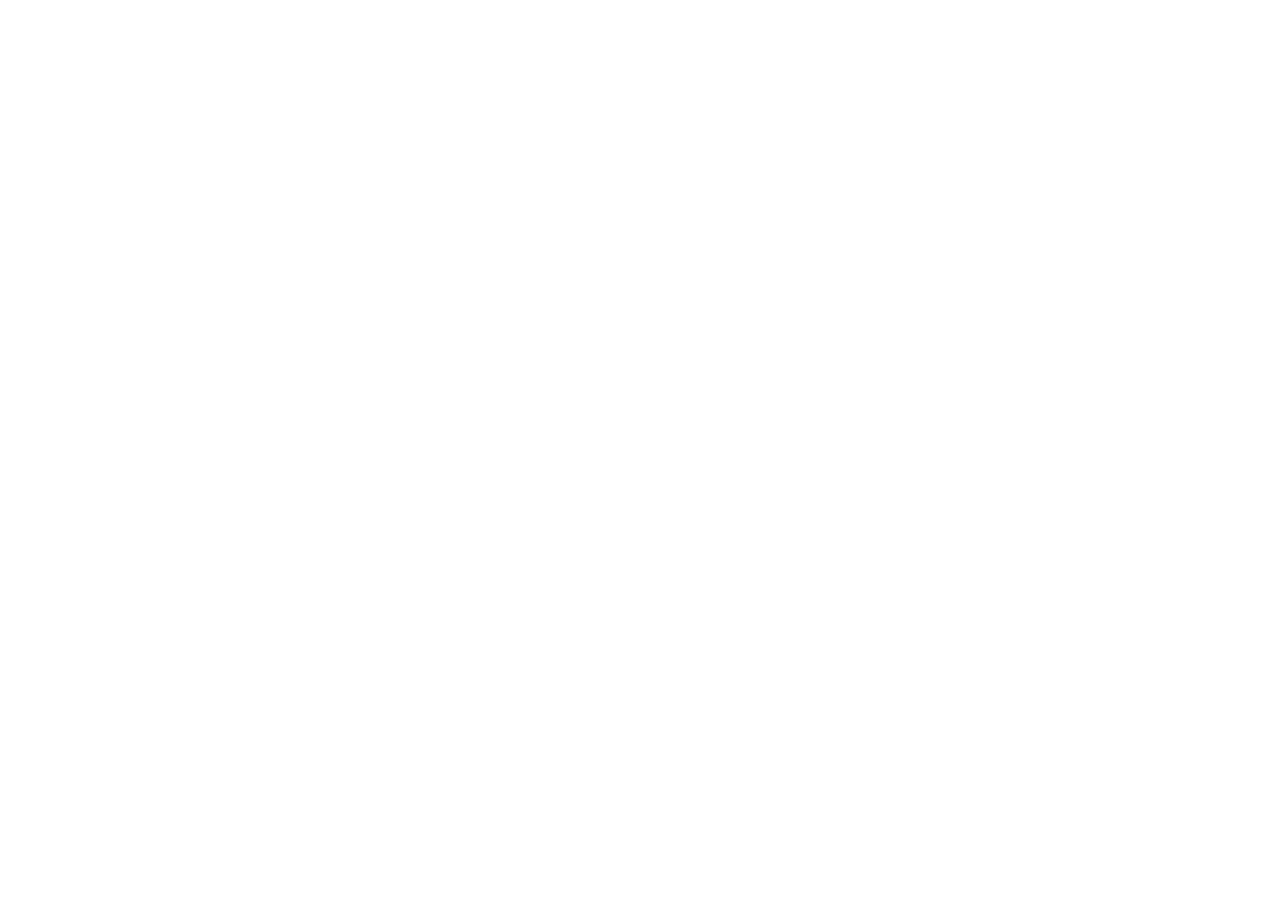
==== docs/browser/index.html @ aada04c2 "Add files via upload" ====
<!doctype html>
<html lang="en" data-critters-container>
<head>
  <meta charset="utf-8">
  <title>Pokeapi</title>
  <base href="/">
  <meta name="viewport" content="width=device-width, initial-scale=1">
  <link rel="icon" type="image/x-icon" href="favicon.ico">
<style>@charset "UTF-8";:root{--bs-blue:#0d6efd;--bs-indigo:#6610f2;--bs-purple:#6f42c1;--bs-pink:#d63384;--bs-red:#dc3545;--bs-orange:#fd7e14;--bs-yellow:#ffc107;--bs-green:#198754;--bs-teal:#20c997;--bs-cyan:#0dcaf0;--bs-black:#000;--bs-white:#fff;--bs-gray:#6c757d;--bs-gray-dark:#343a40;--bs-gray-100:#f8f9fa;--bs-gray-200:#e9ecef;--bs-gray-300:#dee2e6;--bs-gray-400:#ced4da;--bs-gray-500:#adb5bd;--bs-gray-600:#6c757d;--bs-gray-700:#495057;--bs-gray-800:#343a40;--bs-gray-900:#212529;--bs-primary:#0d6efd;--bs-secondary:#6c757d;--bs-success:#198754;--bs-info:#0dcaf0;--bs-warning:#ffc107;--bs-danger:#dc3545;--bs-light:#f8f9fa;--bs-dark:#212529;--bs-primary-rgb:13,110,253;--bs-secondary-rgb:108,117,125;--bs-success-rgb:25,135,84;--bs-info-rgb:13,202,240;--bs-warning-rgb:255,193,7;--bs-danger-rgb:220,53,69;--bs-light-rgb:248,249,250;--bs-dark-rgb:33,37,41;--bs-primary-text-emphasis:#052c65;--bs-secondary-text-emphasis:#2b2f32;--bs-success-text-emphasis:#0a3622;--bs-info-text-emphasis:#055160;--bs-warning-text-emphasis:#664d03;--bs-danger-text-emphasis:#58151c;--bs-light-text-emphasis:#495057;--bs-dark-text-emphasis:#495057;--bs-primary-bg-subtle:#cfe2ff;--bs-secondary-bg-subtle:#e2e3e5;--bs-success-bg-subtle:#d1e7dd;--bs-info-bg-subtle:#cff4fc;--bs-warning-bg-subtle:#fff3cd;--bs-danger-bg-subtle:#f8d7da;--bs-light-bg-subtle:#fcfcfd;--bs-dark-bg-subtle:#ced4da;--bs-primary-border-subtle:#9ec5fe;--bs-secondary-border-subtle:#c4c8cb;--bs-success-border-subtle:#a3cfbb;--bs-info-border-subtle:#9eeaf9;--bs-warning-border-subtle:#ffe69c;--bs-danger-border-subtle:#f1aeb5;--bs-light-border-subtle:#e9ecef;--bs-dark-border-subtle:#adb5bd;--bs-white-rgb:255,255,255;--bs-black-rgb:0,0,0;--bs-font-sans-serif:system-ui,-apple-system,"Segoe UI",Roboto,"Helvetica Neue","Noto Sans","Liberation Sans",Arial,sans-serif,"Apple Color Emoji","Segoe UI Emoji","Segoe UI Symbol","Noto Color Emoji";--bs-font-monospace:SFMono-Regular,Menlo,Monaco,Consolas,"Liberation Mono","Courier New",monospace;--bs-gradient:linear-gradient(180deg, rgba(255, 255, 255, .15), rgba(255, 255, 255, 0));--bs-body-font-family:var(--bs-font-sans-serif);--bs-body-font-size:1rem;--bs-body-font-weight:400;--bs-body-line-height:1.5;--bs-body-color:#212529;--bs-body-color-rgb:33,37,41;--bs-body-bg:#fff;--bs-body-bg-rgb:255,255,255;--bs-emphasis-color:#000;--bs-emphasis-color-rgb:0,0,0;--bs-secondary-color:rgba(33, 37, 41, .75);--bs-secondary-color-rgb:33,37,41;--bs-secondary-bg:#e9ecef;--bs-secondary-bg-rgb:233,236,239;--bs-tertiary-color:rgba(33, 37, 41, .5);--bs-tertiary-color-rgb:33,37,41;--bs-tertiary-bg:#f8f9fa;--bs-tertiary-bg-rgb:248,249,250;--bs-heading-color:inherit;--bs-link-color:#0d6efd;--bs-link-color-rgb:13,110,253;--bs-link-decoration:underline;--bs-link-hover-color:#0a58ca;--bs-link-hover-color-rgb:10,88,202;--bs-code-color:#d63384;--bs-highlight-color:#212529;--bs-highlight-bg:#fff3cd;--bs-border-width:1px;--bs-border-style:solid;--bs-border-color:#dee2e6;--bs-border-color-translucent:rgba(0, 0, 0, .175);--bs-border-radius:.375rem;--bs-border-radius-sm:.25rem;--bs-border-radius-lg:.5rem;--bs-border-radius-xl:1rem;--bs-border-radius-xxl:2rem;--bs-border-radius-2xl:var(--bs-border-radius-xxl);--bs-border-radius-pill:50rem;--bs-box-shadow:0 .5rem 1rem rgba(0, 0, 0, .15);--bs-box-shadow-sm:0 .125rem .25rem rgba(0, 0, 0, .075);--bs-box-shadow-lg:0 1rem 3rem rgba(0, 0, 0, .175);--bs-box-shadow-inset:inset 0 1px 2px rgba(0, 0, 0, .075);--bs-focus-ring-width:.25rem;--bs-focus-ring-opacity:.25;--bs-focus-ring-color:rgba(13, 110, 253, .25);--bs-form-valid-color:#198754;--bs-form-valid-border-color:#198754;--bs-form-invalid-color:#dc3545;--bs-form-invalid-border-color:#dc3545}*,:after,:before{box-sizing:border-box}@media (prefers-reduced-motion:no-preference){:root{scroll-behavior:smooth}}body{margin:0;font-family:var(--bs-body-font-family);font-size:var(--bs-body-font-size);font-weight:var(--bs-body-font-weight);line-height:var(--bs-body-line-height);color:var(--bs-body-color);text-align:var(--bs-body-text-align);background-color:var(--bs-body-bg);-webkit-text-size-adjust:100%;-webkit-tap-highlight-color:transparent}:root{--bs-breakpoint-xs:0;--bs-breakpoint-sm:576px;--bs-breakpoint-md:768px;--bs-breakpoint-lg:992px;--bs-breakpoint-xl:1200px;--bs-breakpoint-xxl:1400px}</style><link rel="stylesheet" href="styles-DZ6UBGXD.css" media="print" onload="this.media='all'"><noscript><link rel="stylesheet" href="styles-DZ6UBGXD.css"></noscript></head>
<body>
  <app-root></app-root>
<script src="polyfills-DXJ4KTXW.js" type="module"></script><script src="scripts-SODCSRAA.js" defer></script><script src="main-U427RVFJ.js" type="module"></script></body>
</html>
---- docs/browser/styles-DZ6UBGXD.css ----
@charset "UTF-8";:root,[data-bs-theme=light]{--bs-blue:#0d6efd;--bs-indigo:#6610f2;--bs-purple:#6f42c1;--bs-pink:#d63384;--bs-red:#dc3545;--bs-orange:#fd7e14;--bs-yellow:#ffc107;--bs-green:#198754;--bs-teal:#20c997;--bs-cyan:#0dcaf0;--bs-black:#000;--bs-white:#fff;--bs-gray:#6c757d;--bs-gray-dark:#343a40;--bs-gray-100:#f8f9fa;--bs-gray-200:#e9ecef;--bs-gray-300:#dee2e6;--bs-gray-400:#ced4da;--bs-gray-500:#adb5bd;--bs-gray-600:#6c757d;--bs-gray-700:#495057;--bs-gray-800:#343a40;--bs-gray-900:#212529;--bs-primary:#0d6efd;--bs-secondary:#6c757d;--bs-success:#198754;--bs-info:#0dcaf0;--bs-warning:#ffc107;--bs-danger:#dc3545;--bs-light:#f8f9fa;--bs-dark:#212529;--bs-primary-rgb:13,110,253;--bs-secondary-rgb:108,117,125;--bs-success-rgb:25,135,84;--bs-info-rgb:13,202,240;--bs-warning-rgb:255,193,7;--bs-danger-rgb:220,53,69;--bs-light-rgb:248,249,250;--bs-dark-rgb:33,37,41;--bs-primary-text-emphasis:#052c65;--bs-secondary-text-emphasis:#2b2f32;--bs-success-text-emphasis:#0a3622;--bs-info-text-emphasis:#055160;--bs-warning-text-emphasis:#664d03;--bs-danger-text-emphasis:#58151c;--bs-light-text-emphasis:#495057;--bs-dark-text-emphasis:#495057;--bs-primary-bg-subtle:#cfe2ff;--bs-secondary-bg-subtle:#e2e3e5;--bs-success-bg-subtle:#d1e7dd;--bs-info-bg-subtle:#cff4fc;--bs-warning-bg-subtle:#fff3cd;--bs-danger-bg-subtle:#f8d7da;--bs-light-bg-subtle:#fcfcfd;--bs-dark-bg-subtle:#ced4da;--bs-primary-border-subtle:#9ec5fe;--bs-secondary-border-subtle:#c4c8cb;--bs-success-border-subtle:#a3cfbb;--bs-info-border-subtle:#9eeaf9;--bs-warning-border-subtle:#ffe69c;--bs-danger-border-subtle:#f1aeb5;--bs-light-border-subtle:#e9ecef;--bs-dark-border-subtle:#adb5bd;--bs-white-rgb:255,255,255;--bs-black-rgb:0,0,0;--bs-font-sans-serif:system-ui,-apple-system,"Segoe UI",Roboto,"Helvetica Neue","Noto Sans","Liberation Sans",Arial,sans-serif,"Apple Color Emoji","Segoe UI Emoji","Segoe UI Symbol","Noto Color Emoji";--bs-font-monospace:SFMono-Regular,Menlo,Monaco,Consolas,"Liberation Mono","Courier New",monospace;--bs-gradient:linear-gradient(180deg, rgba(255, 255, 255, .15), rgba(255, 255, 255, 0));--bs-body-font-family:var(--bs-font-sans-serif);--bs-body-font-size:1rem;--bs-body-font-weight:400;--bs-body-line-height:1.5;--bs-body-color:#212529;--bs-body-color-rgb:33,37,41;--bs-body-bg:#fff;--bs-body-bg-rgb:255,255,255;--bs-emphasis-color:#000;--bs-emphasis-color-rgb:0,0,0;--bs-secondary-color:rgba(33, 37, 41, .75);--bs-secondary-color-rgb:33,37,41;--bs-secondary-bg:#e9ecef;--bs-secondary-bg-rgb:233,236,239;--bs-tertiary-color:rgba(33, 37, 41, .5);--bs-tertiary-color-rgb:33,37,41;--bs-tertiary-bg:#f8f9fa;--bs-tertiary-bg-rgb:248,249,250;--bs-heading-color:inherit;--bs-link-color:#0d6efd;--bs-link-color-rgb:13,110,253;--bs-link-decoration:underline;--bs-link-hover-color:#0a58ca;--bs-link-hover-color-rgb:10,88,202;--bs-code-color:#d63384;--bs-highlight-color:#212529;--bs-highlight-bg:#fff3cd;--bs-border-width:1px;--bs-border-style:solid;--bs-border-color:#dee2e6;--bs-border-color-translucent:rgba(0, 0, 0, .175);--bs-border-radius:.375rem;--bs-border-radius-sm:.25rem;--bs-border-radius-lg:.5rem;--bs-border-radius-xl:1rem;--bs-border-radius-xxl:2rem;--bs-border-radius-2xl:var(--bs-border-radius-xxl);--bs-border-radius-pill:50rem;--bs-box-shadow:0 .5rem 1rem rgba(0, 0, 0, .15);--bs-box-shadow-sm:0 .125rem .25rem rgba(0, 0, 0, .075);--bs-box-shadow-lg:0 1rem 3rem rgba(0, 0, 0, .175);--bs-box-shadow-inset:inset 0 1px 2px rgba(0, 0, 0, .075);--bs-focus-ring-width:.25rem;--bs-focus-ring-opacity:.25;--bs-focus-ring-color:rgba(13, 110, 253, .25);--bs-form-valid-color:#198754;--bs-form-valid-border-color:#198754;--bs-form-invalid-color:#dc3545;--bs-form-invalid-border-color:#dc3545}[data-bs-theme=dark]{color-scheme:dark;--bs-body-color:#dee2e6;--bs-body-color-rgb:222,226,230;--bs-body-bg:#212529;--bs-body-bg-rgb:33,37,41;--bs-emphasis-color:#fff;--bs-emphasis-color-rgb:255,255,255;--bs-secondary-color:rgba(222, 226, 230, .75);--bs-secondary-color-rgb:222,226,230;--bs-secondary-bg:#343a40;--bs-secondary-bg-rgb:52,58,64;--bs-tertiary-color:rgba(222, 226, 230, .5);--bs-tertiary-color-rgb:222,226,230;--bs-tertiary-bg:#2b3035;--bs-tertiary-bg-rgb:43,48,53;--bs-primary-text-emphasis:#6ea8fe;--bs-secondary-text-emphasis:#a7acb1;--bs-success-text-emphasis:#75b798;--bs-info-text-emphasis:#6edff6;--bs-warning-text-emphasis:#ffda6a;--bs-danger-text-emphasis:#ea868f;--bs-light-text-emphasis:#f8f9fa;--bs-dark-text-emphasis:#dee2e6;--bs-primary-bg-subtle:#031633;--bs-secondary-bg-subtle:#161719;--bs-success-bg-subtle:#051b11;--bs-info-bg-subtle:#032830;--bs-warning-bg-subtle:#332701;--bs-danger-bg-subtle:#2c0b0e;--bs-light-bg-subtle:#343a40;--bs-dark-bg-subtle:#1a1d20;--bs-primary-border-subtle:#084298;--bs-secondary-border-subtle:#41464b;--bs-success-border-subtle:#0f5132;--bs-info-border-subtle:#087990;--bs-warning-border-subtle:#997404;--bs-danger-border-subtle:#842029;--bs-light-border-subtle:#495057;--bs-dark-border-subtle:#343a40;--bs-heading-color:inherit;--bs-link-color:#6ea8fe;--bs-link-hover-color:#8bb9fe;--bs-link-color-rgb:110,168,254;--bs-link-hover-color-rgb:139,185,254;--bs-code-color:#e685b5;--bs-highlight-color:#dee2e6;--bs-highlight-bg:#664d03;--bs-border-color:#495057;--bs-border-color-translucent:rgba(255, 255, 255, .15);--bs-form-valid-color:#75b798;--bs-form-valid-border-color:#75b798;--bs-form-invalid-color:#ea868f;--bs-form-invalid-border-color:#ea868f}*,:after,:before{box-sizing:border-box}@media (prefers-reduced-motion:no-preference){:root{scroll-behavior:smooth}}body{margin:0;font-family:var(--bs-body-font-family);font-size:var(--bs-body-font-size);font-weight:var(--bs-body-font-weight);line-height:var(--bs-body-line-height);color:var(--bs-body-color);text-align:var(--bs-body-text-align);background-color:var(--bs-body-bg);-webkit-text-size-adjust:100%;-webkit-tap-highlight-color:transparent}hr{margin:1rem 0;color:inherit;border:0;border-top:var(--bs-border-width) solid;opacity:.25}.h1,.h2,.h3,.h4,.h5,.h6,h1,h2,h3,h4,h5,h6{margin-top:0;margin-bottom:.5rem;font-weight:500;line-height:1.2;color:var(--bs-heading-color)}.h1,h1{font-size:calc(1.375rem + 1.5vw)}@media (min-width:1200px){.h1,h1{font-size:2.5rem}}.h2,h2{font-size:calc(1.325rem + .9vw)}@media (min-width:1200px){.h2,h2{font-size:2rem}}.h3,h3{font-size:calc(1.3rem + .6vw)}@media (min-width:1200px){.h3,h3{font-size:1.75rem}}.h4,h4{font-size:calc(1.275rem + .3vw)}@media (min-width:1200px){.h4,h4{font-size:1.5rem}}.h5,h5{font-size:1.25rem}.h6,h6{font-size:1rem}p{margin-top:0;margin-bottom:1rem}abbr[title]{-webkit-text-decoration:underline dotted;text-decoration:underline dotted;cursor:help;-webkit-text-decoration-skip-ink:none;text-decoration-skip-ink:none}address{margin-bottom:1rem;font-style:normal;line-height:inherit}ol,ul{padding-left:2rem}dl,ol,ul{margin-top:0;margin-bottom:1rem}ol ol,ol ul,ul ol,ul ul{margin-bottom:0}dt{font-weight:700}dd{margin-bottom:.5rem;margin-left:0}blockquote{margin:0 0 1rem}b,strong{font-weight:bolder}.small,small{font-size:.875em}.mark,mark{padding:.1875em;color:var(--bs-highlight-color);background-color:var(--bs-highlight-bg)}sub,sup{position:relative;font-size:.75em;line-height:0;vertical-align:baseline}sub{bottom:-.25em}sup{top:-.5em}a{color:rgba(var(--bs-link-color-rgb),var(--bs-link-opacity,1));text-decoration:underline}a:hover{--bs-link-color-rgb:var(--bs-link-hover-color-rgb)}a:not([href]):not([class]),a:not([href]):not([class]):hover{color:inherit;text-decoration:none}code,kbd,pre,samp{font-family:var(--bs-font-monospace);font-size:1em}pre{display:block;margin-top:0;margin-bottom:1rem;overflow:auto;font-size:.875em}pre code{font-size:inherit;color:inherit;word-break:normal}code{font-size:.875em;color:var(--bs-code-color);word-wrap:break-word}a>code{color:inherit}kbd{padding:.1875rem .375rem;font-size:.875em;color:var(--bs-body-bg);background-color:var(--bs-body-color);border-radius:.25rem}kbd kbd{padding:0;font-size:1em}figure{margin:0 0 1rem}img,svg{vertical-align:middle}table{caption-side:bottom;border-collapse:collapse}caption{padding-top:.5rem;padding-bottom:.5rem;color:var(--bs-secondary-color);text-align:left}th{text-align:inherit;text-align:-webkit-match-parent}tbody,td,tfoot,th,thead,tr{border-color:inherit;border-style:solid;border-width:0}label{display:inline-block}button{border-radius:0}button:focus:not(:focus-visible){outline:0}button,input,optgroup,select,textarea{margin:0;font-family:inherit;font-size:inherit;line-height:inherit}button,select{text-transform:none}[role=button]{cursor:pointer}select{word-wrap:normal}select:disabled{opacity:1}[list]:not([type=date]):not([type=datetime-local]):not([type=month]):not([type=week]):not([type=time])::-webkit-calendar-picker-indicator{display:none!important}[type=button],[type=reset],[type=submit],button{-webkit-appearance:button}[type=button]:not(:disabled),[type=reset]:not(:disabled),[type=submit]:not(:disabled),button:not(:disabled){cursor:pointer}::-moz-focus-inner{padding:0;border-style:none}textarea{resize:vertical}fieldset{min-width:0;padding:0;margin:0;border:0}legend{float:left;width:100%;padding:0;margin-bottom:.5rem;font-size:calc(1.275rem + .3vw);line-height:inherit}@media (min-width:1200px){legend{font-size:1.5rem}}legend+*{clear:left}::-webkit-datetime-edit-day-field,::-webkit-datetime-edit-fields-wrapper,::-webkit-datetime-edit-hour-field,::-webkit-datetime-edit-minute,::-webkit-datetime-edit-month-field,::-webkit-datetime-edit-text,::-webkit-datetime-edit-year-field{padding:0}::-webkit-inner-spin-button{height:auto}[type=search]{-webkit-appearance:textfield;outline-offset:-2px}::-webkit-search-decoration{-webkit-appearance:none}::-webkit-color-swatch-wrapper{padding:0}::-webkit-file-upload-button{font:inherit;-webkit-appearance:button}::file-selector-button{font:inherit;-webkit-appearance:button}output{display:inline-block}iframe{border:0}summary{display:list-item;cursor:pointer}progress{vertical-align:baseline}[hidden]{display:none!important}.lead{font-size:1.25rem;font-weight:300}.display-1{font-size:calc(1.625rem + 4.5vw);font-weight:300;line-height:1.2}@media (min-width:1200px){.display-1{font-size:5rem}}.display-2{font-size:calc(1.575rem + 3.9vw);font-weight:300;line-height:1.2}@media (min-width:1200px){.display-2{font-size:4.5rem}}.display-3{font-size:calc(1.525rem + 3.3vw);font-weight:300;line-height:1.2}@media (min-width:1200px){.display-3{font-size:4rem}}.display-4{font-size:calc(1.475rem + 2.7vw);font-weight:300;line-height:1.2}@media (min-width:1200px){.display-4{font-size:3.5rem}}.display-5{font-size:calc(1.425rem + 2.1vw);font-weight:300;line-height:1.2}@media (min-width:1200px){.display-5{font-size:3rem}}.display-6{font-size:calc(1.375rem + 1.5vw);font-weight:300;line-height:1.2}@media (min-width:1200px){.display-6{font-size:2.5rem}}.list-unstyled,.list-inline{padding-left:0;list-style:none}.list-inline-item{display:inline-block}.list-inline-item:not(:last-child){margin-right:.5rem}.initialism{font-size:.875em;text-transform:uppercase}.blockquote{margin-bottom:1rem;font-size:1.25rem}.blockquote>:last-child{margin-bottom:0}.blockquote-footer{margin-top:-1rem;margin-bottom:1rem;font-size:.875em;color:#6c757d}.blockquote-footer:before{content:"\2014\a0"}.img-fluid{max-width:100%;height:auto}.img-thumbnail{padding:.25rem;background-color:var(--bs-body-bg);border:var(--bs-border-width) solid var(--bs-border-color);border-radius:var(--bs-border-radius);max-width:100%;height:auto}.figure{display:inline-block}.figure-img{margin-bottom:.5rem;line-height:1}.figure-caption{font-size:.875em;color:var(--bs-secondary-color)}.container,.container-fluid,.container-lg,.container-md,.container-sm,.container-xl,.container-xxl{--bs-gutter-x:1.5rem;--bs-gutter-y:0;width:100%;padding-right:calc(var(--bs-gutter-x) * .5);padding-left:calc(var(--bs-gutter-x) * .5);margin-right:auto;margin-left:auto}@media (min-width:576px){.container,.container-sm{max-width:540px}}@media (min-width:768px){.container,.container-md,.container-sm{max-width:720px}}@media (min-width:992px){.container,.container-lg,.container-md,.container-sm{max-width:960px}}@media (min-width:1200px){.container,.container-lg,.container-md,.container-sm,.container-xl{max-width:1140px}}@media (min-width:1400px){.container,.container-lg,.container-md,.container-sm,.container-xl,.container-xxl{max-width:1320px}}:root{--bs-breakpoint-xs:0;--bs-breakpoint-sm:576px;--bs-breakpoint-md:768px;--bs-breakpoint-lg:992px;--bs-breakpoint-xl:1200px;--bs-breakpoint-xxl:1400px}.row{--bs-gutter-x:1.5rem;--bs-gutter-y:0;display:flex;flex-wrap:wrap;margin-top:calc(-1 * var(--bs-gutter-y));margin-right:calc(-.5 * var(--bs-gutter-x));margin-left:calc(-.5 * var(--bs-gutter-x))}.row>*{flex-shrink:0;width:100%;max-width:100%;padding-right:calc(var(--bs-gutter-x) * .5);padding-left:calc(var(--bs-gutter-x) * .5);margin-top:var(--bs-gutter-y)}.col{flex:1 0 0%}.row-cols-auto>*{flex:0 0 auto;width:auto}.row-cols-1>*{flex:0 0 auto;width:100%}.row-cols-2>*{flex:0 0 auto;width:50%}.row-cols-3>*{flex:0 0 auto;width:33.33333333%}.row-cols-4>*{flex:0 0 auto;width:25%}.row-cols-5>*{flex:0 0 auto;width:20%}.row-cols-6>*{flex:0 0 auto;width:16.66666667%}.col-auto{flex:0 0 auto;width:auto}.col-1{flex:0 0 auto;width:8.33333333%}.col-2{flex:0 0 auto;width:16.66666667%}.col-3{flex:0 0 auto;width:25%}.col-4{flex:0 0 auto;width:33.33333333%}.col-5{flex:0 0 auto;width:41.66666667%}.col-6{flex:0 0 auto;width:50%}.col-7{flex:0 0 auto;width:58.33333333%}.col-8{flex:0 0 auto;width:66.66666667%}.col-9{flex:0 0 auto;width:75%}.col-10{flex:0 0 auto;width:83.33333333%}.col-11{flex:0 0 auto;width:91.66666667%}.col-12{flex:0 0 auto;width:100%}.offset-1{margin-left:8.33333333%}.offset-2{margin-left:16.66666667%}.offset-3{margin-left:25%}.offset-4{margin-left:33.33333333%}.offset-5{margin-left:41.66666667%}.offset-6{margin-left:50%}.offset-7{margin-left:58.33333333%}.offset-8{margin-left:66.66666667%}.offset-9{margin-left:75%}.offset-10{margin-left:83.33333333%}.offset-11{margin-left:91.66666667%}.g-0,.gx-0{--bs-gutter-x:0}.g-0,.gy-0{--bs-gutter-y:0}.g-1,.gx-1{--bs-gutter-x:.25rem}.g-1,.gy-1{--bs-gutter-y:.25rem}.g-2,.gx-2{--bs-gutter-x:.5rem}.g-2,.gy-2{--bs-gutter-y:.5rem}.g-3,.gx-3{--bs-gutter-x:1rem}.g-3,.gy-3{--bs-gutter-y:1rem}.g-4,.gx-4{--bs-gutter-x:1.5rem}.g-4,.gy-4{--bs-gutter-y:1.5rem}.g-5,.gx-5{--bs-gutter-x:3rem}.g-5,.gy-5{--bs-gutter-y:3rem}@media (min-width:576px){.col-sm{flex:1 0 0%}.row-cols-sm-auto>*{flex:0 0 auto;width:auto}.row-cols-sm-1>*{flex:0 0 auto;width:100%}.row-cols-sm-2>*{flex:0 0 auto;width:50%}.row-cols-sm-3>*{flex:0 0 auto;width:33.33333333%}.row-cols-sm-4>*{flex:0 0 auto;width:25%}.row-cols-sm-5>*{flex:0 0 auto;width:20%}.row-cols-sm-6>*{flex:0 0 auto;width:16.66666667%}.col-sm-auto{flex:0 0 auto;width:auto}.col-sm-1{flex:0 0 auto;width:8.33333333%}.col-sm-2{flex:0 0 auto;width:16.66666667%}.col-sm-3{flex:0 0 auto;width:25%}.col-sm-4{flex:0 0 auto;width:33.33333333%}.col-sm-5{flex:0 0 auto;width:41.66666667%}.col-sm-6{flex:0 0 auto;width:50%}.col-sm-7{flex:0 0 auto;width:58.33333333%}.col-sm-8{flex:0 0 auto;width:66.66666667%}.col-sm-9{flex:0 0 auto;width:75%}.col-sm-10{flex:0 0 auto;width:83.33333333%}.col-sm-11{flex:0 0 auto;width:91.66666667%}.col-sm-12{flex:0 0 auto;width:100%}.offset-sm-0{margin-left:0}.offset-sm-1{margin-left:8.33333333%}.offset-sm-2{margin-left:16.66666667%}.offset-sm-3{margin-left:25%}.offset-sm-4{margin-left:33.33333333%}.offset-sm-5{margin-left:41.66666667%}.offset-sm-6{margin-left:50%}.offset-sm-7{margin-left:58.33333333%}.offset-sm-8{margin-left:66.66666667%}.offset-sm-9{margin-left:75%}.offset-sm-10{margin-left:83.33333333%}.offset-sm-11{margin-left:91.66666667%}.g-sm-0,.gx-sm-0{--bs-gutter-x:0}.g-sm-0,.gy-sm-0{--bs-gutter-y:0}.g-sm-1,.gx-sm-1{--bs-gutter-x:.25rem}.g-sm-1,.gy-sm-1{--bs-gutter-y:.25rem}.g-sm-2,.gx-sm-2{--bs-gutter-x:.5rem}.g-sm-2,.gy-sm-2{--bs-gutter-y:.5rem}.g-sm-3,.gx-sm-3{--bs-gutter-x:1rem}.g-sm-3,.gy-sm-3{--bs-gutter-y:1rem}.g-sm-4,.gx-sm-4{--bs-gutter-x:1.5rem}.g-sm-4,.gy-sm-4{--bs-gutter-y:1.5rem}.g-sm-5,.gx-sm-5{--bs-gutter-x:3rem}.g-sm-5,.gy-sm-5{--bs-gutter-y:3rem}}@media (min-width:768px){.col-md{flex:1 0 0%}.row-cols-md-auto>*{flex:0 0 auto;width:auto}.row-cols-md-1>*{flex:0 0 auto;width:100%}.row-cols-md-2>*{flex:0 0 auto;width:50%}.row-cols-md-3>*{flex:0 0 auto;width:33.33333333%}.row-cols-md-4>*{flex:0 0 auto;width:25%}.row-cols-md-5>*{flex:0 0 auto;width:20%}.row-cols-md-6>*{flex:0 0 auto;width:16.66666667%}.col-md-auto{flex:0 0 auto;width:auto}.col-md-1{flex:0 0 auto;width:8.33333333%}.col-md-2{flex:0 0 auto;width:16.66666667%}.col-md-3{flex:0 0 auto;width:25%}.col-md-4{flex:0 0 auto;width:33.33333333%}.col-md-5{flex:0 0 auto;width:41.66666667%}.col-md-6{flex:0 0 auto;width:50%}.col-md-7{flex:0 0 auto;width:58.33333333%}.col-md-8{flex:0 0 auto;width:66.66666667%}.col-md-9{flex:0 0 auto;width:75%}.col-md-10{flex:0 0 auto;width:83.33333333%}.col-md-11{flex:0 0 auto;width:91.66666667%}.col-md-12{flex:0 0 auto;width:100%}.offset-md-0{margin-left:0}.offset-md-1{margin-left:8.33333333%}.offset-md-2{margin-left:16.66666667%}.offset-md-3{margin-left:25%}.offset-md-4{margin-left:33.33333333%}.offset-md-5{margin-left:41.66666667%}.offset-md-6{margin-left:50%}.offset-md-7{margin-left:58.33333333%}.offset-md-8{margin-left:66.66666667%}.offset-md-9{margin-left:75%}.offset-md-10{margin-left:83.33333333%}.offset-md-11{margin-left:91.66666667%}.g-md-0,.gx-md-0{--bs-gutter-x:0}.g-md-0,.gy-md-0{--bs-gutter-y:0}.g-md-1,.gx-md-1{--bs-gutter-x:.25rem}.g-md-1,.gy-md-1{--bs-gutter-y:.25rem}.g-md-2,.gx-md-2{--bs-gutter-x:.5rem}.g-md-2,.gy-md-2{--bs-gutter-y:.5rem}.g-md-3,.gx-md-3{--bs-gutter-x:1rem}.g-md-3,.gy-md-3{--bs-gutter-y:1rem}.g-md-4,.gx-md-4{--bs-gutter-x:1.5rem}.g-md-4,.gy-md-4{--bs-gutter-y:1.5rem}.g-md-5,.gx-md-5{--bs-gutter-x:3rem}.g-md-5,.gy-md-5{--bs-gutter-y:3rem}}@media (min-width:992px){.col-lg{flex:1 0 0%}.row-cols-lg-auto>*{flex:0 0 auto;width:auto}.row-cols-lg-1>*{flex:0 0 auto;width:100%}.row-cols-lg-2>*{flex:0 0 auto;width:50%}.row-cols-lg-3>*{flex:0 0 auto;width:33.33333333%}.row-cols-lg-4>*{flex:0 0 auto;width:25%}.row-cols-lg-5>*{flex:0 0 auto;width:20%}.row-cols-lg-6>*{flex:0 0 auto;width:16.66666667%}.col-lg-auto{flex:0 0 auto;width:auto}.col-lg-1{flex:0 0 auto;width:8.33333333%}.col-lg-2{flex:0 0 auto;width:16.66666667%}.col-lg-3{flex:0 0 auto;width:25%}.col-lg-4{flex:0 0 auto;width:33.33333333%}.col-lg-5{flex:0 0 auto;width:41.66666667%}.col-lg-6{flex:0 0 auto;width:50%}.col-lg-7{flex:0 0 auto;width:58.33333333%}.col-lg-8{flex:0 0 auto;width:66.66666667%}.col-lg-9{flex:0 0 auto;width:75%}.col-lg-10{flex:0 0 auto;width:83.33333333%}.col-lg-11{flex:0 0 auto;width:91.66666667%}.col-lg-12{flex:0 0 auto;width:100%}.offset-lg-0{margin-left:0}.offset-lg-1{margin-left:8.33333333%}.offset-lg-2{margin-left:16.66666667%}.offset-lg-3{margin-left:25%}.offset-lg-4{margin-left:33.33333333%}.offset-lg-5{margin-left:41.66666667%}.offset-lg-6{margin-left:50%}.offset-lg-7{margin-left:58.33333333%}.offset-lg-8{margin-left:66.66666667%}.offset-lg-9{margin-left:75%}.offset-lg-10{margin-left:83.33333333%}.offset-lg-11{margin-left:91.66666667%}.g-lg-0,.gx-lg-0{--bs-gutter-x:0}.g-lg-0,.gy-lg-0{--bs-gutter-y:0}.g-lg-1,.gx-lg-1{--bs-gutter-x:.25rem}.g-lg-1,.gy-lg-1{--bs-gutter-y:.25rem}.g-lg-2,.gx-lg-2{--bs-gutter-x:.5rem}.g-lg-2,.gy-lg-2{--bs-gutter-y:.5rem}.g-lg-3,.gx-lg-3{--bs-gutter-x:1rem}.g-lg-3,.gy-lg-3{--bs-gutter-y:1rem}.g-lg-4,.gx-lg-4{--bs-gutter-x:1.5rem}.g-lg-4,.gy-lg-4{--bs-gutter-y:1.5rem}.g-lg-5,.gx-lg-5{--bs-gutter-x:3rem}.g-lg-5,.gy-lg-5{--bs-gutter-y:3rem}}@media (min-width:1200px){.col-xl{flex:1 0 0%}.row-cols-xl-auto>*{flex:0 0 auto;width:auto}.row-cols-xl-1>*{flex:0 0 auto;width:100%}.row-cols-xl-2>*{flex:0 0 auto;width:50%}.row-cols-xl-3>*{flex:0 0 auto;width:33.33333333%}.row-cols-xl-4>*{flex:0 0 auto;width:25%}.row-cols-xl-5>*{flex:0 0 auto;width:20%}.row-cols-xl-6>*{flex:0 0 auto;width:16.66666667%}.col-xl-auto{flex:0 0 auto;width:auto}.col-xl-1{flex:0 0 auto;width:8.33333333%}.col-xl-2{flex:0 0 auto;width:16.66666667%}.col-xl-3{flex:0 0 auto;width:25%}.col-xl-4{flex:0 0 auto;width:33.33333333%}.col-xl-5{flex:0 0 auto;width:41.66666667%}.col-xl-6{flex:0 0 auto;width:50%}.col-xl-7{flex:0 0 auto;width:58.33333333%}.col-xl-8{flex:0 0 auto;width:66.66666667%}.col-xl-9{flex:0 0 auto;width:75%}.col-xl-10{flex:0 0 auto;width:83.33333333%}.col-xl-11{flex:0 0 auto;width:91.66666667%}.col-xl-12{flex:0 0 auto;width:100%}.offset-xl-0{margin-left:0}.offset-xl-1{margin-left:8.33333333%}.offset-xl-2{margin-left:16.66666667%}.offset-xl-3{margin-left:25%}.offset-xl-4{margin-left:33.33333333%}.offset-xl-5{margin-left:41.66666667%}.offset-xl-6{margin-left:50%}.offset-xl-7{margin-left:58.33333333%}.offset-xl-8{margin-left:66.66666667%}.offset-xl-9{margin-left:75%}.offset-xl-10{margin-left:83.33333333%}.offset-xl-11{margin-left:91.66666667%}.g-xl-0,.gx-xl-0{--bs-gutter-x:0}.g-xl-0,.gy-xl-0{--bs-gutter-y:0}.g-xl-1,.gx-xl-1{--bs-gutter-x:.25rem}.g-xl-1,.gy-xl-1{--bs-gutter-y:.25rem}.g-xl-2,.gx-xl-2{--bs-gutter-x:.5rem}.g-xl-2,.gy-xl-2{--bs-gutter-y:.5rem}.g-xl-3,.gx-xl-3{--bs-gutter-x:1rem}.g-xl-3,.gy-xl-3{--bs-gutter-y:1rem}.g-xl-4,.gx-xl-4{--bs-gutter-x:1.5rem}.g-xl-4,.gy-xl-4{--bs-gutter-y:1.5rem}.g-xl-5,.gx-xl-5{--bs-gutter-x:3rem}.g-xl-5,.gy-xl-5{--bs-gutter-y:3rem}}@media (min-width:1400px){.col-xxl{flex:1 0 0%}.row-cols-xxl-auto>*{flex:0 0 auto;width:auto}.row-cols-xxl-1>*{flex:0 0 auto;width:100%}.row-cols-xxl-2>*{flex:0 0 auto;width:50%}.row-cols-xxl-3>*{flex:0 0 auto;width:33.33333333%}.row-cols-xxl-4>*{flex:0 0 auto;width:25%}.row-cols-xxl-5>*{flex:0 0 auto;width:20%}.row-cols-xxl-6>*{flex:0 0 auto;width:16.66666667%}.col-xxl-auto{flex:0 0 auto;width:auto}.col-xxl-1{flex:0 0 auto;width:8.33333333%}.col-xxl-2{flex:0 0 auto;width:16.66666667%}.col-xxl-3{flex:0 0 auto;width:25%}.col-xxl-4{flex:0 0 auto;width:33.33333333%}.col-xxl-5{flex:0 0 auto;width:41.66666667%}.col-xxl-6{flex:0 0 auto;width:50%}.col-xxl-7{flex:0 0 auto;width:58.33333333%}.col-xxl-8{flex:0 0 auto;width:66.66666667%}.col-xxl-9{flex:0 0 auto;width:75%}.col-xxl-10{flex:0 0 auto;width:83.33333333%}.col-xxl-11{flex:0 0 auto;width:91.66666667%}.col-xxl-12{flex:0 0 auto;width:100%}.offset-xxl-0{margin-left:0}.offset-xxl-1{margin-left:8.33333333%}.offset-xxl-2{margin-left:16.66666667%}.offset-xxl-3{margin-left:25%}.offset-xxl-4{margin-left:33.33333333%}.offset-xxl-5{margin-left:41.66666667%}.offset-xxl-6{margin-left:50%}.offset-xxl-7{margin-left:58.33333333%}.offset-xxl-8{margin-left:66.66666667%}.offset-xxl-9{margin-left:75%}.offset-xxl-10{margin-left:83.33333333%}.offset-xxl-11{margin-left:91.66666667%}.g-xxl-0,.gx-xxl-0{--bs-gutter-x:0}.g-xxl-0,.gy-xxl-0{--bs-gutter-y:0}.g-xxl-1,.gx-xxl-1{--bs-gutter-x:.25rem}.g-xxl-1,.gy-xxl-1{--bs-gutter-y:.25rem}.g-xxl-2,.gx-xxl-2{--bs-gutter-x:.5rem}.g-xxl-2,.gy-xxl-2{--bs-gutter-y:.5rem}.g-xxl-3,.gx-xxl-3{--bs-gutter-x:1rem}.g-xxl-3,.gy-xxl-3{--bs-gutter-y:1rem}.g-xxl-4,.gx-xxl-4{--bs-gutter-x:1.5rem}.g-xxl-4,.gy-xxl-4{--bs-gutter-y:1.5rem}.g-xxl-5,.gx-xxl-5{--bs-gutter-x:3rem}.g-xxl-5,.gy-xxl-5{--bs-gutter-y:3rem}}.table{--bs-table-color-type:initial;--bs-table-bg-type:initial;--bs-table-color-state:initial;--bs-table-bg-state:initial;--bs-table-color:var(--bs-emphasis-color);--bs-table-bg:var(--bs-body-bg);--bs-table-border-color:var(--bs-border-color);--bs-table-accent-bg:transparent;--bs-table-striped-color:var(--bs-emphasis-color);--bs-table-striped-bg:rgba(var(--bs-emphasis-color-rgb), .05);--bs-table-active-color:var(--bs-emphasis-color);--bs-table-active-bg:rgba(var(--bs-emphasis-color-rgb), .1);--bs-table-hover-color:var(--bs-emphasis-color);--bs-table-hover-bg:rgba(var(--bs-emphasis-color-rgb), .075);width:100%;margin-bottom:1rem;vertical-align:top;border-color:var(--bs-table-border-color)}.table>:not(caption)>*>*{padding:.5rem;color:var(--bs-table-color-state,var(--bs-table-color-type,var(--bs-table-color)));background-color:var(--bs-table-bg);border-bottom-width:var(--bs-border-width);box-shadow:inset 0 0 0 9999px var(--bs-table-bg-state,var(--bs-table-bg-type,var(--bs-table-accent-bg)))}.table>tbody{vertical-align:inherit}.table>thead{vertical-align:bottom}.table-group-divider{border-top:calc(var(--bs-border-width) * 2) solid currentcolor}.caption-top{caption-side:top}.table-sm>:not(caption)>*>*{padding:.25rem}.table-bordered>:not(caption)>*{border-width:var(--bs-border-width) 0}.table-bordered>:not(caption)>*>*{border-width:0 var(--bs-border-width)}.table-borderless>:not(caption)>*>*{border-bottom-width:0}.table-borderless>:not(:first-child){border-top-width:0}.table-striped>tbody>tr:nth-of-type(odd)>*{--bs-table-color-type:var(--bs-table-striped-color);--bs-table-bg-type:var(--bs-table-striped-bg)}.table-striped-columns>:not(caption)>tr>:nth-child(2n){--bs-table-color-type:var(--bs-table-striped-color);--bs-table-bg-type:var(--bs-table-striped-bg)}.table-active{--bs-table-color-state:var(--bs-table-active-color);--bs-table-bg-state:var(--bs-table-active-bg)}.table-hover>tbody>tr:hover>*{--bs-table-color-state:var(--bs-table-hover-color);--bs-table-bg-state:var(--bs-table-hover-bg)}.table-primary{--bs-table-color:#000;--bs-table-bg:#cfe2ff;--bs-table-border-color:#a6b5cc;--bs-table-striped-bg:#c5d7f2;--bs-table-striped-color:#000;--bs-table-active-bg:#bacbe6;--bs-table-active-color:#000;--bs-table-hover-bg:#bfd1ec;--bs-table-hover-color:#000;color:var(--bs-table-color);border-color:var(--bs-table-border-color)}.table-secondary{--bs-table-color:#000;--bs-table-bg:#e2e3e5;--bs-table-border-color:#b5b6b7;--bs-table-striped-bg:#d7d8da;--bs-table-striped-color:#000;--bs-table-active-bg:#cbccce;--bs-table-active-color:#000;--bs-table-hover-bg:#d1d2d4;--bs-table-hover-color:#000;color:var(--bs-table-color);border-color:var(--bs-table-border-color)}.table-success{--bs-table-color:#000;--bs-table-bg:#d1e7dd;--bs-table-border-color:#a7b9b1;--bs-table-striped-bg:#c7dbd2;--bs-table-striped-color:#000;--bs-table-active-bg:#bcd0c7;--bs-table-active-color:#000;--bs-table-hover-bg:#c1d6cc;--bs-table-hover-color:#000;color:var(--bs-table-color);border-color:var(--bs-table-border-color)}.table-info{--bs-table-color:#000;--bs-table-bg:#cff4fc;--bs-table-border-color:#a6c3ca;--bs-table-striped-bg:#c5e8ef;--bs-table-striped-color:#000;--bs-table-active-bg:#badce3;--bs-table-active-color:#000;--bs-table-hover-bg:#bfe2e9;--bs-table-hover-color:#000;color:var(--bs-table-color);border-color:var(--bs-table-border-color)}.table-warning{--bs-table-color:#000;--bs-table-bg:#fff3cd;--bs-table-border-color:#ccc2a4;--bs-table-striped-bg:#f2e7c3;--bs-table-striped-color:#000;--bs-table-active-bg:#e6dbb9;--bs-table-active-color:#000;--bs-table-hover-bg:#ece1be;--bs-table-hover-color:#000;color:var(--bs-table-color);border-color:var(--bs-table-border-color)}.table-danger{--bs-table-color:#000;--bs-table-bg:#f8d7da;--bs-table-border-color:#c6acae;--bs-table-striped-bg:#eccccf;--bs-table-striped-color:#000;--bs-table-active-bg:#dfc2c4;--bs-table-active-color:#000;--bs-table-hover-bg:#e5c7ca;--bs-table-hover-color:#000;color:var(--bs-table-color);border-color:var(--bs-table-border-color)}.table-light{--bs-table-color:#000;--bs-table-bg:#f8f9fa;--bs-table-border-color:#c6c7c8;--bs-table-striped-bg:#ecedee;--bs-table-striped-color:#000;--bs-table-active-bg:#dfe0e1;--bs-table-active-color:#000;--bs-table-hover-bg:#e5e6e7;--bs-table-hover-color:#000;color:var(--bs-table-color);border-color:var(--bs-table-border-color)}.table-dark{--bs-table-color:#fff;--bs-table-bg:#212529;--bs-table-border-color:#4d5154;--bs-table-striped-bg:#2c3034;--bs-table-striped-color:#fff;--bs-table-active-bg:#373b3e;--bs-table-active-color:#fff;--bs-table-hover-bg:#323539;--bs-table-hover-color:#fff;color:var(--bs-table-color);border-color:var(--bs-table-border-color)}.table-responsive{overflow-x:auto;-webkit-overflow-scrolling:touch}@media (max-width:575.98px){.table-responsive-sm{overflow-x:auto;-webkit-overflow-scrolling:touch}}@media (max-width:767.98px){.table-responsive-md{overflow-x:auto;-webkit-overflow-scrolling:touch}}@media (max-width:991.98px){.table-responsive-lg{overflow-x:auto;-webkit-overflow-scrolling:touch}}@media (max-width:1199.98px){.table-responsive-xl{overflow-x:auto;-webkit-overflow-scrolling:touch}}@media (max-width:1399.98px){.table-responsive-xxl{overflow-x:auto;-webkit-overflow-scrolling:touch}}.form-label{margin-bottom:.5rem}.col-form-label{padding-top:calc(.375rem + var(--bs-border-width));padding-bottom:calc(.375rem + var(--bs-border-width));margin-bottom:0;font-size:inherit;line-height:1.5}.col-form-label-lg{padding-top:calc(.5rem + var(--bs-border-width));padding-bottom:calc(.5rem + var(--bs-border-width));font-size:1.25rem}.col-form-label-sm{padding-top:calc(.25rem + var(--bs-border-width));padding-bottom:calc(.25rem + var(--bs-border-width));font-size:.875rem}.form-text{margin-top:.25rem;font-size:.875em;color:var(--bs-secondary-color)}.form-control{display:block;width:100%;padding:.375rem .75rem;font-size:1rem;font-weight:400;line-height:1.5;color:var(--bs-body-color);-webkit-appearance:none;-moz-appearance:none;appearance:none;background-color:var(--bs-body-bg);background-clip:padding-box;border:var(--bs-border-width) solid var(--bs-border-color);border-radius:var(--bs-border-radius);transition:border-color .15s ease-in-out,box-shadow .15s ease-in-out}@media (prefers-reduced-motion:reduce){.form-control{transition:none}}.form-control[type=file]{overflow:hidden}.form-control[type=file]:not(:disabled):not([readonly]){cursor:pointer}.form-control:focus{color:var(--bs-body-color);background-color:var(--bs-body-bg);border-color:#86b7fe;outline:0;box-shadow:0 0 0 .25rem #0d6efd40}.form-control::-webkit-date-and-time-value{min-width:85px;height:1.5em;margin:0}.form-control::-webkit-datetime-edit{display:block;padding:0}.form-control::-moz-placeholder{color:var(--bs-secondary-color);opacity:1}.form-control::placeholder{color:var(--bs-secondary-color);opacity:1}.form-control:disabled{background-color:var(--bs-secondary-bg);opacity:1}.form-control::-webkit-file-upload-button{padding:.375rem .75rem;margin:-.375rem -.75rem;-webkit-margin-end:.75rem;margin-inline-end:.75rem;color:var(--bs-body-color);background-color:var(--bs-tertiary-bg);pointer-events:none;border-color:inherit;border-style:solid;border-width:0;border-inline-end-width:var(--bs-border-width);border-radius:0;-webkit-transition:color .15s ease-in-out,background-color .15s ease-in-out,border-color .15s ease-in-out,box-shadow .15s ease-in-out;transition:color .15s ease-in-out,background-color .15s ease-in-out,border-color .15s ease-in-out,box-shadow .15s ease-in-out}.form-control::file-selector-button{padding:.375rem .75rem;margin:-.375rem -.75rem;-webkit-margin-end:.75rem;margin-inline-end:.75rem;color:var(--bs-body-color);background-color:var(--bs-tertiary-bg);pointer-events:none;border-color:inherit;border-style:solid;border-width:0;border-inline-end-width:var(--bs-border-width);border-radius:0;transition:color .15s ease-in-out,background-color .15s ease-in-out,border-color .15s ease-in-out,box-shadow .15s ease-in-out}@media (prefers-reduced-motion:reduce){.form-control::-webkit-file-upload-button{-webkit-transition:none;transition:none}.form-control::file-selector-button{transition:none}}.form-control:hover:not(:disabled):not([readonly])::-webkit-file-upload-button{background-color:var(--bs-secondary-bg)}.form-control:hover:not(:disabled):not([readonly])::file-selector-button{background-color:var(--bs-secondary-bg)}.form-control-plaintext{display:block;width:100%;padding:.375rem 0;margin-bottom:0;line-height:1.5;color:var(--bs-body-color);background-color:transparent;border:solid transparent;border-width:var(--bs-border-width) 0}.form-control-plaintext:focus{outline:0}.form-control-plaintext.form-control-lg,.form-control-plaintext.form-control-sm{padding-right:0;padding-left:0}.form-control-sm{min-height:calc(1.5em + .5rem + calc(var(--bs-border-width) * 2));padding:.25rem .5rem;font-size:.875rem;border-radius:var(--bs-border-radius-sm)}.form-control-sm::-webkit-file-upload-button{padding:.25rem .5rem;margin:-.25rem -.5rem;-webkit-margin-end:.5rem;margin-inline-end:.5rem}.form-control-sm::file-selector-button{padding:.25rem .5rem;margin:-.25rem -.5rem;-webkit-margin-end:.5rem;margin-inline-end:.5rem}.form-control-lg{min-height:calc(1.5em + 1rem + calc(var(--bs-border-width) * 2));padding:.5rem 1rem;font-size:1.25rem;border-radius:var(--bs-border-radius-lg)}.form-control-lg::-webkit-file-upload-button{padding:.5rem 1rem;margin:-.5rem -1rem;-webkit-margin-end:1rem;margin-inline-end:1rem}.form-control-lg::file-selector-button{padding:.5rem 1rem;margin:-.5rem -1rem;-webkit-margin-end:1rem;margin-inline-end:1rem}textarea.form-control{min-height:calc(1.5em + .75rem + calc(var(--bs-border-width) * 2))}textarea.form-control-sm{min-height:calc(1.5em + .5rem + calc(var(--bs-border-width) * 2))}textarea.form-control-lg{min-height:calc(1.5em + 1rem + calc(var(--bs-border-width) * 2))}.form-control-color{width:3rem;height:calc(1.5em + .75rem + calc(var(--bs-border-width) * 2));padding:.375rem}.form-control-color:not(:disabled):not([readonly]){cursor:pointer}.form-control-color::-moz-color-swatch{border:0!important;border-radius:var(--bs-border-radius)}.form-control-color::-webkit-color-swatch{border:0!important;border-radius:var(--bs-border-radius)}.form-control-color.form-control-sm{height:calc(1.5em + .5rem + calc(var(--bs-border-width) * 2))}.form-control-color.form-control-lg{height:calc(1.5em + 1rem + calc(var(--bs-border-width) * 2))}.form-select{--bs-form-select-bg-img:url("data:image/svg+xml,%3csvg xmlns='http://www.w3.org/2000/svg' viewBox='0 0 16 16'%3e%3cpath fill='none' stroke='%23343a40' stroke-linecap='round' stroke-linejoin='round' stroke-width='2' d='m2 5 6 6 6-6'/%3e%3c/svg%3e");display:block;width:100%;padding:.375rem 2.25rem .375rem .75rem;font-size:1rem;font-weight:400;line-height:1.5;color:var(--bs-body-color);-webkit-appearance:none;-moz-appearance:none;appearance:none;background-color:var(--bs-body-bg);background-image:var(--bs-form-select-bg-img),var(--bs-form-select-bg-icon,none);background-repeat:no-repeat;background-position:right .75rem center;background-size:16px 12px;border:var(--bs-border-width) solid var(--bs-border-color);border-radius:var(--bs-border-radius);transition:border-color .15s ease-in-out,box-shadow .15s ease-in-out}@media (prefers-reduced-motion:reduce){.form-select{transition:none}}.form-select:focus{border-color:#86b7fe;outline:0;box-shadow:0 0 0 .25rem #0d6efd40}.form-select[multiple],.form-select[size]:not([size="1"]){padding-right:.75rem;background-image:none}.form-select:disabled{background-color:var(--bs-secondary-bg)}.form-select:-moz-focusring{color:transparent;text-shadow:0 0 0 var(--bs-body-color)}.form-select-sm{padding-top:.25rem;padding-bottom:.25rem;padding-left:.5rem;font-size:.875rem;border-radius:var(--bs-border-radius-sm)}.form-select-lg{padding-top:.5rem;padding-bottom:.5rem;padding-left:1rem;font-size:1.25rem;border-radius:var(--bs-border-radius-lg)}[data-bs-theme=dark] .form-select{--bs-form-select-bg-img:url("data:image/svg+xml,%3csvg xmlns='http://www.w3.org/2000/svg' viewBox='0 0 16 16'%3e%3cpath fill='none' stroke='%23dee2e6' stroke-linecap='round' stroke-linejoin='round' stroke-width='2' d='m2 5 6 6 6-6'/%3e%3c/svg%3e")}.form-check{display:block;min-height:1.5rem;padding-left:1.5em;margin-bottom:.125rem}.form-check .form-check-input{float:left;margin-left:-1.5em}.form-check-reverse{padding-right:1.5em;padding-left:0;text-align:right}.form-check-reverse .form-check-input{float:right;margin-right:-1.5em;margin-left:0}.form-check-input{--bs-form-check-bg:var(--bs-body-bg);flex-shrink:0;width:1em;height:1em;margin-top:.25em;vertical-align:top;-webkit-appearance:none;-moz-appearance:none;appearance:none;background-color:var(--bs-form-check-bg);background-image:var(--bs-form-check-bg-image);background-repeat:no-repeat;background-position:center;background-size:contain;border:var(--bs-border-width) solid var(--bs-border-color);-webkit-print-color-adjust:exact;color-adjust:exact;print-color-adjust:exact}.form-check-input[type=checkbox]{border-radius:.25em}.form-check-input[type=radio]{border-radius:50%}.form-check-input:active{filter:brightness(90%)}.form-check-input:focus{border-color:#86b7fe;outline:0;box-shadow:0 0 0 .25rem #0d6efd40}.form-check-input:checked{background-color:#0d6efd;border-color:#0d6efd}.form-check-input:checked[type=checkbox]{--bs-form-check-bg-image:url("data:image/svg+xml,%3csvg xmlns='http://www.w3.org/2000/svg' viewBox='0 0 20 20'%3e%3cpath fill='none' stroke='%23fff' stroke-linecap='round' stroke-linejoin='round' stroke-width='3' d='m6 10 3 3 6-6'/%3e%3c/svg%3e")}.form-check-input:checked[type=radio]{--bs-form-check-bg-image:url("data:image/svg+xml,%3csvg xmlns='http://www.w3.org/2000/svg' viewBox='-4 -4 8 8'%3e%3ccircle r='2' fill='%23fff'/%3e%3c/svg%3e")}.form-check-input[type=checkbox]:indeterminate{background-color:#0d6efd;border-color:#0d6efd;--bs-form-check-bg-image:url("data:image/svg+xml,%3csvg xmlns='http://www.w3.org/2000/svg' viewBox='0 0 20 20'%3e%3cpath fill='none' stroke='%23fff' stroke-linecap='round' stroke-linejoin='round' stroke-width='3' d='M6 10h8'/%3e%3c/svg%3e")}.form-check-input:disabled{pointer-events:none;filter:none;opacity:.5}.form-check-input:disabled~.form-check-label,.form-check-input[disabled]~.form-check-label{cursor:default;opacity:.5}.form-switch{padding-left:2.5em}.form-switch .form-check-input{--bs-form-switch-bg:url("data:image/svg+xml,%3csvg xmlns='http://www.w3.org/2000/svg' viewBox='-4 -4 8 8'%3e%3ccircle r='3' fill='rgba%280, 0, 0, 0.25%29'/%3e%3c/svg%3e");width:2em;margin-left:-2.5em;background-image:var(--bs-form-switch-bg);background-position:left center;border-radius:2em;transition:background-position .15s ease-in-out}@media (prefers-reduced-motion:reduce){.form-switch .form-check-input{transition:none}}.form-switch .form-check-input:focus{--bs-form-switch-bg:url("data:image/svg+xml,%3csvg xmlns='http://www.w3.org/2000/svg' viewBox='-4 -4 8 8'%3e%3ccircle r='3' fill='%2386b7fe'/%3e%3c/svg%3e")}.form-switch .form-check-input:checked{background-position:right center;--bs-form-switch-bg:url("data:image/svg+xml,%3csvg xmlns='http://www.w3.org/2000/svg' viewBox='-4 -4 8 8'%3e%3ccircle r='3' fill='%23fff'/%3e%3c/svg%3e")}.form-switch.form-check-reverse{padding-right:2.5em;padding-left:0}.form-switch.form-check-reverse .form-check-input{margin-right:-2.5em;margin-left:0}.form-check-inline{display:inline-block;margin-right:1rem}.btn-check{position:absolute;clip:rect(0,0,0,0);pointer-events:none}.btn-check:disabled+.btn,.btn-check[disabled]+.btn{pointer-events:none;filter:none;opacity:.65}[data-bs-theme=dark] .form-switch .form-check-input:not(:checked):not(:focus){--bs-form-switch-bg:url("data:image/svg+xml,%3csvg xmlns='http://www.w3.org/2000/svg' viewBox='-4 -4 8 8'%3e%3ccircle r='3' fill='rgba%28255, 255, 255, 0.25%29'/%3e%3c/svg%3e")}.form-range{width:100%;height:1.5rem;padding:0;-webkit-appearance:none;-moz-appearance:none;appearance:none;background-color:transparent}.form-range:focus{outline:0}.form-range:focus::-webkit-slider-thumb{box-shadow:0 0 0 1px #fff,0 0 0 .25rem #0d6efd40}.form-range:focus::-moz-range-thumb{box-shadow:0 0 0 1px #fff,0 0 0 .25rem #0d6efd40}.form-range::-moz-focus-outer{border:0}.form-range::-webkit-slider-thumb{width:1rem;height:1rem;margin-top:-.25rem;-webkit-appearance:none;appearance:none;background-color:#0d6efd;border:0;border-radius:1rem;-webkit-transition:background-color .15s ease-in-out,border-color .15s ease-in-out,box-shadow .15s ease-in-out;transition:background-color .15s ease-in-out,border-color .15s ease-in-out,box-shadow .15s ease-in-out}@media (prefers-reduced-motion:reduce){.form-range::-webkit-slider-thumb{-webkit-transition:none;transition:none}}.form-range::-webkit-slider-thumb:active{background-color:#b6d4fe}.form-range::-webkit-slider-runnable-track{width:100%;height:.5rem;color:transparent;cursor:pointer;background-color:var(--bs-secondary-bg);border-color:transparent;border-radius:1rem}.form-range::-moz-range-thumb{width:1rem;height:1rem;-moz-appearance:none;appearance:none;background-color:#0d6efd;border:0;border-radius:1rem;-moz-transition:background-color .15s ease-in-out,border-color .15s ease-in-out,box-shadow .15s ease-in-out;transition:background-color .15s ease-in-out,border-color .15s ease-in-out,box-shadow .15s ease-in-out}@media (prefers-reduced-motion:reduce){.form-range::-moz-range-thumb{-moz-transition:none;transition:none}}.form-range::-moz-range-thumb:active{background-color:#b6d4fe}.form-range::-moz-range-track{width:100%;height:.5rem;color:transparent;cursor:pointer;background-color:var(--bs-secondary-bg);border-color:transparent;border-radius:1rem}.form-range:disabled{pointer-events:none}.form-range:disabled::-webkit-slider-thumb{background-color:var(--bs-secondary-color)}.form-range:disabled::-moz-range-thumb{background-color:var(--bs-secondary-color)}.form-floating{position:relative}.form-floating>.form-control,.form-floating>.form-control-plaintext,.form-floating>.form-select{height:calc(3.5rem + calc(var(--bs-border-width) * 2));min-height:calc(3.5rem + calc(var(--bs-border-width) * 2));line-height:1.25}.form-floating>label{position:absolute;top:0;left:0;z-index:2;height:100%;padding:1rem .75rem;overflow:hidden;text-align:start;text-overflow:ellipsis;white-space:nowrap;pointer-events:none;border:var(--bs-border-width) solid transparent;transform-origin:0 0;transition:opacity .1s ease-in-out,transform .1s ease-in-out}@media (prefers-reduced-motion:reduce){.form-floating>label{transition:none}}.form-floating>.form-control,.form-floating>.form-control-plaintext{padding:1rem .75rem}.form-floating>.form-control-plaintext::-moz-placeholder,.form-floating>.form-control::-moz-placeholder{color:transparent}.form-floating>.form-control-plaintext::placeholder,.form-floating>.form-control::placeholder{color:transparent}.form-floating>.form-control-plaintext:not(:-moz-placeholder-shown),.form-floating>.form-control:not(:-moz-placeholder-shown){padding-top:1.625rem;padding-bottom:.625rem}.form-floating>.form-control-plaintext:focus,.form-floating>.form-control-plaintext:not(:placeholder-shown),.form-floating>.form-control:focus,.form-floating>.form-control:not(:placeholder-shown){padding-top:1.625rem;padding-bottom:.625rem}.form-floating>.form-control-plaintext:-webkit-autofill,.form-floating>.form-control:-webkit-autofill{padding-top:1.625rem;padding-bottom:.625rem}.form-floating>.form-select{padding-top:1.625rem;padding-bottom:.625rem}.form-floating>.form-control:not(:-moz-placeholder-shown)~label{color:rgba(var(--bs-body-color-rgb),.65);transform:scale(.85) translateY(-.5rem) translate(.15rem)}.form-floating>.form-control-plaintext~label,.form-floating>.form-control:focus~label,.form-floating>.form-control:not(:placeholder-shown)~label,.form-floating>.form-select~label{color:rgba(var(--bs-body-color-rgb),.65);transform:scale(.85) translateY(-.5rem) translate(.15rem)}.form-floating>.form-control:not(:-moz-placeholder-shown)~label:after{position:absolute;inset:1rem .375rem;z-index:-1;height:1.5em;content:"";background-color:var(--bs-body-bg);border-radius:var(--bs-border-radius)}.form-floating>.form-control-plaintext~label:after,.form-floating>.form-control:focus~label:after,.form-floating>.form-control:not(:placeholder-shown)~label:after,.form-floating>.form-select~label:after{position:absolute;inset:1rem .375rem;z-index:-1;height:1.5em;content:"";background-color:var(--bs-body-bg);border-radius:var(--bs-border-radius)}.form-floating>.form-control:-webkit-autofill~label{color:rgba(var(--bs-body-color-rgb),.65);transform:scale(.85) translateY(-.5rem) translate(.15rem)}.form-floating>.form-control-plaintext~label{border-width:var(--bs-border-width) 0}.form-floating>.form-control:disabled~label,.form-floating>:disabled~label{color:#6c757d}.form-floating>.form-control:disabled~label:after,.form-floating>:disabled~label:after{background-color:var(--bs-secondary-bg)}.input-group{position:relative;display:flex;flex-wrap:wrap;align-items:stretch;width:100%}.input-group>.form-control,.input-group>.form-floating,.input-group>.form-select{position:relative;flex:1 1 auto;width:1%;min-width:0}.input-group>.form-control:focus,.input-group>.form-floating:focus-within,.input-group>.form-select:focus{z-index:5}.input-group .btn{position:relative;z-index:2}.input-group .btn:focus{z-index:5}.input-group-text{display:flex;align-items:center;padding:.375rem .75rem;font-size:1rem;font-weight:400;line-height:1.5;color:var(--bs-body-color);text-align:center;white-space:nowrap;background-color:var(--bs-tertiary-bg);border:var(--bs-border-width) solid var(--bs-border-color);border-radius:var(--bs-border-radius)}.input-group-lg>.btn,.input-group-lg>.form-control,.input-group-lg>.form-select,.input-group-lg>.input-group-text{padding:.5rem 1rem;font-size:1.25rem;border-radius:var(--bs-border-radius-lg)}.input-group-sm>.btn,.input-group-sm>.form-control,.input-group-sm>.form-select,.input-group-sm>.input-group-text{padding:.25rem .5rem;font-size:.875rem;border-radius:var(--bs-border-radius-sm)}.input-group-lg>.form-select,.input-group-sm>.form-select{padding-right:3rem}.input-group:not(.has-validation)>.dropdown-toggle:nth-last-child(n+3),.input-group:not(.has-validation)>.form-floating:not(:last-child)>.form-control,.input-group:not(.has-validation)>.form-floating:not(:last-child)>.form-select,.input-group:not(.has-validation)>:not(:last-child):not(.dropdown-toggle):not(.dropdown-menu):not(.form-floating){border-top-right-radius:0;border-bottom-right-radius:0}.input-group.has-validation>.dropdown-toggle:nth-last-child(n+4),.input-group.has-validation>.form-floating:nth-last-child(n+3)>.form-control,.input-group.has-validation>.form-floating:nth-last-child(n+3)>.form-select,.input-group.has-validation>:nth-last-child(n+3):not(.dropdown-toggle):not(.dropdown-menu):not(.form-floating){border-top-right-radius:0;border-bottom-right-radius:0}.input-group>:not(:first-child):not(.dropdown-menu):not(.valid-tooltip):not(.valid-feedback):not(.invalid-tooltip):not(.invalid-feedback){margin-left:calc(var(--bs-border-width) * -1);border-top-left-radius:0;border-bottom-left-radius:0}.input-group>.form-floating:not(:first-child)>.form-control,.input-group>.form-floating:not(:first-child)>.form-select{border-top-left-radius:0;border-bottom-left-radius:0}.valid-feedback{display:none;width:100%;margin-top:.25rem;font-size:.875em;color:var(--bs-form-valid-color)}.valid-tooltip{position:absolute;top:100%;z-index:5;display:none;max-width:100%;padding:.25rem .5rem;margin-top:.1rem;font-size:.875rem;color:#fff;background-color:var(--bs-success);border-radius:var(--bs-border-radius)}.is-valid~.valid-feedback,.is-valid~.valid-tooltip,.was-validated :valid~.valid-feedback,.was-validated :valid~.valid-tooltip{display:block}.form-control.is-valid,.was-validated .form-control:valid{border-color:var(--bs-form-valid-border-color);padding-right:calc(1.5em + .75rem);background-image:url("data:image/svg+xml,%3csvg xmlns='http://www.w3.org/2000/svg' viewBox='0 0 8 8'%3e%3cpath fill='%23198754' d='M2.3 6.73.6 4.53c-.4-1.04.46-1.4 1.1-.8l1.1 1.4 3.4-3.8c.6-.63 1.6-.27 1.2.7l-4 4.6c-.43.5-.8.4-1.1.1z'/%3e%3c/svg%3e");background-repeat:no-repeat;background-position:right calc(.375em + .1875rem) center;background-size:calc(.75em + .375rem) calc(.75em + .375rem)}.form-control.is-valid:focus,.was-validated .form-control:valid:focus{border-color:var(--bs-form-valid-border-color);box-shadow:0 0 0 .25rem rgba(var(--bs-success-rgb),.25)}.was-validated textarea.form-control:valid,textarea.form-control.is-valid{padding-right:calc(1.5em + .75rem);background-position:top calc(.375em + .1875rem) right calc(.375em + .1875rem)}.form-select.is-valid,.was-validated .form-select:valid{border-color:var(--bs-form-valid-border-color)}.form-select.is-valid:not([multiple]):not([size]),.form-select.is-valid:not([multiple])[size="1"],.was-validated .form-select:valid:not([multiple]):not([size]),.was-validated .form-select:valid:not([multiple])[size="1"]{--bs-form-select-bg-icon:url("data:image/svg+xml,%3csvg xmlns='http://www.w3.org/2000/svg' viewBox='0 0 8 8'%3e%3cpath fill='%23198754' d='M2.3 6.73.6 4.53c-.4-1.04.46-1.4 1.1-.8l1.1 1.4 3.4-3.8c.6-.63 1.6-.27 1.2.7l-4 4.6c-.43.5-.8.4-1.1.1z'/%3e%3c/svg%3e");padding-right:4.125rem;background-position:right .75rem center,center right 2.25rem;background-size:16px 12px,calc(.75em + .375rem) calc(.75em + .375rem)}.form-select.is-valid:focus,.was-validated .form-select:valid:focus{border-color:var(--bs-form-valid-border-color);box-shadow:0 0 0 .25rem rgba(var(--bs-success-rgb),.25)}.form-control-color.is-valid,.was-validated .form-control-color:valid{width:calc(3.75rem + 1.5em)}.form-check-input.is-valid,.was-validated .form-check-input:valid{border-color:var(--bs-form-valid-border-color)}.form-check-input.is-valid:checked,.was-validated .form-check-input:valid:checked{background-color:var(--bs-form-valid-color)}.form-check-input.is-valid:focus,.was-validated .form-check-input:valid:focus{box-shadow:0 0 0 .25rem rgba(var(--bs-success-rgb),.25)}.form-check-input.is-valid~.form-check-label,.was-validated .form-check-input:valid~.form-check-label{color:var(--bs-form-valid-color)}.form-check-inline .form-check-input~.valid-feedback{margin-left:.5em}.input-group>.form-control:not(:focus).is-valid,.input-group>.form-floating:not(:focus-within).is-valid,.input-group>.form-select:not(:focus).is-valid,.was-validated .input-group>.form-control:not(:focus):valid,.was-validated .input-group>.form-floating:not(:focus-within):valid,.was-validated .input-group>.form-select:not(:focus):valid{z-index:3}.invalid-feedback{display:none;width:100%;margin-top:.25rem;font-size:.875em;color:var(--bs-form-invalid-color)}.invalid-tooltip{position:absolute;top:100%;z-index:5;display:none;max-width:100%;padding:.25rem .5rem;margin-top:.1rem;font-size:.875rem;color:#fff;background-color:var(--bs-danger);border-radius:var(--bs-border-radius)}.is-invalid~.invalid-feedback,.is-invalid~.invalid-tooltip,.was-validated :invalid~.invalid-feedback,.was-validated :invalid~.invalid-tooltip{display:block}.form-control.is-invalid,.was-validated .form-control:invalid{border-color:var(--bs-form-invalid-border-color);padding-right:calc(1.5em + .75rem);background-image:url("data:image/svg+xml,%3csvg xmlns='http://www.w3.org/2000/svg' viewBox='0 0 12 12' width='12' height='12' fill='none' stroke='%23dc3545'%3e%3ccircle cx='6' cy='6' r='4.5'/%3e%3cpath stroke-linejoin='round' d='M5.8 3.6h.4L6 6.5z'/%3e%3ccircle cx='6' cy='8.2' r='.6' fill='%23dc3545' stroke='none'/%3e%3c/svg%3e");background-repeat:no-repeat;background-position:right calc(.375em + .1875rem) center;background-size:calc(.75em + .375rem) calc(.75em + .375rem)}.form-control.is-invalid:focus,.was-validated .form-control:invalid:focus{border-color:var(--bs-form-invalid-border-color);box-shadow:0 0 0 .25rem rgba(var(--bs-danger-rgb),.25)}.was-validated textarea.form-control:invalid,textarea.form-control.is-invalid{padding-right:calc(1.5em + .75rem);background-position:top calc(.375em + .1875rem) right calc(.375em + .1875rem)}.form-select.is-invalid,.was-validated .form-select:invalid{border-color:var(--bs-form-invalid-border-color)}.form-select.is-invalid:not([multiple]):not([size]),.form-select.is-invalid:not([multiple])[size="1"],.was-validated .form-select:invalid:not([multiple]):not([size]),.was-validated .form-select:invalid:not([multiple])[size="1"]{--bs-form-select-bg-icon:url("data:image/svg+xml,%3csvg xmlns='http://www.w3.org/2000/svg' viewBox='0 0 12 12' width='12' height='12' fill='none' stroke='%23dc3545'%3e%3ccircle cx='6' cy='6' r='4.5'/%3e%3cpath stroke-linejoin='round' d='M5.8 3.6h.4L6 6.5z'/%3e%3ccircle cx='6' cy='8.2' r='.6' fill='%23dc3545' stroke='none'/%3e%3c/svg%3e");padding-right:4.125rem;background-position:right .75rem center,center right 2.25rem;background-size:16px 12px,calc(.75em + .375rem) calc(.75em + .375rem)}.form-select.is-invalid:focus,.was-validated .form-select:invalid:focus{border-color:var(--bs-form-invalid-border-color);box-shadow:0 0 0 .25rem rgba(var(--bs-danger-rgb),.25)}.form-control-color.is-invalid,.was-validated .form-control-color:invalid{width:calc(3.75rem + 1.5em)}.form-check-input.is-invalid,.was-validated .form-check-input:invalid{border-color:var(--bs-form-invalid-border-color)}.form-check-input.is-invalid:checked,.was-validated .form-check-input:invalid:checked{background-color:var(--bs-form-invalid-color)}.form-check-input.is-invalid:focus,.was-validated .form-check-input:invalid:focus{box-shadow:0 0 0 .25rem rgba(var(--bs-danger-rgb),.25)}.form-check-input.is-invalid~.form-check-label,.was-validated .form-check-input:invalid~.form-check-label{color:var(--bs-form-invalid-color)}.form-check-inline .form-check-input~.invalid-feedback{margin-left:.5em}.input-group>.form-control:not(:focus).is-invalid,.input-group>.form-floating:not(:focus-within).is-invalid,.input-group>.form-select:not(:focus).is-invalid,.was-validated .input-group>.form-control:not(:focus):invalid,.was-validated .input-group>.form-floating:not(:focus-within):invalid,.was-validated .input-group>.form-select:not(:focus):invalid{z-index:4}.btn{--bs-btn-padding-x:.75rem;--bs-btn-padding-y:.375rem;--bs-btn-font-family: ;--bs-btn-font-size:1rem;--bs-btn-font-weight:400;--bs-btn-line-height:1.5;--bs-btn-color:var(--bs-body-color);--bs-btn-bg:transparent;--bs-btn-border-width:var(--bs-border-width);--bs-btn-border-color:transparent;--bs-btn-border-radius:var(--bs-border-radius);--bs-btn-hover-border-color:transparent;--bs-btn-box-shadow:inset 0 1px 0 rgba(255, 255, 255, .15),0 1px 1px rgba(0, 0, 0, .075);--bs-btn-disabled-opacity:.65;--bs-btn-focus-box-shadow:0 0 0 .25rem rgba(var(--bs-btn-focus-shadow-rgb), .5);display:inline-block;padding:var(--bs-btn-padding-y) var(--bs-btn-padding-x);font-family:var(--bs-btn-font-family);font-size:var(--bs-btn-font-size);font-weight:var(--bs-btn-font-weight);line-height:var(--bs-btn-line-height);color:var(--bs-btn-color);text-align:center;text-decoration:none;vertical-align:middle;cursor:pointer;-webkit-user-select:none;-moz-user-select:none;user-select:none;border:var(--bs-btn-border-width) solid var(--bs-btn-border-color);border-radius:var(--bs-btn-border-radius);background-color:var(--bs-btn-bg);transition:color .15s ease-in-out,background-color .15s ease-in-out,border-color .15s ease-in-out,box-shadow .15s ease-in-out}@media (prefers-reduced-motion:reduce){.btn{transition:none}}.btn:hover{color:var(--bs-btn-hover-color);background-color:var(--bs-btn-hover-bg);border-color:var(--bs-btn-hover-border-color)}.btn-check+.btn:hover{color:var(--bs-btn-color);background-color:var(--bs-btn-bg);border-color:var(--bs-btn-border-color)}.btn:focus-visible{color:var(--bs-btn-hover-color);background-color:var(--bs-btn-hover-bg);border-color:var(--bs-btn-hover-border-color);outline:0;box-shadow:var(--bs-btn-focus-box-shadow)}.btn-check:focus-visible+.btn{border-color:var(--bs-btn-hover-border-color);outline:0;box-shadow:var(--bs-btn-focus-box-shadow)}.btn-check:checked+.btn,.btn.active,.btn.show,.btn:first-child:active,:not(.btn-check)+.btn:active{color:var(--bs-btn-active-color);background-color:var(--bs-btn-active-bg);border-color:var(--bs-btn-active-border-color)}.btn-check:checked+.btn:focus-visible,.btn.active:focus-visible,.btn.show:focus-visible,.btn:first-child:active:focus-visible,:not(.btn-check)+.btn:active:focus-visible{box-shadow:var(--bs-btn-focus-box-shadow)}.btn-check:checked:focus-visible+.btn{box-shadow:var(--bs-btn-focus-box-shadow)}.btn.disabled,.btn:disabled,fieldset:disabled .btn{color:var(--bs-btn-disabled-color);pointer-events:none;background-color:var(--bs-btn-disabled-bg);border-color:var(--bs-btn-disabled-border-color);opacity:var(--bs-btn-disabled-opacity)}.btn-primary{--bs-btn-color:#fff;--bs-btn-bg:#0d6efd;--bs-btn-border-color:#0d6efd;--bs-btn-hover-color:#fff;--bs-btn-hover-bg:#0b5ed7;--bs-btn-hover-border-color:#0a58ca;--bs-btn-focus-shadow-rgb:49,132,253;--bs-btn-active-color:#fff;--bs-btn-active-bg:#0a58ca;--bs-btn-active-border-color:#0a53be;--bs-btn-active-shadow:inset 0 3px 5px rgba(0, 0, 0, .125);--bs-btn-disabled-color:#fff;--bs-btn-disabled-bg:#0d6efd;--bs-btn-disabled-border-color:#0d6efd}.btn-secondary{--bs-btn-color:#fff;--bs-btn-bg:#6c757d;--bs-btn-border-color:#6c757d;--bs-btn-hover-color:#fff;--bs-btn-hover-bg:#5c636a;--bs-btn-hover-border-color:#565e64;--bs-btn-focus-shadow-rgb:130,138,145;--bs-btn-active-color:#fff;--bs-btn-active-bg:#565e64;--bs-btn-active-border-color:#51585e;--bs-btn-active-shadow:inset 0 3px 5px rgba(0, 0, 0, .125);--bs-btn-disabled-color:#fff;--bs-btn-disabled-bg:#6c757d;--bs-btn-disabled-border-color:#6c757d}.btn-success{--bs-btn-color:#fff;--bs-btn-bg:#198754;--bs-btn-border-color:#198754;--bs-btn-hover-color:#fff;--bs-btn-hover-bg:#157347;--bs-btn-hover-border-color:#146c43;--bs-btn-focus-shadow-rgb:60,153,110;--bs-btn-active-color:#fff;--bs-btn-active-bg:#146c43;--bs-btn-active-border-color:#13653f;--bs-btn-active-shadow:inset 0 3px 5px rgba(0, 0, 0, .125);--bs-btn-disabled-color:#fff;--bs-btn-disabled-bg:#198754;--bs-btn-disabled-border-color:#198754}.btn-info{--bs-btn-color:#000;--bs-btn-bg:#0dcaf0;--bs-btn-border-color:#0dcaf0;--bs-btn-hover-color:#000;--bs-btn-hover-bg:#31d2f2;--bs-btn-hover-border-color:#25cff2;--bs-btn-focus-shadow-rgb:11,172,204;--bs-btn-active-color:#000;--bs-btn-active-bg:#3dd5f3;--bs-btn-active-border-color:#25cff2;--bs-btn-active-shadow:inset 0 3px 5px rgba(0, 0, 0, .125);--bs-btn-disabled-color:#000;--bs-btn-disabled-bg:#0dcaf0;--bs-btn-disabled-border-color:#0dcaf0}.btn-warning{--bs-btn-color:#000;--bs-btn-bg:#ffc107;--bs-btn-border-color:#ffc107;--bs-btn-hover-color:#000;--bs-btn-hover-bg:#ffca2c;--bs-btn-hover-border-color:#ffc720;--bs-btn-focus-shadow-rgb:217,164,6;--bs-btn-active-color:#000;--bs-btn-active-bg:#ffcd39;--bs-btn-active-border-color:#ffc720;--bs-btn-active-shadow:inset 0 3px 5px rgba(0, 0, 0, .125);--bs-btn-disabled-color:#000;--bs-btn-disabled-bg:#ffc107;--bs-btn-disabled-border-color:#ffc107}.btn-danger{--bs-btn-color:#fff;--bs-btn-bg:#dc3545;--bs-btn-border-color:#dc3545;--bs-btn-hover-color:#fff;--bs-btn-hover-bg:#bb2d3b;--bs-btn-hover-border-color:#b02a37;--bs-btn-focus-shadow-rgb:225,83,97;--bs-btn-active-color:#fff;--bs-btn-active-bg:#b02a37;--bs-btn-active-border-color:#a52834;--bs-btn-active-shadow:inset 0 3px 5px rgba(0, 0, 0, .125);--bs-btn-disabled-color:#fff;--bs-btn-disabled-bg:#dc3545;--bs-btn-disabled-border-color:#dc3545}.btn-light{--bs-btn-color:#000;--bs-btn-bg:#f8f9fa;--bs-btn-border-color:#f8f9fa;--bs-btn-hover-color:#000;--bs-btn-hover-bg:#d3d4d5;--bs-btn-hover-border-color:#c6c7c8;--bs-btn-focus-shadow-rgb:211,212,213;--bs-btn-active-color:#000;--bs-btn-active-bg:#c6c7c8;--bs-btn-active-border-color:#babbbc;--bs-btn-active-shadow:inset 0 3px 5px rgba(0, 0, 0, .125);--bs-btn-disabled-color:#000;--bs-btn-disabled-bg:#f8f9fa;--bs-btn-disabled-border-color:#f8f9fa}.btn-dark{--bs-btn-color:#fff;--bs-btn-bg:#212529;--bs-btn-border-color:#212529;--bs-btn-hover-color:#fff;--bs-btn-hover-bg:#424649;--bs-btn-hover-border-color:#373b3e;--bs-btn-focus-shadow-rgb:66,70,73;--bs-btn-active-color:#fff;--bs-btn-active-bg:#4d5154;--bs-btn-active-border-color:#373b3e;--bs-btn-active-shadow:inset 0 3px 5px rgba(0, 0, 0, .125);--bs-btn-disabled-color:#fff;--bs-btn-disabled-bg:#212529;--bs-btn-disabled-border-color:#212529}.btn-outline-primary{--bs-btn-color:#0d6efd;--bs-btn-border-color:#0d6efd;--bs-btn-hover-color:#fff;--bs-btn-hover-bg:#0d6efd;--bs-btn-hover-border-color:#0d6efd;--bs-btn-focus-shadow-rgb:13,110,253;--bs-btn-active-color:#fff;--bs-btn-active-bg:#0d6efd;--bs-btn-active-border-color:#0d6efd;--bs-btn-active-shadow:inset 0 3px 5px rgba(0, 0, 0, .125);--bs-btn-disabled-color:#0d6efd;--bs-btn-disabled-bg:transparent;--bs-btn-disabled-border-color:#0d6efd;--bs-gradient:none}.btn-outline-secondary{--bs-btn-color:#6c757d;--bs-btn-border-color:#6c757d;--bs-btn-hover-color:#fff;--bs-btn-hover-bg:#6c757d;--bs-btn-hover-border-color:#6c757d;--bs-btn-focus-shadow-rgb:108,117,125;--bs-btn-active-color:#fff;--bs-btn-active-bg:#6c757d;--bs-btn-active-border-color:#6c757d;--bs-btn-active-shadow:inset 0 3px 5px rgba(0, 0, 0, .125);--bs-btn-disabled-color:#6c757d;--bs-btn-disabled-bg:transparent;--bs-btn-disabled-border-color:#6c757d;--bs-gradient:none}.btn-outline-success{--bs-btn-color:#198754;--bs-btn-border-color:#198754;--bs-btn-hover-color:#fff;--bs-btn-hover-bg:#198754;--bs-btn-hover-border-color:#198754;--bs-btn-focus-shadow-rgb:25,135,84;--bs-btn-active-color:#fff;--bs-btn-active-bg:#198754;--bs-btn-active-border-color:#198754;--bs-btn-active-shadow:inset 0 3px 5px rgba(0, 0, 0, .125);--bs-btn-disabled-color:#198754;--bs-btn-disabled-bg:transparent;--bs-btn-disabled-border-color:#198754;--bs-gradient:none}.btn-outline-info{--bs-btn-color:#0dcaf0;--bs-btn-border-color:#0dcaf0;--bs-btn-hover-color:#000;--bs-btn-hover-bg:#0dcaf0;--bs-btn-hover-border-color:#0dcaf0;--bs-btn-focus-shadow-rgb:13,202,240;--bs-btn-active-color:#000;--bs-btn-active-bg:#0dcaf0;--bs-btn-active-border-color:#0dcaf0;--bs-btn-active-shadow:inset 0 3px 5px rgba(0, 0, 0, .125);--bs-btn-disabled-color:#0dcaf0;--bs-btn-disabled-bg:transparent;--bs-btn-disabled-border-color:#0dcaf0;--bs-gradient:none}.btn-outline-warning{--bs-btn-color:#ffc107;--bs-btn-border-color:#ffc107;--bs-btn-hover-color:#000;--bs-btn-hover-bg:#ffc107;--bs-btn-hover-border-color:#ffc107;--bs-btn-focus-shadow-rgb:255,193,7;--bs-btn-active-color:#000;--bs-btn-active-bg:#ffc107;--bs-btn-active-border-color:#ffc107;--bs-btn-active-shadow:inset 0 3px 5px rgba(0, 0, 0, .125);--bs-btn-disabled-color:#ffc107;--bs-btn-disabled-bg:transparent;--bs-btn-disabled-border-color:#ffc107;--bs-gradient:none}.btn-outline-danger{--bs-btn-color:#dc3545;--bs-btn-border-color:#dc3545;--bs-btn-hover-color:#fff;--bs-btn-hover-bg:#dc3545;--bs-btn-hover-border-color:#dc3545;--bs-btn-focus-shadow-rgb:220,53,69;--bs-btn-active-color:#fff;--bs-btn-active-bg:#dc3545;--bs-btn-active-border-color:#dc3545;--bs-btn-active-shadow:inset 0 3px 5px rgba(0, 0, 0, .125);--bs-btn-disabled-color:#dc3545;--bs-btn-disabled-bg:transparent;--bs-btn-disabled-border-color:#dc3545;--bs-gradient:none}.btn-outline-light{--bs-btn-color:#f8f9fa;--bs-btn-border-color:#f8f9fa;--bs-btn-hover-color:#000;--bs-btn-hover-bg:#f8f9fa;--bs-btn-hover-border-color:#f8f9fa;--bs-btn-focus-shadow-rgb:248,249,250;--bs-btn-active-color:#000;--bs-btn-active-bg:#f8f9fa;--bs-btn-active-border-color:#f8f9fa;--bs-btn-active-shadow:inset 0 3px 5px rgba(0, 0, 0, .125);--bs-btn-disabled-color:#f8f9fa;--bs-btn-disabled-bg:transparent;--bs-btn-disabled-border-color:#f8f9fa;--bs-gradient:none}.btn-outline-dark{--bs-btn-color:#212529;--bs-btn-border-color:#212529;--bs-btn-hover-color:#fff;--bs-btn-hover-bg:#212529;--bs-btn-hover-border-color:#212529;--bs-btn-focus-shadow-rgb:33,37,41;--bs-btn-active-color:#fff;--bs-btn-active-bg:#212529;--bs-btn-active-border-color:#212529;--bs-btn-active-shadow:inset 0 3px 5px rgba(0, 0, 0, .125);--bs-btn-disabled-color:#212529;--bs-btn-disabled-bg:transparent;--bs-btn-disabled-border-color:#212529;--bs-gradient:none}.btn-link{--bs-btn-font-weight:400;--bs-btn-color:var(--bs-link-color);--bs-btn-bg:transparent;--bs-btn-border-color:transparent;--bs-btn-hover-color:var(--bs-link-hover-color);--bs-btn-hover-border-color:transparent;--bs-btn-active-color:var(--bs-link-hover-color);--bs-btn-active-border-color:transparent;--bs-btn-disabled-color:#6c757d;--bs-btn-disabled-border-color:transparent;--bs-btn-box-shadow:0 0 0 #000;--bs-btn-focus-shadow-rgb:49,132,253;text-decoration:underline}.btn-link:focus-visible{color:var(--bs-btn-color)}.btn-link:hover{color:var(--bs-btn-hover-color)}.btn-group-lg>.btn,.btn-lg{--bs-btn-padding-y:.5rem;--bs-btn-padding-x:1rem;--bs-btn-font-size:1.25rem;--bs-btn-border-radius:var(--bs-border-radius-lg)}.btn-group-sm>.btn,.btn-sm{--bs-btn-padding-y:.25rem;--bs-btn-padding-x:.5rem;--bs-btn-font-size:.875rem;--bs-btn-border-radius:var(--bs-border-radius-sm)}.fade{transition:opacity .15s linear}@media (prefers-reduced-motion:reduce){.fade{transition:none}}.fade:not(.show){opacity:0}.collapse:not(.show){display:none}.collapsing{height:0;overflow:hidden;transition:height .35s ease}@media (prefers-reduced-motion:reduce){.collapsing{transition:none}}.collapsing.collapse-horizontal{width:0;height:auto;transition:width .35s ease}@media (prefers-reduced-motion:reduce){.collapsing.collapse-horizontal{transition:none}}.dropdown,.dropdown-center,.dropend,.dropstart,.dropup,.dropup-center{position:relative}.dropdown-toggle{white-space:nowrap}.dropdown-toggle:after{display:inline-block;margin-left:.255em;vertical-align:.255em;content:"";border-top:.3em solid;border-right:.3em solid transparent;border-bottom:0;border-left:.3em solid transparent}.dropdown-toggle:empty:after{margin-left:0}.dropdown-menu{--bs-dropdown-zindex:1000;--bs-dropdown-min-width:10rem;--bs-dropdown-padding-x:0;--bs-dropdown-padding-y:.5rem;--bs-dropdown-spacer:.125rem;--bs-dropdown-font-size:1rem;--bs-dropdown-color:var(--bs-body-color);--bs-dropdown-bg:var(--bs-body-bg);--bs-dropdown-border-color:var(--bs-border-color-translucent);--bs-dropdown-border-radius:var(--bs-border-radius);--bs-dropdown-border-width:var(--bs-border-width);--bs-dropdown-inner-border-radius:calc(var(--bs-border-radius) - var(--bs-border-width));--bs-dropdown-divider-bg:var(--bs-border-color-translucent);--bs-dropdown-divider-margin-y:.5rem;--bs-dropdown-box-shadow:var(--bs-box-shadow);--bs-dropdown-link-color:var(--bs-body-color);--bs-dropdown-link-hover-color:var(--bs-body-color);--bs-dropdown-link-hover-bg:var(--bs-tertiary-bg);--bs-dropdown-link-active-color:#fff;--bs-dropdown-link-active-bg:#0d6efd;--bs-dropdown-link-disabled-color:var(--bs-tertiary-color);--bs-dropdown-item-padding-x:1rem;--bs-dropdown-item-padding-y:.25rem;--bs-dropdown-header-color:#6c757d;--bs-dropdown-header-padding-x:1rem;--bs-dropdown-header-padding-y:.5rem;position:absolute;z-index:var(--bs-dropdown-zindex);display:none;min-width:var(--bs-dropdown-min-width);padding:var(--bs-dropdown-padding-y) var(--bs-dropdown-padding-x);margin:0;font-size:var(--bs-dropdown-font-size);color:var(--bs-dropdown-color);text-align:left;list-style:none;background-color:var(--bs-dropdown-bg);background-clip:padding-box;border:var(--bs-dropdown-border-width) solid var(--bs-dropdown-border-color);border-radius:var(--bs-dropdown-border-radius)}.dropdown-menu[data-bs-popper]{top:100%;left:0;margin-top:var(--bs-dropdown-spacer)}.dropdown-menu-start{--bs-position:start}.dropdown-menu-start[data-bs-popper]{right:auto;left:0}.dropdown-menu-end{--bs-position:end}.dropdown-menu-end[data-bs-popper]{right:0;left:auto}@media (min-width:576px){.dropdown-menu-sm-start{--bs-position:start}.dropdown-menu-sm-start[data-bs-popper]{right:auto;left:0}.dropdown-menu-sm-end{--bs-position:end}.dropdown-menu-sm-end[data-bs-popper]{right:0;left:auto}}@media (min-width:768px){.dropdown-menu-md-start{--bs-position:start}.dropdown-menu-md-start[data-bs-popper]{right:auto;left:0}.dropdown-menu-md-end{--bs-position:end}.dropdown-menu-md-end[data-bs-popper]{right:0;left:auto}}@media (min-width:992px){.dropdown-menu-lg-start{--bs-position:start}.dropdown-menu-lg-start[data-bs-popper]{right:auto;left:0}.dropdown-menu-lg-end{--bs-position:end}.dropdown-menu-lg-end[data-bs-popper]{right:0;left:auto}}@media (min-width:1200px){.dropdown-menu-xl-start{--bs-position:start}.dropdown-menu-xl-start[data-bs-popper]{right:auto;left:0}.dropdown-menu-xl-end{--bs-position:end}.dropdown-menu-xl-end[data-bs-popper]{right:0;left:auto}}@media (min-width:1400px){.dropdown-menu-xxl-start{--bs-position:start}.dropdown-menu-xxl-start[data-bs-popper]{right:auto;left:0}.dropdown-menu-xxl-end{--bs-position:end}.dropdown-menu-xxl-end[data-bs-popper]{right:0;left:auto}}.dropup .dropdown-menu[data-bs-popper]{top:auto;bottom:100%;margin-top:0;margin-bottom:var(--bs-dropdown-spacer)}.dropup .dropdown-toggle:after{display:inline-block;margin-left:.255em;vertical-align:.255em;content:"";border-top:0;border-right:.3em solid transparent;border-bottom:.3em solid;border-left:.3em solid transparent}.dropup .dropdown-toggle:empty:after{margin-left:0}.dropend .dropdown-menu[data-bs-popper]{top:0;right:auto;left:100%;margin-top:0;margin-left:var(--bs-dropdown-spacer)}.dropend .dropdown-toggle:after{display:inline-block;margin-left:.255em;vertical-align:.255em;content:"";border-top:.3em solid transparent;border-right:0;border-bottom:.3em solid transparent;border-left:.3em solid}.dropend .dropdown-toggle:empty:after{margin-left:0}.dropend .dropdown-toggle:after{vertical-align:0}.dropstart .dropdown-menu[data-bs-popper]{top:0;right:100%;left:auto;margin-top:0;margin-right:var(--bs-dropdown-spacer)}.dropstart .dropdown-toggle:after{display:inline-block;margin-left:.255em;vertical-align:.255em;content:""}.dropstart .dropdown-toggle:after{display:none}.dropstart .dropdown-toggle:before{display:inline-block;margin-right:.255em;vertical-align:.255em;content:"";border-top:.3em solid transparent;border-right:.3em solid;border-bottom:.3em solid transparent}.dropstart .dropdown-toggle:empty:after{margin-left:0}.dropstart .dropdown-toggle:before{vertical-align:0}.dropdown-divider{height:0;margin:var(--bs-dropdown-divider-margin-y) 0;overflow:hidden;border-top:1px solid var(--bs-dropdown-divider-bg);opacity:1}.dropdown-item{display:block;width:100%;padding:var(--bs-dropdown-item-padding-y) var(--bs-dropdown-item-padding-x);clear:both;font-weight:400;color:var(--bs-dropdown-link-color);text-align:inherit;text-decoration:none;white-space:nowrap;background-color:transparent;border:0;border-radius:var(--bs-dropdown-item-border-radius,0)}.dropdown-item:focus,.dropdown-item:hover{color:var(--bs-dropdown-link-hover-color);background-color:var(--bs-dropdown-link-hover-bg)}.dropdown-item.active,.dropdown-item:active{color:var(--bs-dropdown-link-active-color);text-decoration:none;background-color:var(--bs-dropdown-link-active-bg)}.dropdown-item.disabled,.dropdown-item:disabled{color:var(--bs-dropdown-link-disabled-color);pointer-events:none;background-color:transparent}.dropdown-menu.show{display:block}.dropdown-header{display:block;padding:var(--bs-dropdown-header-padding-y) var(--bs-dropdown-header-padding-x);margin-bottom:0;font-size:.875rem;color:var(--bs-dropdown-header-color);white-space:nowrap}.dropdown-item-text{display:block;padding:var(--bs-dropdown-item-padding-y) var(--bs-dropdown-item-padding-x);color:var(--bs-dropdown-link-color)}.dropdown-menu-dark{--bs-dropdown-color:#dee2e6;--bs-dropdown-bg:#343a40;--bs-dropdown-border-color:var(--bs-border-color-translucent);--bs-dropdown-box-shadow: ;--bs-dropdown-link-color:#dee2e6;--bs-dropdown-link-hover-color:#fff;--bs-dropdown-divider-bg:var(--bs-border-color-translucent);--bs-dropdown-link-hover-bg:rgba(255, 255, 255, .15);--bs-dropdown-link-active-color:#fff;--bs-dropdown-link-active-bg:#0d6efd;--bs-dropdown-link-disabled-color:#adb5bd;--bs-dropdown-header-color:#adb5bd}.btn-group,.btn-group-vertical{position:relative;display:inline-flex;vertical-align:middle}.btn-group-vertical>.btn,.btn-group>.btn{position:relative;flex:1 1 auto}.btn-group-vertical>.btn-check:checked+.btn,.btn-group-vertical>.btn-check:focus+.btn,.btn-group-vertical>.btn.active,.btn-group-vertical>.btn:active,.btn-group-vertical>.btn:focus,.btn-group-vertical>.btn:hover,.btn-group>.btn-check:checked+.btn,.btn-group>.btn-check:focus+.btn,.btn-group>.btn.active,.btn-group>.btn:active,.btn-group>.btn:focus,.btn-group>.btn:hover{z-index:1}.btn-toolbar{display:flex;flex-wrap:wrap;justify-content:flex-start}.btn-toolbar .input-group{width:auto}.btn-group{border-radius:var(--bs-border-radius)}.btn-group>.btn-group:not(:first-child),.btn-group>:not(.btn-check:first-child)+.btn{margin-left:calc(var(--bs-border-width) * -1)}.btn-group>.btn-group:not(:last-child)>.btn,.btn-group>.btn.dropdown-toggle-split:first-child,.btn-group>.btn:not(:last-child):not(.dropdown-toggle){border-top-right-radius:0;border-bottom-right-radius:0}.btn-group>.btn-group:not(:first-child)>.btn,.btn-group>.btn:nth-child(n+3),.btn-group>:not(.btn-check)+.btn{border-top-left-radius:0;border-bottom-left-radius:0}.dropdown-toggle-split{padding-right:.5625rem;padding-left:.5625rem}.dropdown-toggle-split:after,.dropend .dropdown-toggle-split:after,.dropup .dropdown-toggle-split:after{margin-left:0}.dropstart .dropdown-toggle-split:before{margin-right:0}.btn-group-sm>.btn+.dropdown-toggle-split,.btn-sm+.dropdown-toggle-split{padding-right:.375rem;padding-left:.375rem}.btn-group-lg>.btn+.dropdown-toggle-split,.btn-lg+.dropdown-toggle-split{padding-right:.75rem;padding-left:.75rem}.btn-group-vertical{flex-direction:column;align-items:flex-start;justify-content:center}.btn-group-vertical>.btn,.btn-group-vertical>.btn-group{width:100%}.btn-group-vertical>.btn-group:not(:first-child),.btn-group-vertical>.btn:not(:first-child){margin-top:calc(var(--bs-border-width) * -1)}.btn-group-vertical>.btn-group:not(:last-child)>.btn,.btn-group-vertical>.btn:not(:last-child):not(.dropdown-toggle){border-bottom-right-radius:0;border-bottom-left-radius:0}.btn-group-vertical>.btn-group:not(:first-child)>.btn,.btn-group-vertical>.btn~.btn{border-top-left-radius:0;border-top-right-radius:0}.nav{--bs-nav-link-padding-x:1rem;--bs-nav-link-padding-y:.5rem;--bs-nav-link-font-weight: ;--bs-nav-link-color:var(--bs-link-color);--bs-nav-link-hover-color:var(--bs-link-hover-color);--bs-nav-link-disabled-color:var(--bs-secondary-color);display:flex;flex-wrap:wrap;padding-left:0;margin-bottom:0;list-style:none}.nav-link{display:block;padding:var(--bs-nav-link-padding-y) var(--bs-nav-link-padding-x);font-size:var(--bs-nav-link-font-size);font-weight:var(--bs-nav-link-font-weight);color:var(--bs-nav-link-color);text-decoration:none;background:0 0;border:0;transition:color .15s ease-in-out,background-color .15s ease-in-out,border-color .15s ease-in-out}@media (prefers-reduced-motion:reduce){.nav-link{transition:none}}.nav-link:focus,.nav-link:hover{color:var(--bs-nav-link-hover-color)}.nav-link:focus-visible{outline:0;box-shadow:0 0 0 .25rem #0d6efd40}.nav-link.disabled,.nav-link:disabled{color:var(--bs-nav-link-disabled-color);pointer-events:none;cursor:default}.nav-tabs{--bs-nav-tabs-border-width:var(--bs-border-width);--bs-nav-tabs-border-color:var(--bs-border-color);--bs-nav-tabs-border-radius:var(--bs-border-radius);--bs-nav-tabs-link-hover-border-color:var(--bs-secondary-bg) var(--bs-secondary-bg) var(--bs-border-color);--bs-nav-tabs-link-active-color:var(--bs-emphasis-color);--bs-nav-tabs-link-active-bg:var(--bs-body-bg);--bs-nav-tabs-link-active-border-color:var(--bs-border-color) var(--bs-border-color) var(--bs-body-bg);border-bottom:var(--bs-nav-tabs-border-width) solid var(--bs-nav-tabs-border-color)}.nav-tabs .nav-link{margin-bottom:calc(-1 * var(--bs-nav-tabs-border-width));border:var(--bs-nav-tabs-border-width) solid transparent;border-top-left-radius:var(--bs-nav-tabs-border-radius);border-top-right-radius:var(--bs-nav-tabs-border-radius)}.nav-tabs .nav-link:focus,.nav-tabs .nav-link:hover{isolation:isolate;border-color:var(--bs-nav-tabs-link-hover-border-color)}.nav-tabs .nav-item.show .nav-link,.nav-tabs .nav-link.active{color:var(--bs-nav-tabs-link-active-color);background-color:var(--bs-nav-tabs-link-active-bg);border-color:var(--bs-nav-tabs-link-active-border-color)}.nav-tabs .dropdown-menu{margin-top:calc(-1 * var(--bs-nav-tabs-border-width));border-top-left-radius:0;border-top-right-radius:0}.nav-pills{--bs-nav-pills-border-radius:var(--bs-border-radius);--bs-nav-pills-link-active-color:#fff;--bs-nav-pills-link-active-bg:#0d6efd}.nav-pills .nav-link{border-radius:var(--bs-nav-pills-border-radius)}.nav-pills .nav-link.active,.nav-pills .show>.nav-link{color:var(--bs-nav-pills-link-active-color);background-color:var(--bs-nav-pills-link-active-bg)}.nav-underline{--bs-nav-underline-gap:1rem;--bs-nav-underline-border-width:.125rem;--bs-nav-underline-link-active-color:var(--bs-emphasis-color);gap:var(--bs-nav-underline-gap)}.nav-underline .nav-link{padding-right:0;padding-left:0;border-bottom:var(--bs-nav-underline-border-width) solid transparent}.nav-underline .nav-link:focus,.nav-underline .nav-link:hover{border-bottom-color:currentcolor}.nav-underline .nav-link.active,.nav-underline .show>.nav-link{font-weight:700;color:var(--bs-nav-underline-link-active-color);border-bottom-color:currentcolor}.nav-fill .nav-item,.nav-fill>.nav-link{flex:1 1 auto;text-align:center}.nav-justified .nav-item,.nav-justified>.nav-link{flex-basis:0;flex-grow:1;text-align:center}.nav-fill .nav-item .nav-link,.nav-justified .nav-item .nav-link{width:100%}.tab-content>.tab-pane{display:none}.tab-content>.active{display:block}.navbar{--bs-navbar-padding-x:0;--bs-navbar-padding-y:.5rem;--bs-navbar-color:rgba(var(--bs-emphasis-color-rgb), .65);--bs-navbar-hover-color:rgba(var(--bs-emphasis-color-rgb), .8);--bs-navbar-disabled-color:rgba(var(--bs-emphasis-color-rgb), .3);--bs-navbar-active-color:rgba(var(--bs-emphasis-color-rgb), 1);--bs-navbar-brand-padding-y:.3125rem;--bs-navbar-brand-margin-end:1rem;--bs-navbar-brand-font-size:1.25rem;--bs-navbar-brand-color:rgba(var(--bs-emphasis-color-rgb), 1);--bs-navbar-brand-hover-color:rgba(var(--bs-emphasis-color-rgb), 1);--bs-navbar-nav-link-padding-x:.5rem;--bs-navbar-toggler-padding-y:.25rem;--bs-navbar-toggler-padding-x:.75rem;--bs-navbar-toggler-font-size:1.25rem;--bs-navbar-toggler-icon-bg:url("data:image/svg+xml,%3csvg xmlns='http://www.w3.org/2000/svg' viewBox='0 0 30 30'%3e%3cpath stroke='rgba%2833, 37, 41, 0.75%29' stroke-linecap='round' stroke-miterlimit='10' stroke-width='2' d='M4 7h22M4 15h22M4 23h22'/%3e%3c/svg%3e");--bs-navbar-toggler-border-color:rgba(var(--bs-emphasis-color-rgb), .15);--bs-navbar-toggler-border-radius:var(--bs-border-radius);--bs-navbar-toggler-focus-width:.25rem;--bs-navbar-toggler-transition:box-shadow .15s ease-in-out;position:relative;display:flex;flex-wrap:wrap;align-items:center;justify-content:space-between;padding:var(--bs-navbar-padding-y) var(--bs-navbar-padding-x)}.navbar>.container,.navbar>.container-fluid,.navbar>.container-lg,.navbar>.container-md,.navbar>.container-sm,.navbar>.container-xl,.navbar>.container-xxl{display:flex;flex-wrap:inherit;align-items:center;justify-content:space-between}.navbar-brand{padding-top:var(--bs-navbar-brand-padding-y);padding-bottom:var(--bs-navbar-brand-padding-y);margin-right:var(--bs-navbar-brand-margin-end);font-size:var(--bs-navbar-brand-font-size);color:var(--bs-navbar-brand-color);text-decoration:none;white-space:nowrap}.navbar-brand:focus,.navbar-brand:hover{color:var(--bs-navbar-brand-hover-color)}.navbar-nav{--bs-nav-link-padding-x:0;--bs-nav-link-padding-y:.5rem;--bs-nav-link-font-weight: ;--bs-nav-link-color:var(--bs-navbar-color);--bs-nav-link-hover-color:var(--bs-navbar-hover-color);--bs-nav-link-disabled-color:var(--bs-navbar-disabled-color);display:flex;flex-direction:column;padding-left:0;margin-bottom:0;list-style:none}.navbar-nav .nav-link.active,.navbar-nav .nav-link.show{color:var(--bs-navbar-active-color)}.navbar-nav .dropdown-menu{position:static}.navbar-text{padding-top:.5rem;padding-bottom:.5rem;color:var(--bs-navbar-color)}.navbar-text a,.navbar-text a:focus,.navbar-text a:hover{color:var(--bs-navbar-active-color)}.navbar-collapse{flex-basis:100%;flex-grow:1;align-items:center}.navbar-toggler{padding:var(--bs-navbar-toggler-padding-y) var(--bs-navbar-toggler-padding-x);font-size:var(--bs-navbar-toggler-font-size);line-height:1;color:var(--bs-navbar-color);background-color:transparent;border:var(--bs-border-width) solid var(--bs-navbar-toggler-border-color);border-radius:var(--bs-navbar-toggler-border-radius);transition:var(--bs-navbar-toggler-transition)}@media (prefers-reduced-motion:reduce){.navbar-toggler{transition:none}}.navbar-toggler:hover{text-decoration:none}.navbar-toggler:focus{text-decoration:none;outline:0;box-shadow:0 0 0 var(--bs-navbar-toggler-focus-width)}.navbar-toggler-icon{display:inline-block;width:1.5em;height:1.5em;vertical-align:middle;background-image:var(--bs-navbar-toggler-icon-bg);background-repeat:no-repeat;background-position:center;background-size:100%}.navbar-nav-scroll{max-height:var(--bs-scroll-height,75vh);overflow-y:auto}@media (min-width:576px){.navbar-expand-sm{flex-wrap:nowrap;justify-content:flex-start}.navbar-expand-sm .navbar-nav{flex-direction:row}.navbar-expand-sm .navbar-nav .dropdown-menu{position:absolute}.navbar-expand-sm .navbar-nav .nav-link{padding-right:var(--bs-navbar-nav-link-padding-x);padding-left:var(--bs-navbar-nav-link-padding-x)}.navbar-expand-sm .navbar-nav-scroll{overflow:visible}.navbar-expand-sm .navbar-collapse{display:flex!important;flex-basis:auto}.navbar-expand-sm .navbar-toggler{display:none}.navbar-expand-sm .offcanvas{position:static;z-index:auto;flex-grow:1;width:auto!important;height:auto!important;visibility:visible!important;background-color:transparent!important;border:0!important;transform:none!important;transition:none}.navbar-expand-sm .offcanvas .offcanvas-header{display:none}.navbar-expand-sm .offcanvas .offcanvas-body{display:flex;flex-grow:0;padding:0;overflow-y:visible}}@media (min-width:768px){.navbar-expand-md{flex-wrap:nowrap;justify-content:flex-start}.navbar-expand-md .navbar-nav{flex-direction:row}.navbar-expand-md .navbar-nav .dropdown-menu{position:absolute}.navbar-expand-md .navbar-nav .nav-link{padding-right:var(--bs-navbar-nav-link-padding-x);padding-left:var(--bs-navbar-nav-link-padding-x)}.navbar-expand-md .navbar-nav-scroll{overflow:visible}.navbar-expand-md .navbar-collapse{display:flex!important;flex-basis:auto}.navbar-expand-md .navbar-toggler{display:none}.navbar-expand-md .offcanvas{position:static;z-index:auto;flex-grow:1;width:auto!important;height:auto!important;visibility:visible!important;background-color:transparent!important;border:0!important;transform:none!important;transition:none}.navbar-expand-md .offcanvas .offcanvas-header{display:none}.navbar-expand-md .offcanvas .offcanvas-body{display:flex;flex-grow:0;padding:0;overflow-y:visible}}@media (min-width:992px){.navbar-expand-lg{flex-wrap:nowrap;justify-content:flex-start}.navbar-expand-lg .navbar-nav{flex-direction:row}.navbar-expand-lg .navbar-nav .dropdown-menu{position:absolute}.navbar-expand-lg .navbar-nav .nav-link{padding-right:var(--bs-navbar-nav-link-padding-x);padding-left:var(--bs-navbar-nav-link-padding-x)}.navbar-expand-lg .navbar-nav-scroll{overflow:visible}.navbar-expand-lg .navbar-collapse{display:flex!important;flex-basis:auto}.navbar-expand-lg .navbar-toggler{display:none}.navbar-expand-lg .offcanvas{position:static;z-index:auto;flex-grow:1;width:auto!important;height:auto!important;visibility:visible!important;background-color:transparent!important;border:0!important;transform:none!important;transition:none}.navbar-expand-lg .offcanvas .offcanvas-header{display:none}.navbar-expand-lg .offcanvas .offcanvas-body{display:flex;flex-grow:0;padding:0;overflow-y:visible}}@media (min-width:1200px){.navbar-expand-xl{flex-wrap:nowrap;justify-content:flex-start}.navbar-expand-xl .navbar-nav{flex-direction:row}.navbar-expand-xl .navbar-nav .dropdown-menu{position:absolute}.navbar-expand-xl .navbar-nav .nav-link{padding-right:var(--bs-navbar-nav-link-padding-x);padding-left:var(--bs-navbar-nav-link-padding-x)}.navbar-expand-xl .navbar-nav-scroll{overflow:visible}.navbar-expand-xl .navbar-collapse{display:flex!important;flex-basis:auto}.navbar-expand-xl .navbar-toggler{display:none}.navbar-expand-xl .offcanvas{position:static;z-index:auto;flex-grow:1;width:auto!important;height:auto!important;visibility:visible!important;background-color:transparent!important;border:0!important;transform:none!important;transition:none}.navbar-expand-xl .offcanvas .offcanvas-header{display:none}.navbar-expand-xl .offcanvas .offcanvas-body{display:flex;flex-grow:0;padding:0;overflow-y:visible}}@media (min-width:1400px){.navbar-expand-xxl{flex-wrap:nowrap;justify-content:flex-start}.navbar-expand-xxl .navbar-nav{flex-direction:row}.navbar-expand-xxl .navbar-nav .dropdown-menu{position:absolute}.navbar-expand-xxl .navbar-nav .nav-link{padding-right:var(--bs-navbar-nav-link-padding-x);padding-left:var(--bs-navbar-nav-link-padding-x)}.navbar-expand-xxl .navbar-nav-scroll{overflow:visible}.navbar-expand-xxl .navbar-collapse{display:flex!important;flex-basis:auto}.navbar-expand-xxl .navbar-toggler{display:none}.navbar-expand-xxl .offcanvas{position:static;z-index:auto;flex-grow:1;width:auto!important;height:auto!important;visibility:visible!important;background-color:transparent!important;border:0!important;transform:none!important;transition:none}.navbar-expand-xxl .offcanvas .offcanvas-header{display:none}.navbar-expand-xxl .offcanvas .offcanvas-body{display:flex;flex-grow:0;padding:0;overflow-y:visible}}.navbar-expand{flex-wrap:nowrap;justify-content:flex-start}.navbar-expand .navbar-nav{flex-direction:row}.navbar-expand .navbar-nav .dropdown-menu{position:absolute}.navbar-expand .navbar-nav .nav-link{padding-right:var(--bs-navbar-nav-link-padding-x);padding-left:var(--bs-navbar-nav-link-padding-x)}.navbar-expand .navbar-nav-scroll{overflow:visible}.navbar-expand .navbar-collapse{display:flex!important;flex-basis:auto}.navbar-expand .navbar-toggler{display:none}.navbar-expand .offcanvas{position:static;z-index:auto;flex-grow:1;width:auto!important;height:auto!important;visibility:visible!important;background-color:transparent!important;border:0!important;transform:none!important;transition:none}.navbar-expand .offcanvas .offcanvas-header{display:none}.navbar-expand .offcanvas .offcanvas-body{display:flex;flex-grow:0;padding:0;overflow-y:visible}.navbar-dark,.navbar[data-bs-theme=dark]{--bs-navbar-color:rgba(255, 255, 255, .55);--bs-navbar-hover-color:rgba(255, 255, 255, .75);--bs-navbar-disabled-color:rgba(255, 255, 255, .25);--bs-navbar-active-color:#fff;--bs-navbar-brand-color:#fff;--bs-navbar-brand-hover-color:#fff;--bs-navbar-toggler-border-color:rgba(255, 255, 255, .1);--bs-navbar-toggler-icon-bg:url("data:image/svg+xml,%3csvg xmlns='http://www.w3.org/2000/svg' viewBox='0 0 30 30'%3e%3cpath stroke='rgba%28255, 255, 255, 0.55%29' stroke-linecap='round' stroke-miterlimit='10' stroke-width='2' d='M4 7h22M4 15h22M4 23h22'/%3e%3c/svg%3e")}[data-bs-theme=dark] .navbar-toggler-icon{--bs-navbar-toggler-icon-bg:url("data:image/svg+xml,%3csvg xmlns='http://www.w3.org/2000/svg' viewBox='0 0 30 30'%3e%3cpath stroke='rgba%28255, 255, 255, 0.55%29' stroke-linecap='round' stroke-miterlimit='10' stroke-width='2' d='M4 7h22M4 15h22M4 23h22'/%3e%3c/svg%3e")}.card{--bs-card-spacer-y:1rem;--bs-card-spacer-x:1rem;--bs-card-title-spacer-y:.5rem;--bs-card-title-color: ;--bs-card-subtitle-color: ;--bs-card-border-width:var(--bs-border-width);--bs-card-border-color:var(--bs-border-color-translucent);--bs-card-border-radius:var(--bs-border-radius);--bs-card-box-shadow: ;--bs-card-inner-border-radius:calc(var(--bs-border-radius) - (var(--bs-border-width)));--bs-card-cap-padding-y:.5rem;--bs-card-cap-padding-x:1rem;--bs-card-cap-bg:rgba(var(--bs-body-color-rgb), .03);--bs-card-cap-color: ;--bs-card-height: ;--bs-card-color: ;--bs-card-bg:var(--bs-body-bg);--bs-card-img-overlay-padding:1rem;--bs-card-group-margin:.75rem;position:relative;display:flex;flex-direction:column;min-width:0;height:var(--bs-card-height);color:var(--bs-body-color);word-wrap:break-word;background-color:var(--bs-card-bg);background-clip:border-box;border:var(--bs-card-border-width) solid var(--bs-card-border-color);border-radius:var(--bs-card-border-radius)}.card>hr{margin-right:0;margin-left:0}.card>.list-group{border-top:inherit;border-bottom:inherit}.card>.list-group:first-child{border-top-width:0;border-top-left-radius:var(--bs-card-inner-border-radius);border-top-right-radius:var(--bs-card-inner-border-radius)}.card>.list-group:last-child{border-bottom-width:0;border-bottom-right-radius:var(--bs-card-inner-border-radius);border-bottom-left-radius:var(--bs-card-inner-border-radius)}.card>.card-header+.list-group,.card>.list-group+.card-footer{border-top:0}.card-body{flex:1 1 auto;padding:var(--bs-card-spacer-y) var(--bs-card-spacer-x);color:var(--bs-card-color)}.card-title{margin-bottom:var(--bs-card-title-spacer-y);color:var(--bs-card-title-color)}.card-subtitle{margin-top:calc(-.5 * var(--bs-card-title-spacer-y));margin-bottom:0;color:var(--bs-card-subtitle-color)}.card-text:last-child{margin-bottom:0}.card-link+.card-link{margin-left:var(--bs-card-spacer-x)}.card-header{padding:var(--bs-card-cap-padding-y) var(--bs-card-cap-padding-x);margin-bottom:0;color:var(--bs-card-cap-color);background-color:var(--bs-card-cap-bg);border-bottom:var(--bs-card-border-width) solid var(--bs-card-border-color)}.card-header:first-child{border-radius:var(--bs-card-inner-border-radius) var(--bs-card-inner-border-radius) 0 0}.card-footer{padding:var(--bs-card-cap-padding-y) var(--bs-card-cap-padding-x);color:var(--bs-card-cap-color);background-color:var(--bs-card-cap-bg);border-top:var(--bs-card-border-width) solid var(--bs-card-border-color)}.card-footer:last-child{border-radius:0 0 var(--bs-card-inner-border-radius) var(--bs-card-inner-border-radius)}.card-header-tabs{margin-right:calc(-.5 * var(--bs-card-cap-padding-x));margin-bottom:calc(-1 * var(--bs-card-cap-padding-y));margin-left:calc(-.5 * var(--bs-card-cap-padding-x));border-bottom:0}.card-header-tabs .nav-link.active{background-color:var(--bs-card-bg);border-bottom-color:var(--bs-card-bg)}.card-header-pills{margin-right:calc(-.5 * var(--bs-card-cap-padding-x));margin-left:calc(-.5 * var(--bs-card-cap-padding-x))}.card-img-overlay{position:absolute;inset:0;padding:var(--bs-card-img-overlay-padding);border-radius:var(--bs-card-inner-border-radius)}.card-img,.card-img-bottom,.card-img-top{width:100%}.card-img,.card-img-top{border-top-left-radius:var(--bs-card-inner-border-radius);border-top-right-radius:var(--bs-card-inner-border-radius)}.card-img,.card-img-bottom{border-bottom-right-radius:var(--bs-card-inner-border-radius);border-bottom-left-radius:var(--bs-card-inner-border-radius)}.card-group>.card{margin-bottom:var(--bs-card-group-margin)}@media (min-width:576px){.card-group{display:flex;flex-flow:row wrap}.card-group>.card{flex:1 0 0%;margin-bottom:0}.card-group>.card+.card{margin-left:0;border-left:0}.card-group>.card:not(:last-child){border-top-right-radius:0;border-bottom-right-radius:0}.card-group>.card:not(:last-child) .card-header,.card-group>.card:not(:last-child) .card-img-top{border-top-right-radius:0}.card-group>.card:not(:last-child) .card-footer,.card-group>.card:not(:last-child) .card-img-bottom{border-bottom-right-radius:0}.card-group>.card:not(:first-child){border-top-left-radius:0;border-bottom-left-radius:0}.card-group>.card:not(:first-child) .card-header,.card-group>.card:not(:first-child) .card-img-top{border-top-left-radius:0}.card-group>.card:not(:first-child) .card-footer,.card-group>.card:not(:first-child) .card-img-bottom{border-bottom-left-radius:0}}.accordion{--bs-accordion-color:var(--bs-body-color);--bs-accordion-bg:var(--bs-body-bg);--bs-accordion-transition:color .15s ease-in-out,background-color .15s ease-in-out,border-color .15s ease-in-out,box-shadow .15s ease-in-out,border-radius .15s ease;--bs-accordion-border-color:var(--bs-border-color);--bs-accordion-border-width:var(--bs-border-width);--bs-accordion-border-radius:var(--bs-border-radius);--bs-accordion-inner-border-radius:calc(var(--bs-border-radius) - (var(--bs-border-width)));--bs-accordion-btn-padding-x:1.25rem;--bs-accordion-btn-padding-y:1rem;--bs-accordion-btn-color:var(--bs-body-color);--bs-accordion-btn-bg:var(--bs-accordion-bg);--bs-accordion-btn-icon:url("data:image/svg+xml,%3csvg xmlns='http://www.w3.org/2000/svg' viewBox='0 0 16 16' fill='none' stroke='%23212529' stroke-linecap='round' stroke-linejoin='round'%3e%3cpath d='M2 5L8 11L14 5'/%3e%3c/svg%3e");--bs-accordion-btn-icon-width:1.25rem;--bs-accordion-btn-icon-transform:rotate(-180deg);--bs-accordion-btn-icon-transition:transform .2s ease-in-out;--bs-accordion-btn-active-icon:url("data:image/svg+xml,%3csvg xmlns='http://www.w3.org/2000/svg' viewBox='0 0 16 16' fill='none' stroke='%23052c65' stroke-linecap='round' stroke-linejoin='round'%3e%3cpath d='M2 5L8 11L14 5'/%3e%3c/svg%3e");--bs-accordion-btn-focus-box-shadow:0 0 0 .25rem rgba(13, 110, 253, .25);--bs-accordion-body-padding-x:1.25rem;--bs-accordion-body-padding-y:1rem;--bs-accordion-active-color:var(--bs-primary-text-emphasis);--bs-accordion-active-bg:var(--bs-primary-bg-subtle)}.accordion-button{position:relative;display:flex;align-items:center;width:100%;padding:var(--bs-accordion-btn-padding-y) var(--bs-accordion-btn-padding-x);font-size:1rem;color:var(--bs-accordion-btn-color);text-align:left;background-color:var(--bs-accordion-btn-bg);border:0;border-radius:0;overflow-anchor:none;transition:var(--bs-accordion-transition)}@media (prefers-reduced-motion:reduce){.accordion-button{transition:none}}.accordion-button:not(.collapsed){color:var(--bs-accordion-active-color);background-color:var(--bs-accordion-active-bg);box-shadow:inset 0 calc(-1 * var(--bs-accordion-border-width)) 0 var(--bs-accordion-border-color)}.accordion-button:not(.collapsed):after{background-image:var(--bs-accordion-btn-active-icon);transform:var(--bs-accordion-btn-icon-transform)}.accordion-button:after{flex-shrink:0;width:var(--bs-accordion-btn-icon-width);height:var(--bs-accordion-btn-icon-width);margin-left:auto;content:"";background-image:var(--bs-accordion-btn-icon);background-repeat:no-repeat;background-size:var(--bs-accordion-btn-icon-width);transition:var(--bs-accordion-btn-icon-transition)}@media (prefers-reduced-motion:reduce){.accordion-button:after{transition:none}}.accordion-button:hover{z-index:2}.accordion-button:focus{z-index:3;outline:0;box-shadow:var(--bs-accordion-btn-focus-box-shadow)}.accordion-header{margin-bottom:0}.accordion-item{color:var(--bs-accordion-color);background-color:var(--bs-accordion-bg);border:var(--bs-accordion-border-width) solid var(--bs-accordion-border-color)}.accordion-item:first-of-type{border-top-left-radius:var(--bs-accordion-border-radius);border-top-right-radius:var(--bs-accordion-border-radius)}.accordion-item:first-of-type>.accordion-header .accordion-button{border-top-left-radius:var(--bs-accordion-inner-border-radius);border-top-right-radius:var(--bs-accordion-inner-border-radius)}.accordion-item:not(:first-of-type){border-top:0}.accordion-item:last-of-type{border-bottom-right-radius:var(--bs-accordion-border-radius);border-bottom-left-radius:var(--bs-accordion-border-radius)}.accordion-item:last-of-type>.accordion-header .accordion-button.collapsed{border-bottom-right-radius:var(--bs-accordion-inner-border-radius);border-bottom-left-radius:var(--bs-accordion-inner-border-radius)}.accordion-item:last-of-type>.accordion-collapse{border-bottom-right-radius:var(--bs-accordion-border-radius);border-bottom-left-radius:var(--bs-accordion-border-radius)}.accordion-body{padding:var(--bs-accordion-body-padding-y) var(--bs-accordion-body-padding-x)}.accordion-flush>.accordion-item{border-right:0;border-left:0;border-radius:0}.accordion-flush>.accordion-item:first-child{border-top:0}.accordion-flush>.accordion-item:last-child{border-bottom:0}.accordion-flush>.accordion-item>.accordion-header .accordion-button,.accordion-flush>.accordion-item>.accordion-header .accordion-button.collapsed{border-radius:0}.accordion-flush>.accordion-item>.accordion-collapse{border-radius:0}[data-bs-theme=dark] .accordion-button:after{--bs-accordion-btn-icon:url("data:image/svg+xml,%3csvg xmlns='http://www.w3.org/2000/svg' viewBox='0 0 16 16' fill='%236ea8fe'%3e%3cpath fill-rule='evenodd' d='M1.646 4.646a.5.5 0 0 1 .708 0L8 10.293l5.646-5.647a.5.5 0 0 1 .708.708l-6 6a.5.5 0 0 1-.708 0l-6-6a.5.5 0 0 1 0-.708z'/%3e%3c/svg%3e");--bs-accordion-btn-active-icon:url("data:image/svg+xml,%3csvg xmlns='http://www.w3.org/2000/svg' viewBox='0 0 16 16' fill='%236ea8fe'%3e%3cpath fill-rule='evenodd' d='M1.646 4.646a.5.5 0 0 1 .708 0L8 10.293l5.646-5.647a.5.5 0 0 1 .708.708l-6 6a.5.5 0 0 1-.708 0l-6-6a.5.5 0 0 1 0-.708z'/%3e%3c/svg%3e")}.breadcrumb{--bs-breadcrumb-padding-x:0;--bs-breadcrumb-padding-y:0;--bs-breadcrumb-margin-bottom:1rem;--bs-breadcrumb-bg: ;--bs-breadcrumb-border-radius: ;--bs-breadcrumb-divider-color:var(--bs-secondary-color);--bs-breadcrumb-item-padding-x:.5rem;--bs-breadcrumb-item-active-color:var(--bs-secondary-color);display:flex;flex-wrap:wrap;padding:var(--bs-breadcrumb-padding-y) var(--bs-breadcrumb-padding-x);margin-bottom:var(--bs-breadcrumb-margin-bottom);font-size:var(--bs-breadcrumb-font-size);list-style:none;background-color:var(--bs-breadcrumb-bg);border-radius:var(--bs-breadcrumb-border-radius)}.breadcrumb-item+.breadcrumb-item{padding-left:var(--bs-breadcrumb-item-padding-x)}.breadcrumb-item+.breadcrumb-item:before{float:left;padding-right:var(--bs-breadcrumb-item-padding-x);color:var(--bs-breadcrumb-divider-color);content:var(--bs-breadcrumb-divider, "/")}.breadcrumb-item.active{color:var(--bs-breadcrumb-item-active-color)}.pagination{--bs-pagination-padding-x:.75rem;--bs-pagination-padding-y:.375rem;--bs-pagination-font-size:1rem;--bs-pagination-color:var(--bs-link-color);--bs-pagination-bg:var(--bs-body-bg);--bs-pagination-border-width:var(--bs-border-width);--bs-pagination-border-color:var(--bs-border-color);--bs-pagination-border-radius:var(--bs-border-radius);--bs-pagination-hover-color:var(--bs-link-hover-color);--bs-pagination-hover-bg:var(--bs-tertiary-bg);--bs-pagination-hover-border-color:var(--bs-border-color);--bs-pagination-focus-color:var(--bs-link-hover-color);--bs-pagination-focus-bg:var(--bs-secondary-bg);--bs-pagination-focus-box-shadow:0 0 0 .25rem rgba(13, 110, 253, .25);--bs-pagination-active-color:#fff;--bs-pagination-active-bg:#0d6efd;--bs-pagination-active-border-color:#0d6efd;--bs-pagination-disabled-color:var(--bs-secondary-color);--bs-pagination-disabled-bg:var(--bs-secondary-bg);--bs-pagination-disabled-border-color:var(--bs-border-color);display:flex;padding-left:0;list-style:none}.page-link{position:relative;display:block;padding:var(--bs-pagination-padding-y) var(--bs-pagination-padding-x);font-size:var(--bs-pagination-font-size);color:var(--bs-pagination-color);text-decoration:none;background-color:var(--bs-pagination-bg);border:var(--bs-pagination-border-width) solid var(--bs-pagination-border-color);transition:color .15s ease-in-out,background-color .15s ease-in-out,border-color .15s ease-in-out,box-shadow .15s ease-in-out}@media (prefers-reduced-motion:reduce){.page-link{transition:none}}.page-link:hover{z-index:2;color:var(--bs-pagination-hover-color);background-color:var(--bs-pagination-hover-bg);border-color:var(--bs-pagination-hover-border-color)}.page-link:focus{z-index:3;color:var(--bs-pagination-focus-color);background-color:var(--bs-pagination-focus-bg);outline:0;box-shadow:var(--bs-pagination-focus-box-shadow)}.active>.page-link,.page-link.active{z-index:3;color:var(--bs-pagination-active-color);background-color:var(--bs-pagination-active-bg);border-color:var(--bs-pagination-active-border-color)}.disabled>.page-link,.page-link.disabled{color:var(--bs-pagination-disabled-color);pointer-events:none;background-color:var(--bs-pagination-disabled-bg);border-color:var(--bs-pagination-disabled-border-color)}.page-item:not(:first-child) .page-link{margin-left:calc(var(--bs-border-width) * -1)}.page-item:first-child .page-link{border-top-left-radius:var(--bs-pagination-border-radius);border-bottom-left-radius:var(--bs-pagination-border-radius)}.page-item:last-child .page-link{border-top-right-radius:var(--bs-pagination-border-radius);border-bottom-right-radius:var(--bs-pagination-border-radius)}.pagination-lg{--bs-pagination-padding-x:1.5rem;--bs-pagination-padding-y:.75rem;--bs-pagination-font-size:1.25rem;--bs-pagination-border-radius:var(--bs-border-radius-lg)}.pagination-sm{--bs-pagination-padding-x:.5rem;--bs-pagination-padding-y:.25rem;--bs-pagination-font-size:.875rem;--bs-pagination-border-radius:var(--bs-border-radius-sm)}.badge{--bs-badge-padding-x:.65em;--bs-badge-padding-y:.35em;--bs-badge-font-size:.75em;--bs-badge-font-weight:700;--bs-badge-color:#fff;--bs-badge-border-radius:var(--bs-border-radius);display:inline-block;padding:var(--bs-badge-padding-y) var(--bs-badge-padding-x);font-size:var(--bs-badge-font-size);font-weight:var(--bs-badge-font-weight);line-height:1;color:var(--bs-badge-color);text-align:center;white-space:nowrap;vertical-align:baseline;border-radius:var(--bs-badge-border-radius)}.badge:empty{display:none}.btn .badge{position:relative;top:-1px}.alert{--bs-alert-bg:transparent;--bs-alert-padding-x:1rem;--bs-alert-padding-y:1rem;--bs-alert-margin-bottom:1rem;--bs-alert-color:inherit;--bs-alert-border-color:transparent;--bs-alert-border:var(--bs-border-width) solid var(--bs-alert-border-color);--bs-alert-border-radius:var(--bs-border-radius);--bs-alert-link-color:inherit;position:relative;padding:var(--bs-alert-padding-y) var(--bs-alert-padding-x);margin-bottom:var(--bs-alert-margin-bottom);color:var(--bs-alert-color);background-color:var(--bs-alert-bg);border:var(--bs-alert-border);border-radius:var(--bs-alert-border-radius)}.alert-heading{color:inherit}.alert-link{font-weight:700;color:var(--bs-alert-link-color)}.alert-dismissible{padding-right:3rem}.alert-dismissible .btn-close{position:absolute;top:0;right:0;z-index:2;padding:1.25rem 1rem}.alert-primary{--bs-alert-color:var(--bs-primary-text-emphasis);--bs-alert-bg:var(--bs-primary-bg-subtle);--bs-alert-border-color:var(--bs-primary-border-subtle);--bs-alert-link-color:var(--bs-primary-text-emphasis)}.alert-secondary{--bs-alert-color:var(--bs-secondary-text-emphasis);--bs-alert-bg:var(--bs-secondary-bg-subtle);--bs-alert-border-color:var(--bs-secondary-border-subtle);--bs-alert-link-color:var(--bs-secondary-text-emphasis)}.alert-success{--bs-alert-color:var(--bs-success-text-emphasis);--bs-alert-bg:var(--bs-success-bg-subtle);--bs-alert-border-color:var(--bs-success-border-subtle);--bs-alert-link-color:var(--bs-success-text-emphasis)}.alert-info{--bs-alert-color:var(--bs-info-text-emphasis);--bs-alert-bg:var(--bs-info-bg-subtle);--bs-alert-border-color:var(--bs-info-border-subtle);--bs-alert-link-color:var(--bs-info-text-emphasis)}.alert-warning{--bs-alert-color:var(--bs-warning-text-emphasis);--bs-alert-bg:var(--bs-warning-bg-subtle);--bs-alert-border-color:var(--bs-warning-border-subtle);--bs-alert-link-color:var(--bs-warning-text-emphasis)}.alert-danger{--bs-alert-color:var(--bs-danger-text-emphasis);--bs-alert-bg:var(--bs-danger-bg-subtle);--bs-alert-border-color:var(--bs-danger-border-subtle);--bs-alert-link-color:var(--bs-danger-text-emphasis)}.alert-light{--bs-alert-color:var(--bs-light-text-emphasis);--bs-alert-bg:var(--bs-light-bg-subtle);--bs-alert-border-color:var(--bs-light-border-subtle);--bs-alert-link-color:var(--bs-light-text-emphasis)}.alert-dark{--bs-alert-color:var(--bs-dark-text-emphasis);--bs-alert-bg:var(--bs-dark-bg-subtle);--bs-alert-border-color:var(--bs-dark-border-subtle);--bs-alert-link-color:var(--bs-dark-text-emphasis)}@keyframes progress-bar-stripes{0%{background-position-x:1rem}}.progress,.progress-stacked{--bs-progress-height:1rem;--bs-progress-font-size:.75rem;--bs-progress-bg:var(--bs-secondary-bg);--bs-progress-border-radius:var(--bs-border-radius);--bs-progress-box-shadow:var(--bs-box-shadow-inset);--bs-progress-bar-color:#fff;--bs-progress-bar-bg:#0d6efd;--bs-progress-bar-transition:width .6s ease;display:flex;height:var(--bs-progress-height);overflow:hidden;font-size:var(--bs-progress-font-size);background-color:var(--bs-progress-bg);border-radius:var(--bs-progress-border-radius)}.progress-bar{display:flex;flex-direction:column;justify-content:center;overflow:hidden;color:var(--bs-progress-bar-color);text-align:center;white-space:nowrap;background-color:var(--bs-progress-bar-bg);transition:var(--bs-progress-bar-transition)}@media (prefers-reduced-motion:reduce){.progress-bar{transition:none}}.progress-bar-striped{background-image:linear-gradient(45deg,rgba(255,255,255,.15) 25%,transparent 25%,transparent 50%,rgba(255,255,255,.15) 50%,rgba(255,255,255,.15) 75%,transparent 75%,transparent);background-size:var(--bs-progress-height) var(--bs-progress-height)}.progress-stacked>.progress{overflow:visible}.progress-stacked>.progress>.progress-bar{width:100%}.progress-bar-animated{animation:1s linear infinite progress-bar-stripes}@media (prefers-reduced-motion:reduce){.progress-bar-animated{animation:none}}.list-group{--bs-list-group-color:var(--bs-body-color);--bs-list-group-bg:var(--bs-body-bg);--bs-list-group-border-color:var(--bs-border-color);--bs-list-group-border-width:var(--bs-border-width);--bs-list-group-border-radius:var(--bs-border-radius);--bs-list-group-item-padding-x:1rem;--bs-list-group-item-padding-y:.5rem;--bs-list-group-action-color:var(--bs-secondary-color);--bs-list-group-action-hover-color:var(--bs-emphasis-color);--bs-list-group-action-hover-bg:var(--bs-tertiary-bg);--bs-list-group-action-active-color:var(--bs-body-color);--bs-list-group-action-active-bg:var(--bs-secondary-bg);--bs-list-group-disabled-color:var(--bs-secondary-color);--bs-list-group-disabled-bg:var(--bs-body-bg);--bs-list-group-active-color:#fff;--bs-list-group-active-bg:#0d6efd;--bs-list-group-active-border-color:#0d6efd;display:flex;flex-direction:column;padding-left:0;margin-bottom:0;border-radius:var(--bs-list-group-border-radius)}.list-group-numbered{list-style-type:none;counter-reset:section}.list-group-numbered>.list-group-item:before{content:counters(section,".") ". ";counter-increment:section}.list-group-item-action{width:100%;color:var(--bs-list-group-action-color);text-align:inherit}.list-group-item-action:focus,.list-group-item-action:hover{z-index:1;color:var(--bs-list-group-action-hover-color);text-decoration:none;background-color:var(--bs-list-group-action-hover-bg)}.list-group-item-action:active{color:var(--bs-list-group-action-active-color);background-color:var(--bs-list-group-action-active-bg)}.list-group-item{position:relative;display:block;padding:var(--bs-list-group-item-padding-y) var(--bs-list-group-item-padding-x);color:var(--bs-list-group-color);text-decoration:none;background-color:var(--bs-list-group-bg);border:var(--bs-list-group-border-width) solid var(--bs-list-group-border-color)}.list-group-item:first-child{border-top-left-radius:inherit;border-top-right-radius:inherit}.list-group-item:last-child{border-bottom-right-radius:inherit;border-bottom-left-radius:inherit}.list-group-item.disabled,.list-group-item:disabled{color:var(--bs-list-group-disabled-color);pointer-events:none;background-color:var(--bs-list-group-disabled-bg)}.list-group-item.active{z-index:2;color:var(--bs-list-group-active-color);background-color:var(--bs-list-group-active-bg);border-color:var(--bs-list-group-active-border-color)}.list-group-item+.list-group-item{border-top-width:0}.list-group-item+.list-group-item.active{margin-top:calc(-1 * var(--bs-list-group-border-width));border-top-width:var(--bs-list-group-border-width)}.list-group-horizontal{flex-direction:row}.list-group-horizontal>.list-group-item:first-child:not(:last-child){border-bottom-left-radius:var(--bs-list-group-border-radius);border-top-right-radius:0}.list-group-horizontal>.list-group-item:last-child:not(:first-child){border-top-right-radius:var(--bs-list-group-border-radius);border-bottom-left-radius:0}.list-group-horizontal>.list-group-item.active{margin-top:0}.list-group-horizontal>.list-group-item+.list-group-item{border-top-width:var(--bs-list-group-border-width);border-left-width:0}.list-group-horizontal>.list-group-item+.list-group-item.active{margin-left:calc(-1 * var(--bs-list-group-border-width));border-left-width:var(--bs-list-group-border-width)}@media (min-width:576px){.list-group-horizontal-sm{flex-direction:row}.list-group-horizontal-sm>.list-group-item:first-child:not(:last-child){border-bottom-left-radius:var(--bs-list-group-border-radius);border-top-right-radius:0}.list-group-horizontal-sm>.list-group-item:last-child:not(:first-child){border-top-right-radius:var(--bs-list-group-border-radius);border-bottom-left-radius:0}.list-group-horizontal-sm>.list-group-item.active{margin-top:0}.list-group-horizontal-sm>.list-group-item+.list-group-item{border-top-width:var(--bs-list-group-border-width);border-left-width:0}.list-group-horizontal-sm>.list-group-item+.list-group-item.active{margin-left:calc(-1 * var(--bs-list-group-border-width));border-left-width:var(--bs-list-group-border-width)}}@media (min-width:768px){.list-group-horizontal-md{flex-direction:row}.list-group-horizontal-md>.list-group-item:first-child:not(:last-child){border-bottom-left-radius:var(--bs-list-group-border-radius);border-top-right-radius:0}.list-group-horizontal-md>.list-group-item:last-child:not(:first-child){border-top-right-radius:var(--bs-list-group-border-radius);border-bottom-left-radius:0}.list-group-horizontal-md>.list-group-item.active{margin-top:0}.list-group-horizontal-md>.list-group-item+.list-group-item{border-top-width:var(--bs-list-group-border-width);border-left-width:0}.list-group-horizontal-md>.list-group-item+.list-group-item.active{margin-left:calc(-1 * var(--bs-list-group-border-width));border-left-width:var(--bs-list-group-border-width)}}@media (min-width:992px){.list-group-horizontal-lg{flex-direction:row}.list-group-horizontal-lg>.list-group-item:first-child:not(:last-child){border-bottom-left-radius:var(--bs-list-group-border-radius);border-top-right-radius:0}.list-group-horizontal-lg>.list-group-item:last-child:not(:first-child){border-top-right-radius:var(--bs-list-group-border-radius);border-bottom-left-radius:0}.list-group-horizontal-lg>.list-group-item.active{margin-top:0}.list-group-horizontal-lg>.list-group-item+.list-group-item{border-top-width:var(--bs-list-group-border-width);border-left-width:0}.list-group-horizontal-lg>.list-group-item+.list-group-item.active{margin-left:calc(-1 * var(--bs-list-group-border-width));border-left-width:var(--bs-list-group-border-width)}}@media (min-width:1200px){.list-group-horizontal-xl{flex-direction:row}.list-group-horizontal-xl>.list-group-item:first-child:not(:last-child){border-bottom-left-radius:var(--bs-list-group-border-radius);border-top-right-radius:0}.list-group-horizontal-xl>.list-group-item:last-child:not(:first-child){border-top-right-radius:var(--bs-list-group-border-radius);border-bottom-left-radius:0}.list-group-horizontal-xl>.list-group-item.active{margin-top:0}.list-group-horizontal-xl>.list-group-item+.list-group-item{border-top-width:var(--bs-list-group-border-width);border-left-width:0}.list-group-horizontal-xl>.list-group-item+.list-group-item.active{margin-left:calc(-1 * var(--bs-list-group-border-width));border-left-width:var(--bs-list-group-border-width)}}@media (min-width:1400px){.list-group-horizontal-xxl{flex-direction:row}.list-group-horizontal-xxl>.list-group-item:first-child:not(:last-child){border-bottom-left-radius:var(--bs-list-group-border-radius);border-top-right-radius:0}.list-group-horizontal-xxl>.list-group-item:last-child:not(:first-child){border-top-right-radius:var(--bs-list-group-border-radius);border-bottom-left-radius:0}.list-group-horizontal-xxl>.list-group-item.active{margin-top:0}.list-group-horizontal-xxl>.list-group-item+.list-group-item{border-top-width:var(--bs-list-group-border-width);border-left-width:0}.list-group-horizontal-xxl>.list-group-item+.list-group-item.active{margin-left:calc(-1 * var(--bs-list-group-border-width));border-left-width:var(--bs-list-group-border-width)}}.list-group-flush{border-radius:0}.list-group-flush>.list-group-item{border-width:0 0 var(--bs-list-group-border-width)}.list-group-flush>.list-group-item:last-child{border-bottom-width:0}.list-group-item-primary{--bs-list-group-color:var(--bs-primary-text-emphasis);--bs-list-group-bg:var(--bs-primary-bg-subtle);--bs-list-group-border-color:var(--bs-primary-border-subtle);--bs-list-group-action-hover-color:var(--bs-emphasis-color);--bs-list-group-action-hover-bg:var(--bs-primary-border-subtle);--bs-list-group-action-active-color:var(--bs-emphasis-color);--bs-list-group-action-active-bg:var(--bs-primary-border-subtle);--bs-list-group-active-color:var(--bs-primary-bg-subtle);--bs-list-group-active-bg:var(--bs-primary-text-emphasis);--bs-list-group-active-border-color:var(--bs-primary-text-emphasis)}.list-group-item-secondary{--bs-list-group-color:var(--bs-secondary-text-emphasis);--bs-list-group-bg:var(--bs-secondary-bg-subtle);--bs-list-group-border-color:var(--bs-secondary-border-subtle);--bs-list-group-action-hover-color:var(--bs-emphasis-color);--bs-list-group-action-hover-bg:var(--bs-secondary-border-subtle);--bs-list-group-action-active-color:var(--bs-emphasis-color);--bs-list-group-action-active-bg:var(--bs-secondary-border-subtle);--bs-list-group-active-color:var(--bs-secondary-bg-subtle);--bs-list-group-active-bg:var(--bs-secondary-text-emphasis);--bs-list-group-active-border-color:var(--bs-secondary-text-emphasis)}.list-group-item-success{--bs-list-group-color:var(--bs-success-text-emphasis);--bs-list-group-bg:var(--bs-success-bg-subtle);--bs-list-group-border-color:var(--bs-success-border-subtle);--bs-list-group-action-hover-color:var(--bs-emphasis-color);--bs-list-group-action-hover-bg:var(--bs-success-border-subtle);--bs-list-group-action-active-color:var(--bs-emphasis-color);--bs-list-group-action-active-bg:var(--bs-success-border-subtle);--bs-list-group-active-color:var(--bs-success-bg-subtle);--bs-list-group-active-bg:var(--bs-success-text-emphasis);--bs-list-group-active-border-color:var(--bs-success-text-emphasis)}.list-group-item-info{--bs-list-group-color:var(--bs-info-text-emphasis);--bs-list-group-bg:var(--bs-info-bg-subtle);--bs-list-group-border-color:var(--bs-info-border-subtle);--bs-list-group-action-hover-color:var(--bs-emphasis-color);--bs-list-group-action-hover-bg:var(--bs-info-border-subtle);--bs-list-group-action-active-color:var(--bs-emphasis-color);--bs-list-group-action-active-bg:var(--bs-info-border-subtle);--bs-list-group-active-color:var(--bs-info-bg-subtle);--bs-list-group-active-bg:var(--bs-info-text-emphasis);--bs-list-group-active-border-color:var(--bs-info-text-emphasis)}.list-group-item-warning{--bs-list-group-color:var(--bs-warning-text-emphasis);--bs-list-group-bg:var(--bs-warning-bg-subtle);--bs-list-group-border-color:var(--bs-warning-border-subtle);--bs-list-group-action-hover-color:var(--bs-emphasis-color);--bs-list-group-action-hover-bg:var(--bs-warning-border-subtle);--bs-list-group-action-active-color:var(--bs-emphasis-color);--bs-list-group-action-active-bg:var(--bs-warning-border-subtle);--bs-list-group-active-color:var(--bs-warning-bg-subtle);--bs-list-group-active-bg:var(--bs-warning-text-emphasis);--bs-list-group-active-border-color:var(--bs-warning-text-emphasis)}.list-group-item-danger{--bs-list-group-color:var(--bs-danger-text-emphasis);--bs-list-group-bg:var(--bs-danger-bg-subtle);--bs-list-group-border-color:var(--bs-danger-border-subtle);--bs-list-group-action-hover-color:var(--bs-emphasis-color);--bs-list-group-action-hover-bg:var(--bs-danger-border-subtle);--bs-list-group-action-active-color:var(--bs-emphasis-color);--bs-list-group-action-active-bg:var(--bs-danger-border-subtle);--bs-list-group-active-color:var(--bs-danger-bg-subtle);--bs-list-group-active-bg:var(--bs-danger-text-emphasis);--bs-list-group-active-border-color:var(--bs-danger-text-emphasis)}.list-group-item-light{--bs-list-group-color:var(--bs-light-text-emphasis);--bs-list-group-bg:var(--bs-light-bg-subtle);--bs-list-group-border-color:var(--bs-light-border-subtle);--bs-list-group-action-hover-color:var(--bs-emphasis-color);--bs-list-group-action-hover-bg:var(--bs-light-border-subtle);--bs-list-group-action-active-color:var(--bs-emphasis-color);--bs-list-group-action-active-bg:var(--bs-light-border-subtle);--bs-list-group-active-color:var(--bs-light-bg-subtle);--bs-list-group-active-bg:var(--bs-light-text-emphasis);--bs-list-group-active-border-color:var(--bs-light-text-emphasis)}.list-group-item-dark{--bs-list-group-color:var(--bs-dark-text-emphasis);--bs-list-group-bg:var(--bs-dark-bg-subtle);--bs-list-group-border-color:var(--bs-dark-border-subtle);--bs-list-group-action-hover-color:var(--bs-emphasis-color);--bs-list-group-action-hover-bg:var(--bs-dark-border-subtle);--bs-list-group-action-active-color:var(--bs-emphasis-color);--bs-list-group-action-active-bg:var(--bs-dark-border-subtle);--bs-list-group-active-color:var(--bs-dark-bg-subtle);--bs-list-group-active-bg:var(--bs-dark-text-emphasis);--bs-list-group-active-border-color:var(--bs-dark-text-emphasis)}.btn-close{--bs-btn-close-color:#000;--bs-btn-close-bg:url("data:image/svg+xml,%3csvg xmlns='http://www.w3.org/2000/svg' viewBox='0 0 16 16' fill='%23000'%3e%3cpath d='M.293.293a1 1 0 0 1 1.414 0L8 6.586 14.293.293a1 1 0 1 1 1.414 1.414L9.414 8l6.293 6.293a1 1 0 0 1-1.414 1.414L8 9.414l-6.293 6.293a1 1 0 0 1-1.414-1.414L6.586 8 .293 1.707a1 1 0 0 1 0-1.414z'/%3e%3c/svg%3e");--bs-btn-close-opacity:.5;--bs-btn-close-hover-opacity:.75;--bs-btn-close-focus-shadow:0 0 0 .25rem rgba(13, 110, 253, .25);--bs-btn-close-focus-opacity:1;--bs-btn-close-disabled-opacity:.25;--bs-btn-close-white-filter:invert(1) grayscale(100%) brightness(200%);box-sizing:content-box;width:1em;height:1em;padding:.25em;color:var(--bs-btn-close-color);background:transparent var(--bs-btn-close-bg) center/1em auto no-repeat;border:0;border-radius:.375rem;opacity:var(--bs-btn-close-opacity)}.btn-close:hover{color:var(--bs-btn-close-color);text-decoration:none;opacity:var(--bs-btn-close-hover-opacity)}.btn-close:focus{outline:0;box-shadow:var(--bs-btn-close-focus-shadow);opacity:var(--bs-btn-close-focus-opacity)}.btn-close.disabled,.btn-close:disabled{pointer-events:none;-webkit-user-select:none;-moz-user-select:none;user-select:none;opacity:var(--bs-btn-close-disabled-opacity)}.btn-close-white,[data-bs-theme=dark] .btn-close{filter:var(--bs-btn-close-white-filter)}.toast{--bs-toast-zindex:1090;--bs-toast-padding-x:.75rem;--bs-toast-padding-y:.5rem;--bs-toast-spacing:1.5rem;--bs-toast-max-width:350px;--bs-toast-font-size:.875rem;--bs-toast-color: ;--bs-toast-bg:rgba(var(--bs-body-bg-rgb), .85);--bs-toast-border-width:var(--bs-border-width);--bs-toast-border-color:var(--bs-border-color-translucent);--bs-toast-border-radius:var(--bs-border-radius);--bs-toast-box-shadow:var(--bs-box-shadow);--bs-toast-header-color:var(--bs-secondary-color);--bs-toast-header-bg:rgba(var(--bs-body-bg-rgb), .85);--bs-toast-header-border-color:var(--bs-border-color-translucent);width:var(--bs-toast-max-width);max-width:100%;font-size:var(--bs-toast-font-size);color:var(--bs-toast-color);pointer-events:auto;background-color:var(--bs-toast-bg);background-clip:padding-box;border:var(--bs-toast-border-width) solid var(--bs-toast-border-color);box-shadow:var(--bs-toast-box-shadow);border-radius:var(--bs-toast-border-radius)}.toast.showing{opacity:0}.toast:not(.show){display:none}.toast-container{--bs-toast-zindex:1090;position:absolute;z-index:var(--bs-toast-zindex);width:-webkit-max-content;width:-moz-max-content;width:max-content;max-width:100%;pointer-events:none}.toast-container>:not(:last-child){margin-bottom:var(--bs-toast-spacing)}.toast-header{display:flex;align-items:center;padding:var(--bs-toast-padding-y) var(--bs-toast-padding-x);color:var(--bs-toast-header-color);background-color:var(--bs-toast-header-bg);background-clip:padding-box;border-bottom:var(--bs-toast-border-width) solid var(--bs-toast-header-border-color);border-top-left-radius:calc(var(--bs-toast-border-radius) - var(--bs-toast-border-width));border-top-right-radius:calc(var(--bs-toast-border-radius) - var(--bs-toast-border-width))}.toast-header .btn-close{margin-right:calc(-.5 * var(--bs-toast-padding-x));margin-left:var(--bs-toast-padding-x)}.toast-body{padding:var(--bs-toast-padding-x);word-wrap:break-word}.modal{--bs-modal-zindex:1055;--bs-modal-width:500px;--bs-modal-padding:1rem;--bs-modal-margin:.5rem;--bs-modal-color: ;--bs-modal-bg:var(--bs-body-bg);--bs-modal-border-color:var(--bs-border-color-translucent);--bs-modal-border-width:var(--bs-border-width);--bs-modal-border-radius:var(--bs-border-radius-lg);--bs-modal-box-shadow:var(--bs-box-shadow-sm);--bs-modal-inner-border-radius:calc(var(--bs-border-radius-lg) - (var(--bs-border-width)));--bs-modal-header-padding-x:1rem;--bs-modal-header-padding-y:1rem;--bs-modal-header-padding:1rem 1rem;--bs-modal-header-border-color:var(--bs-border-color);--bs-modal-header-border-width:var(--bs-border-width);--bs-modal-title-line-height:1.5;--bs-modal-footer-gap:.5rem;--bs-modal-footer-bg: ;--bs-modal-footer-border-color:var(--bs-border-color);--bs-modal-footer-border-width:var(--bs-border-width);position:fixed;top:0;left:0;z-index:var(--bs-modal-zindex);display:none;width:100%;height:100%;overflow-x:hidden;overflow-y:auto;outline:0}.modal-dialog{position:relative;width:auto;margin:var(--bs-modal-margin);pointer-events:none}.modal.fade .modal-dialog{transition:transform .3s ease-out;transform:translateY(-50px)}@media (prefers-reduced-motion:reduce){.modal.fade .modal-dialog{transition:none}}.modal.show .modal-dialog{transform:none}.modal.modal-static .modal-dialog{transform:scale(1.02)}.modal-dialog-scrollable{height:calc(100% - var(--bs-modal-margin) * 2)}.modal-dialog-scrollable .modal-content{max-height:100%;overflow:hidden}.modal-dialog-scrollable .modal-body{overflow-y:auto}.modal-dialog-centered{display:flex;align-items:center;min-height:calc(100% - var(--bs-modal-margin) * 2)}.modal-content{position:relative;display:flex;flex-direction:column;width:100%;color:var(--bs-modal-color);pointer-events:auto;background-color:var(--bs-modal-bg);background-clip:padding-box;border:var(--bs-modal-border-width) solid var(--bs-modal-border-color);border-radius:var(--bs-modal-border-radius);outline:0}.modal-backdrop{--bs-backdrop-zindex:1050;--bs-backdrop-bg:#000;--bs-backdrop-opacity:.5;position:fixed;top:0;left:0;z-index:var(--bs-backdrop-zindex);width:100vw;height:100vh;background-color:var(--bs-backdrop-bg)}.modal-backdrop.fade{opacity:0}.modal-backdrop.show{opacity:var(--bs-backdrop-opacity)}.modal-header{display:flex;flex-shrink:0;align-items:center;padding:var(--bs-modal-header-padding);border-bottom:var(--bs-modal-header-border-width) solid var(--bs-modal-header-border-color);border-top-left-radius:var(--bs-modal-inner-border-radius);border-top-right-radius:var(--bs-modal-inner-border-radius)}.modal-header .btn-close{padding:calc(var(--bs-modal-header-padding-y) * .5) calc(var(--bs-modal-header-padding-x) * .5);margin:calc(-.5 * var(--bs-modal-header-padding-y)) calc(-.5 * var(--bs-modal-header-padding-x)) calc(-.5 * var(--bs-modal-header-padding-y)) auto}.modal-title{margin-bottom:0;line-height:var(--bs-modal-title-line-height)}.modal-body{position:relative;flex:1 1 auto;padding:var(--bs-modal-padding)}.modal-footer{display:flex;flex-shrink:0;flex-wrap:wrap;align-items:center;justify-content:flex-end;padding:calc(var(--bs-modal-padding) - var(--bs-modal-footer-gap) * .5);background-color:var(--bs-modal-footer-bg);border-top:var(--bs-modal-footer-border-width) solid var(--bs-modal-footer-border-color);border-bottom-right-radius:var(--bs-modal-inner-border-radius);border-bottom-left-radius:var(--bs-modal-inner-border-radius)}.modal-footer>*{margin:calc(var(--bs-modal-footer-gap) * .5)}@media (min-width:576px){.modal{--bs-modal-margin:1.75rem;--bs-modal-box-shadow:var(--bs-box-shadow)}.modal-dialog{max-width:var(--bs-modal-width);margin-right:auto;margin-left:auto}.modal-sm{--bs-modal-width:300px}}@media (min-width:992px){.modal-lg,.modal-xl{--bs-modal-width:800px}}@media (min-width:1200px){.modal-xl{--bs-modal-width:1140px}}.modal-fullscreen{width:100vw;max-width:none;height:100%;margin:0}.modal-fullscreen .modal-content{height:100%;border:0;border-radius:0}.modal-fullscreen .modal-footer,.modal-fullscreen .modal-header{border-radius:0}.modal-fullscreen .modal-body{overflow-y:auto}@media (max-width:575.98px){.modal-fullscreen-sm-down{width:100vw;max-width:none;height:100%;margin:0}.modal-fullscreen-sm-down .modal-content{height:100%;border:0;border-radius:0}.modal-fullscreen-sm-down .modal-footer,.modal-fullscreen-sm-down .modal-header{border-radius:0}.modal-fullscreen-sm-down .modal-body{overflow-y:auto}}@media (max-width:767.98px){.modal-fullscreen-md-down{width:100vw;max-width:none;height:100%;margin:0}.modal-fullscreen-md-down .modal-content{height:100%;border:0;border-radius:0}.modal-fullscreen-md-down .modal-footer,.modal-fullscreen-md-down .modal-header{border-radius:0}.modal-fullscreen-md-down .modal-body{overflow-y:auto}}@media (max-width:991.98px){.modal-fullscreen-lg-down{width:100vw;max-width:none;height:100%;margin:0}.modal-fullscreen-lg-down .modal-content{height:100%;border:0;border-radius:0}.modal-fullscreen-lg-down .modal-footer,.modal-fullscreen-lg-down .modal-header{border-radius:0}.modal-fullscreen-lg-down .modal-body{overflow-y:auto}}@media (max-width:1199.98px){.modal-fullscreen-xl-down{width:100vw;max-width:none;height:100%;margin:0}.modal-fullscreen-xl-down .modal-content{height:100%;border:0;border-radius:0}.modal-fullscreen-xl-down .modal-footer,.modal-fullscreen-xl-down .modal-header{border-radius:0}.modal-fullscreen-xl-down .modal-body{overflow-y:auto}}@media (max-width:1399.98px){.modal-fullscreen-xxl-down{width:100vw;max-width:none;height:100%;margin:0}.modal-fullscreen-xxl-down .modal-content{height:100%;border:0;border-radius:0}.modal-fullscreen-xxl-down .modal-footer,.modal-fullscreen-xxl-down .modal-header{border-radius:0}.modal-fullscreen-xxl-down .modal-body{overflow-y:auto}}.tooltip{--bs-tooltip-zindex:1080;--bs-tooltip-max-width:200px;--bs-tooltip-padding-x:.5rem;--bs-tooltip-padding-y:.25rem;--bs-tooltip-margin: ;--bs-tooltip-font-size:.875rem;--bs-tooltip-color:var(--bs-body-bg);--bs-tooltip-bg:var(--bs-emphasis-color);--bs-tooltip-border-radius:var(--bs-border-radius);--bs-tooltip-opacity:.9;--bs-tooltip-arrow-width:.8rem;--bs-tooltip-arrow-height:.4rem;z-index:var(--bs-tooltip-zindex);display:block;margin:var(--bs-tooltip-margin);font-family:var(--bs-font-sans-serif);font-style:normal;font-weight:400;line-height:1.5;text-align:left;text-align:start;text-decoration:none;text-shadow:none;text-transform:none;letter-spacing:normal;word-break:normal;white-space:normal;word-spacing:normal;line-break:auto;font-size:var(--bs-tooltip-font-size);word-wrap:break-word;opacity:0}.tooltip.show{opacity:var(--bs-tooltip-opacity)}.tooltip .tooltip-arrow{display:block;width:var(--bs-tooltip-arrow-width);height:var(--bs-tooltip-arrow-height)}.tooltip .tooltip-arrow:before{position:absolute;content:"";border-color:transparent;border-style:solid}.bs-tooltip-auto[data-popper-placement^=top] .tooltip-arrow,.bs-tooltip-top .tooltip-arrow{bottom:calc(-1 * var(--bs-tooltip-arrow-height))}.bs-tooltip-auto[data-popper-placement^=top] .tooltip-arrow:before,.bs-tooltip-top .tooltip-arrow:before{top:-1px;border-width:var(--bs-tooltip-arrow-height) calc(var(--bs-tooltip-arrow-width) * .5) 0;border-top-color:var(--bs-tooltip-bg)}.bs-tooltip-auto[data-popper-placement^=right] .tooltip-arrow,.bs-tooltip-end .tooltip-arrow{left:calc(-1 * var(--bs-tooltip-arrow-height));width:var(--bs-tooltip-arrow-height);height:var(--bs-tooltip-arrow-width)}.bs-tooltip-auto[data-popper-placement^=right] .tooltip-arrow:before,.bs-tooltip-end .tooltip-arrow:before{right:-1px;border-width:calc(var(--bs-tooltip-arrow-width) * .5) var(--bs-tooltip-arrow-height) calc(var(--bs-tooltip-arrow-width) * .5) 0;border-right-color:var(--bs-tooltip-bg)}.bs-tooltip-auto[data-popper-placement^=bottom] .tooltip-arrow,.bs-tooltip-bottom .tooltip-arrow{top:calc(-1 * var(--bs-tooltip-arrow-height))}.bs-tooltip-auto[data-popper-placement^=bottom] .tooltip-arrow:before,.bs-tooltip-bottom .tooltip-arrow:before{bottom:-1px;border-width:0 calc(var(--bs-tooltip-arrow-width) * .5) var(--bs-tooltip-arrow-height);border-bottom-color:var(--bs-tooltip-bg)}.bs-tooltip-auto[data-popper-placement^=left] .tooltip-arrow,.bs-tooltip-start .tooltip-arrow{right:calc(-1 * var(--bs-tooltip-arrow-height));width:var(--bs-tooltip-arrow-height);height:var(--bs-tooltip-arrow-width)}.bs-tooltip-auto[data-popper-placement^=left] .tooltip-arrow:before,.bs-tooltip-start .tooltip-arrow:before{left:-1px;border-width:calc(var(--bs-tooltip-arrow-width) * .5) 0 calc(var(--bs-tooltip-arrow-width) * .5) var(--bs-tooltip-arrow-height);border-left-color:var(--bs-tooltip-bg)}.tooltip-inner{max-width:var(--bs-tooltip-max-width);padding:var(--bs-tooltip-padding-y) var(--bs-tooltip-padding-x);color:var(--bs-tooltip-color);text-align:center;background-color:var(--bs-tooltip-bg);border-radius:var(--bs-tooltip-border-radius)}.popover{--bs-popover-zindex:1070;--bs-popover-max-width:276px;--bs-popover-font-size:.875rem;--bs-popover-bg:var(--bs-body-bg);--bs-popover-border-width:var(--bs-border-width);--bs-popover-border-color:var(--bs-border-color-translucent);--bs-popover-border-radius:var(--bs-border-radius-lg);--bs-popover-inner-border-radius:calc(var(--bs-border-radius-lg) - var(--bs-border-width));--bs-popover-box-shadow:var(--bs-box-shadow);--bs-popover-header-padding-x:1rem;--bs-popover-header-padding-y:.5rem;--bs-popover-header-font-size:1rem;--bs-popover-header-color:inherit;--bs-popover-header-bg:var(--bs-secondary-bg);--bs-popover-body-padding-x:1rem;--bs-popover-body-padding-y:1rem;--bs-popover-body-color:var(--bs-body-color);--bs-popover-arrow-width:1rem;--bs-popover-arrow-height:.5rem;--bs-popover-arrow-border:var(--bs-popover-border-color);z-index:var(--bs-popover-zindex);display:block;max-width:var(--bs-popover-max-width);font-family:var(--bs-font-sans-serif);font-style:normal;font-weight:400;line-height:1.5;text-align:left;text-align:start;text-decoration:none;text-shadow:none;text-transform:none;letter-spacing:normal;word-break:normal;white-space:normal;word-spacing:normal;line-break:auto;font-size:var(--bs-popover-font-size);word-wrap:break-word;background-color:var(--bs-popover-bg);background-clip:padding-box;border:var(--bs-popover-border-width) solid var(--bs-popover-border-color);border-radius:var(--bs-popover-border-radius)}.popover .popover-arrow{display:block;width:var(--bs-popover-arrow-width);height:var(--bs-popover-arrow-height)}.popover .popover-arrow:after,.popover .popover-arrow:before{position:absolute;display:block;content:"";border-color:transparent;border-style:solid;border-width:0}.bs-popover-auto[data-popper-placement^=top]>.popover-arrow,.bs-popover-top>.popover-arrow{bottom:calc(-1 * (var(--bs-popover-arrow-height)) - var(--bs-popover-border-width))}.bs-popover-auto[data-popper-placement^=top]>.popover-arrow:after,.bs-popover-auto[data-popper-placement^=top]>.popover-arrow:before,.bs-popover-top>.popover-arrow:after,.bs-popover-top>.popover-arrow:before{border-width:var(--bs-popover-arrow-height) calc(var(--bs-popover-arrow-width) * .5) 0}.bs-popover-auto[data-popper-placement^=top]>.popover-arrow:before,.bs-popover-top>.popover-arrow:before{bottom:0;border-top-color:var(--bs-popover-arrow-border)}.bs-popover-auto[data-popper-placement^=top]>.popover-arrow:after,.bs-popover-top>.popover-arrow:after{bottom:var(--bs-popover-border-width);border-top-color:var(--bs-popover-bg)}.bs-popover-auto[data-popper-placement^=right]>.popover-arrow,.bs-popover-end>.popover-arrow{left:calc(-1 * (var(--bs-popover-arrow-height)) - var(--bs-popover-border-width));width:var(--bs-popover-arrow-height);height:var(--bs-popover-arrow-width)}.bs-popover-auto[data-popper-placement^=right]>.popover-arrow:after,.bs-popover-auto[data-popper-placement^=right]>.popover-arrow:before,.bs-popover-end>.popover-arrow:after,.bs-popover-end>.popover-arrow:before{border-width:calc(var(--bs-popover-arrow-width) * .5) var(--bs-popover-arrow-height) calc(var(--bs-popover-arrow-width) * .5) 0}.bs-popover-auto[data-popper-placement^=right]>.popover-arrow:before,.bs-popover-end>.popover-arrow:before{left:0;border-right-color:var(--bs-popover-arrow-border)}.bs-popover-auto[data-popper-placement^=right]>.popover-arrow:after,.bs-popover-end>.popover-arrow:after{left:var(--bs-popover-border-width);border-right-color:var(--bs-popover-bg)}.bs-popover-auto[data-popper-placement^=bottom]>.popover-arrow,.bs-popover-bottom>.popover-arrow{top:calc(-1 * (var(--bs-popover-arrow-height)) - var(--bs-popover-border-width))}.bs-popover-auto[data-popper-placement^=bottom]>.popover-arrow:after,.bs-popover-auto[data-popper-placement^=bottom]>.popover-arrow:before,.bs-popover-bottom>.popover-arrow:after,.bs-popover-bottom>.popover-arrow:before{border-width:0 calc(var(--bs-popover-arrow-width) * .5) var(--bs-popover-arrow-height)}.bs-popover-auto[data-popper-placement^=bottom]>.popover-arrow:before,.bs-popover-bottom>.popover-arrow:before{top:0;border-bottom-color:var(--bs-popover-arrow-border)}.bs-popover-auto[data-popper-placement^=bottom]>.popover-arrow:after,.bs-popover-bottom>.popover-arrow:after{top:var(--bs-popover-border-width);border-bottom-color:var(--bs-popover-bg)}.bs-popover-auto[data-popper-placement^=bottom] .popover-header:before,.bs-popover-bottom .popover-header:before{position:absolute;top:0;left:50%;display:block;width:var(--bs-popover-arrow-width);margin-left:calc(-.5 * var(--bs-popover-arrow-width));content:"";border-bottom:var(--bs-popover-border-width) solid var(--bs-popover-header-bg)}.bs-popover-auto[data-popper-placement^=left]>.popover-arrow,.bs-popover-start>.popover-arrow{right:calc(-1 * (var(--bs-popover-arrow-height)) - var(--bs-popover-border-width));width:var(--bs-popover-arrow-height);height:var(--bs-popover-arrow-width)}.bs-popover-auto[data-popper-placement^=left]>.popover-arrow:after,.bs-popover-auto[data-popper-placement^=left]>.popover-arrow:before,.bs-popover-start>.popover-arrow:after,.bs-popover-start>.popover-arrow:before{border-width:calc(var(--bs-popover-arrow-width) * .5) 0 calc(var(--bs-popover-arrow-width) * .5) var(--bs-popover-arrow-height)}.bs-popover-auto[data-popper-placement^=left]>.popover-arrow:before,.bs-popover-start>.popover-arrow:before{right:0;border-left-color:var(--bs-popover-arrow-border)}.bs-popover-auto[data-popper-placement^=left]>.popover-arrow:after,.bs-popover-start>.popover-arrow:after{right:var(--bs-popover-border-width);border-left-color:var(--bs-popover-bg)}.popover-header{padding:var(--bs-popover-header-padding-y) var(--bs-popover-header-padding-x);margin-bottom:0;font-size:var(--bs-popover-header-font-size);color:var(--bs-popover-header-color);background-color:var(--bs-popover-header-bg);border-bottom:var(--bs-popover-border-width) solid var(--bs-popover-border-color);border-top-left-radius:var(--bs-popover-inner-border-radius);border-top-right-radius:var(--bs-popover-inner-border-radius)}.popover-header:empty{display:none}.popover-body{padding:var(--bs-popover-body-padding-y) var(--bs-popover-body-padding-x);color:var(--bs-popover-body-color)}.carousel{position:relative}.carousel.pointer-event{touch-action:pan-y}.carousel-inner{position:relative;width:100%;overflow:hidden}.carousel-inner:after{display:block;clear:both;content:""}.carousel-item{position:relative;display:none;float:left;width:100%;margin-right:-100%;-webkit-backface-visibility:hidden;backface-visibility:hidden;transition:transform .6s ease-in-out}@media (prefers-reduced-motion:reduce){.carousel-item{transition:none}}.carousel-item-next,.carousel-item-prev,.carousel-item.active{display:block}.active.carousel-item-end,.carousel-item-next:not(.carousel-item-start){transform:translate(100%)}.active.carousel-item-start,.carousel-item-prev:not(.carousel-item-end){transform:translate(-100%)}.carousel-fade .carousel-item{opacity:0;transition-property:opacity;transform:none}.carousel-fade .carousel-item-next.carousel-item-start,.carousel-fade .carousel-item-prev.carousel-item-end,.carousel-fade .carousel-item.active{z-index:1;opacity:1}.carousel-fade .active.carousel-item-end,.carousel-fade .active.carousel-item-start{z-index:0;opacity:0;transition:opacity 0s .6s}@media (prefers-reduced-motion:reduce){.carousel-fade .active.carousel-item-end,.carousel-fade .active.carousel-item-start{transition:none}}.carousel-control-next,.carousel-control-prev{position:absolute;top:0;bottom:0;z-index:1;display:flex;align-items:center;justify-content:center;width:15%;padding:0;color:#fff;text-align:center;background:0 0;border:0;opacity:.5;transition:opacity .15s ease}@media (prefers-reduced-motion:reduce){.carousel-control-next,.carousel-control-prev{transition:none}}.carousel-control-next:focus,.carousel-control-next:hover,.carousel-control-prev:focus,.carousel-control-prev:hover{color:#fff;text-decoration:none;outline:0;opacity:.9}.carousel-control-prev{left:0}.carousel-control-next{right:0}.carousel-control-next-icon,.carousel-control-prev-icon{display:inline-block;width:2rem;height:2rem;background-repeat:no-repeat;background-position:50%;background-size:100% 100%}.carousel-control-prev-icon{background-image:url("data:image/svg+xml,%3csvg xmlns='http://www.w3.org/2000/svg' viewBox='0 0 16 16' fill='%23fff'%3e%3cpath d='M11.354 1.646a.5.5 0 0 1 0 .708L5.707 8l5.647 5.646a.5.5 0 0 1-.708.708l-6-6a.5.5 0 0 1 0-.708l6-6a.5.5 0 0 1 .708 0z'/%3e%3c/svg%3e")}.carousel-control-next-icon{background-image:url("data:image/svg+xml,%3csvg xmlns='http://www.w3.org/2000/svg' viewBox='0 0 16 16' fill='%23fff'%3e%3cpath d='M4.646 1.646a.5.5 0 0 1 .708 0l6 6a.5.5 0 0 1 0 .708l-6 6a.5.5 0 0 1-.708-.708L10.293 8 4.646 2.354a.5.5 0 0 1 0-.708z'/%3e%3c/svg%3e")}.carousel-indicators{position:absolute;right:0;bottom:0;left:0;z-index:2;display:flex;justify-content:center;padding:0;margin-right:15%;margin-bottom:1rem;margin-left:15%}.carousel-indicators [data-bs-target]{box-sizing:content-box;flex:0 1 auto;width:30px;height:3px;padding:0;margin-right:3px;margin-left:3px;text-indent:-999px;cursor:pointer;background-color:#fff;background-clip:padding-box;border:0;border-top:10px solid transparent;border-bottom:10px solid transparent;opacity:.5;transition:opacity .6s ease}@media (prefers-reduced-motion:reduce){.carousel-indicators [data-bs-target]{transition:none}}.carousel-indicators .active{opacity:1}.carousel-caption{position:absolute;right:15%;bottom:1.25rem;left:15%;padding-top:1.25rem;padding-bottom:1.25rem;color:#fff;text-align:center}.carousel-dark .carousel-control-next-icon,.carousel-dark .carousel-control-prev-icon{filter:invert(1) grayscale(100)}.carousel-dark .carousel-indicators [data-bs-target]{background-color:#000}.carousel-dark .carousel-caption{color:#000}[data-bs-theme=dark] .carousel .carousel-control-next-icon,[data-bs-theme=dark] .carousel .carousel-control-prev-icon,[data-bs-theme=dark].carousel .carousel-control-next-icon,[data-bs-theme=dark].carousel .carousel-control-prev-icon{filter:invert(1) grayscale(100)}[data-bs-theme=dark] .carousel .carousel-indicators [data-bs-target],[data-bs-theme=dark].carousel .carousel-indicators [data-bs-target]{background-color:#000}[data-bs-theme=dark] .carousel .carousel-caption,[data-bs-theme=dark].carousel .carousel-caption{color:#000}.spinner-border,.spinner-grow{display:inline-block;width:var(--bs-spinner-width);height:var(--bs-spinner-height);vertical-align:var(--bs-spinner-vertical-align);border-radius:50%;animation:var(--bs-spinner-animation-speed) linear infinite var(--bs-spinner-animation-name)}@keyframes spinner-border{to{transform:rotate(360deg)}}.spinner-border{--bs-spinner-width:2rem;--bs-spinner-height:2rem;--bs-spinner-vertical-align:-.125em;--bs-spinner-border-width:.25em;--bs-spinner-animation-speed:.75s;--bs-spinner-animation-name:spinner-border;border:var(--bs-spinner-border-width) solid currentcolor;border-right-color:transparent}.spinner-border-sm{--bs-spinner-width:1rem;--bs-spinner-height:1rem;--bs-spinner-border-width:.2em}@keyframes spinner-grow{0%{transform:scale(0)}50%{opacity:1;transform:none}}.spinner-grow{--bs-spinner-width:2rem;--bs-spinner-height:2rem;--bs-spinner-vertical-align:-.125em;--bs-spinner-animation-speed:.75s;--bs-spinner-animation-name:spinner-grow;background-color:currentcolor;opacity:0}.spinner-grow-sm{--bs-spinner-width:1rem;--bs-spinner-height:1rem}@media (prefers-reduced-motion:reduce){.spinner-border,.spinner-grow{--bs-spinner-animation-speed:1.5s}}.offcanvas,.offcanvas-lg,.offcanvas-md,.offcanvas-sm,.offcanvas-xl,.offcanvas-xxl{--bs-offcanvas-zindex:1045;--bs-offcanvas-width:400px;--bs-offcanvas-height:30vh;--bs-offcanvas-padding-x:1rem;--bs-offcanvas-padding-y:1rem;--bs-offcanvas-color:var(--bs-body-color);--bs-offcanvas-bg:var(--bs-body-bg);--bs-offcanvas-border-width:var(--bs-border-width);--bs-offcanvas-border-color:var(--bs-border-color-translucent);--bs-offcanvas-box-shadow:var(--bs-box-shadow-sm);--bs-offcanvas-transition:transform .3s ease-in-out;--bs-offcanvas-title-line-height:1.5}@media (max-width:575.98px){.offcanvas-sm{position:fixed;bottom:0;z-index:var(--bs-offcanvas-zindex);display:flex;flex-direction:column;max-width:100%;color:var(--bs-offcanvas-color);visibility:hidden;background-color:var(--bs-offcanvas-bg);background-clip:padding-box;outline:0;transition:var(--bs-offcanvas-transition)}}@media (max-width:575.98px) and (prefers-reduced-motion:reduce){.offcanvas-sm{transition:none}}@media (max-width:575.98px){.offcanvas-sm.offcanvas-start{top:0;left:0;width:var(--bs-offcanvas-width);border-right:var(--bs-offcanvas-border-width) solid var(--bs-offcanvas-border-color);transform:translate(-100%)}.offcanvas-sm.offcanvas-end{top:0;right:0;width:var(--bs-offcanvas-width);border-left:var(--bs-offcanvas-border-width) solid var(--bs-offcanvas-border-color);transform:translate(100%)}.offcanvas-sm.offcanvas-top{top:0;right:0;left:0;height:var(--bs-offcanvas-height);max-height:100%;border-bottom:var(--bs-offcanvas-border-width) solid var(--bs-offcanvas-border-color);transform:translateY(-100%)}.offcanvas-sm.offcanvas-bottom{right:0;left:0;height:var(--bs-offcanvas-height);max-height:100%;border-top:var(--bs-offcanvas-border-width) solid var(--bs-offcanvas-border-color);transform:translateY(100%)}.offcanvas-sm.show:not(.hiding),.offcanvas-sm.showing{transform:none}.offcanvas-sm.hiding,.offcanvas-sm.show,.offcanvas-sm.showing{visibility:visible}}@media (min-width:576px){.offcanvas-sm{--bs-offcanvas-height:auto;--bs-offcanvas-border-width:0;background-color:transparent!important}.offcanvas-sm .offcanvas-header{display:none}.offcanvas-sm .offcanvas-body{display:flex;flex-grow:0;padding:0;overflow-y:visible;background-color:transparent!important}}@media (max-width:767.98px){.offcanvas-md{position:fixed;bottom:0;z-index:var(--bs-offcanvas-zindex);display:flex;flex-direction:column;max-width:100%;color:var(--bs-offcanvas-color);visibility:hidden;background-color:var(--bs-offcanvas-bg);background-clip:padding-box;outline:0;transition:var(--bs-offcanvas-transition)}}@media (max-width:767.98px) and (prefers-reduced-motion:reduce){.offcanvas-md{transition:none}}@media (max-width:767.98px){.offcanvas-md.offcanvas-start{top:0;left:0;width:var(--bs-offcanvas-width);border-right:var(--bs-offcanvas-border-width) solid var(--bs-offcanvas-border-color);transform:translate(-100%)}.offcanvas-md.offcanvas-end{top:0;right:0;width:var(--bs-offcanvas-width);border-left:var(--bs-offcanvas-border-width) solid var(--bs-offcanvas-border-color);transform:translate(100%)}.offcanvas-md.offcanvas-top{top:0;right:0;left:0;height:var(--bs-offcanvas-height);max-height:100%;border-bottom:var(--bs-offcanvas-border-width) solid var(--bs-offcanvas-border-color);transform:translateY(-100%)}.offcanvas-md.offcanvas-bottom{right:0;left:0;height:var(--bs-offcanvas-height);max-height:100%;border-top:var(--bs-offcanvas-border-width) solid var(--bs-offcanvas-border-color);transform:translateY(100%)}.offcanvas-md.show:not(.hiding),.offcanvas-md.showing{transform:none}.offcanvas-md.hiding,.offcanvas-md.show,.offcanvas-md.showing{visibility:visible}}@media (min-width:768px){.offcanvas-md{--bs-offcanvas-height:auto;--bs-offcanvas-border-width:0;background-color:transparent!important}.offcanvas-md .offcanvas-header{display:none}.offcanvas-md .offcanvas-body{display:flex;flex-grow:0;padding:0;overflow-y:visible;background-color:transparent!important}}@media (max-width:991.98px){.offcanvas-lg{position:fixed;bottom:0;z-index:var(--bs-offcanvas-zindex);display:flex;flex-direction:column;max-width:100%;color:var(--bs-offcanvas-color);visibility:hidden;background-color:var(--bs-offcanvas-bg);background-clip:padding-box;outline:0;transition:var(--bs-offcanvas-transition)}}@media (max-width:991.98px) and (prefers-reduced-motion:reduce){.offcanvas-lg{transition:none}}@media (max-width:991.98px){.offcanvas-lg.offcanvas-start{top:0;left:0;width:var(--bs-offcanvas-width);border-right:var(--bs-offcanvas-border-width) solid var(--bs-offcanvas-border-color);transform:translate(-100%)}.offcanvas-lg.offcanvas-end{top:0;right:0;width:var(--bs-offcanvas-width);border-left:var(--bs-offcanvas-border-width) solid var(--bs-offcanvas-border-color);transform:translate(100%)}.offcanvas-lg.offcanvas-top{top:0;right:0;left:0;height:var(--bs-offcanvas-height);max-height:100%;border-bottom:var(--bs-offcanvas-border-width) solid var(--bs-offcanvas-border-color);transform:translateY(-100%)}.offcanvas-lg.offcanvas-bottom{right:0;left:0;height:var(--bs-offcanvas-height);max-height:100%;border-top:var(--bs-offcanvas-border-width) solid var(--bs-offcanvas-border-color);transform:translateY(100%)}.offcanvas-lg.show:not(.hiding),.offcanvas-lg.showing{transform:none}.offcanvas-lg.hiding,.offcanvas-lg.show,.offcanvas-lg.showing{visibility:visible}}@media (min-width:992px){.offcanvas-lg{--bs-offcanvas-height:auto;--bs-offcanvas-border-width:0;background-color:transparent!important}.offcanvas-lg .offcanvas-header{display:none}.offcanvas-lg .offcanvas-body{display:flex;flex-grow:0;padding:0;overflow-y:visible;background-color:transparent!important}}@media (max-width:1199.98px){.offcanvas-xl{position:fixed;bottom:0;z-index:var(--bs-offcanvas-zindex);display:flex;flex-direction:column;max-width:100%;color:var(--bs-offcanvas-color);visibility:hidden;background-color:var(--bs-offcanvas-bg);background-clip:padding-box;outline:0;transition:var(--bs-offcanvas-transition)}}@media (max-width:1199.98px) and (prefers-reduced-motion:reduce){.offcanvas-xl{transition:none}}@media (max-width:1199.98px){.offcanvas-xl.offcanvas-start{top:0;left:0;width:var(--bs-offcanvas-width);border-right:var(--bs-offcanvas-border-width) solid var(--bs-offcanvas-border-color);transform:translate(-100%)}.offcanvas-xl.offcanvas-end{top:0;right:0;width:var(--bs-offcanvas-width);border-left:var(--bs-offcanvas-border-width) solid var(--bs-offcanvas-border-color);transform:translate(100%)}.offcanvas-xl.offcanvas-top{top:0;right:0;left:0;height:var(--bs-offcanvas-height);max-height:100%;border-bottom:var(--bs-offcanvas-border-width) solid var(--bs-offcanvas-border-color);transform:translateY(-100%)}.offcanvas-xl.offcanvas-bottom{right:0;left:0;height:var(--bs-offcanvas-height);max-height:100%;border-top:var(--bs-offcanvas-border-width) solid var(--bs-offcanvas-border-color);transform:translateY(100%)}.offcanvas-xl.show:not(.hiding),.offcanvas-xl.showing{transform:none}.offcanvas-xl.hiding,.offcanvas-xl.show,.offcanvas-xl.showing{visibility:visible}}@media (min-width:1200px){.offcanvas-xl{--bs-offcanvas-height:auto;--bs-offcanvas-border-width:0;background-color:transparent!important}.offcanvas-xl .offcanvas-header{display:none}.offcanvas-xl .offcanvas-body{display:flex;flex-grow:0;padding:0;overflow-y:visible;background-color:transparent!important}}@media (max-width:1399.98px){.offcanvas-xxl{position:fixed;bottom:0;z-index:var(--bs-offcanvas-zindex);display:flex;flex-direction:column;max-width:100%;color:var(--bs-offcanvas-color);visibility:hidden;background-color:var(--bs-offcanvas-bg);background-clip:padding-box;outline:0;transition:var(--bs-offcanvas-transition)}}@media (max-width:1399.98px) and (prefers-reduced-motion:reduce){.offcanvas-xxl{transition:none}}@media (max-width:1399.98px){.offcanvas-xxl.offcanvas-start{top:0;left:0;width:var(--bs-offcanvas-width);border-right:var(--bs-offcanvas-border-width) solid var(--bs-offcanvas-border-color);transform:translate(-100%)}.offcanvas-xxl.offcanvas-end{top:0;right:0;width:var(--bs-offcanvas-width);border-left:var(--bs-offcanvas-border-width) solid var(--bs-offcanvas-border-color);transform:translate(100%)}.offcanvas-xxl.offcanvas-top{top:0;right:0;left:0;height:var(--bs-offcanvas-height);max-height:100%;border-bottom:var(--bs-offcanvas-border-width) solid var(--bs-offcanvas-border-color);transform:translateY(-100%)}.offcanvas-xxl.offcanvas-bottom{right:0;left:0;height:var(--bs-offcanvas-height);max-height:100%;border-top:var(--bs-offcanvas-border-width) solid var(--bs-offcanvas-border-color);transform:translateY(100%)}.offcanvas-xxl.show:not(.hiding),.offcanvas-xxl.showing{transform:none}.offcanvas-xxl.hiding,.offcanvas-xxl.show,.offcanvas-xxl.showing{visibility:visible}}@media (min-width:1400px){.offcanvas-xxl{--bs-offcanvas-height:auto;--bs-offcanvas-border-width:0;background-color:transparent!important}.offcanvas-xxl .offcanvas-header{display:none}.offcanvas-xxl .offcanvas-body{display:flex;flex-grow:0;padding:0;overflow-y:visible;background-color:transparent!important}}.offcanvas{position:fixed;bottom:0;z-index:var(--bs-offcanvas-zindex);display:flex;flex-direction:column;max-width:100%;color:var(--bs-offcanvas-color);visibility:hidden;background-color:var(--bs-offcanvas-bg);background-clip:padding-box;outline:0;transition:var(--bs-offcanvas-transition)}@media (prefers-reduced-motion:reduce){.offcanvas{transition:none}}.offcanvas.offcanvas-start{top:0;left:0;width:var(--bs-offcanvas-width);border-right:var(--bs-offcanvas-border-width) solid var(--bs-offcanvas-border-color);transform:translate(-100%)}.offcanvas.offcanvas-end{top:0;right:0;width:var(--bs-offcanvas-width);border-left:var(--bs-offcanvas-border-width) solid var(--bs-offcanvas-border-color);transform:translate(100%)}.offcanvas.offcanvas-top{top:0;right:0;left:0;height:var(--bs-offcanvas-height);max-height:100%;border-bottom:var(--bs-offcanvas-border-width) solid var(--bs-offcanvas-border-color);transform:translateY(-100%)}.offcanvas.offcanvas-bottom{right:0;left:0;height:var(--bs-offcanvas-height);max-height:100%;border-top:var(--bs-offcanvas-border-width) solid var(--bs-offcanvas-border-color);transform:translateY(100%)}.offcanvas.show:not(.hiding),.offcanvas.showing{transform:none}.offcanvas.hiding,.offcanvas.show,.offcanvas.showing{visibility:visible}.offcanvas-backdrop{position:fixed;top:0;left:0;z-index:1040;width:100vw;height:100vh;background-color:#000}.offcanvas-backdrop.fade{opacity:0}.offcanvas-backdrop.show{opacity:.5}.offcanvas-header{display:flex;align-items:center;padding:var(--bs-offcanvas-padding-y) var(--bs-offcanvas-padding-x)}.offcanvas-header .btn-close{padding:calc(var(--bs-offcanvas-padding-y) * .5) calc(var(--bs-offcanvas-padding-x) * .5);margin:calc(-.5 * var(--bs-offcanvas-padding-y)) calc(-.5 * var(--bs-offcanvas-padding-x)) calc(-.5 * var(--bs-offcanvas-padding-y)) auto}.offcanvas-title{margin-bottom:0;line-height:var(--bs-offcanvas-title-line-height)}.offcanvas-body{flex-grow:1;padding:var(--bs-offcanvas-padding-y) var(--bs-offcanvas-padding-x);overflow-y:auto}.placeholder{display:inline-block;min-height:1em;vertical-align:middle;cursor:wait;background-color:currentcolor;opacity:.5}.placeholder.btn:before{display:inline-block;content:""}.placeholder-xs{min-height:.6em}.placeholder-sm{min-height:.8em}.placeholder-lg{min-height:1.2em}.placeholder-glow .placeholder{animation:placeholder-glow 2s ease-in-out infinite}@keyframes placeholder-glow{50%{opacity:.2}}.placeholder-wave{-webkit-mask-image:linear-gradient(130deg,#000 55%,rgba(0,0,0,.8) 75%,#000 95%);mask-image:linear-gradient(130deg,#000 55%,#000c,#000 95%);-webkit-mask-size:200% 100%;mask-size:200% 100%;animation:placeholder-wave 2s linear infinite}@keyframes placeholder-wave{to{-webkit-mask-position:-200% 0%;mask-position:-200% 0%}}.clearfix:after{display:block;clear:both;content:""}.text-bg-primary{color:#fff!important;background-color:RGBA(var(--bs-primary-rgb),var(--bs-bg-opacity,1))!important}.text-bg-secondary{color:#fff!important;background-color:RGBA(var(--bs-secondary-rgb),var(--bs-bg-opacity,1))!important}.text-bg-success{color:#fff!important;background-color:RGBA(var(--bs-success-rgb),var(--bs-bg-opacity,1))!important}.text-bg-info{color:#000!important;background-color:RGBA(var(--bs-info-rgb),var(--bs-bg-opacity,1))!important}.text-bg-warning{color:#000!important;background-color:RGBA(var(--bs-warning-rgb),var(--bs-bg-opacity,1))!important}.text-bg-danger{color:#fff!important;background-color:RGBA(var(--bs-danger-rgb),var(--bs-bg-opacity,1))!important}.text-bg-light{color:#000!important;background-color:RGBA(var(--bs-light-rgb),var(--bs-bg-opacity,1))!important}.text-bg-dark{color:#fff!important;background-color:RGBA(var(--bs-dark-rgb),var(--bs-bg-opacity,1))!important}.link-primary{color:RGBA(var(--bs-primary-rgb),var(--bs-link-opacity,1))!important;-webkit-text-decoration-color:RGBA(var(--bs-primary-rgb),var(--bs-link-underline-opacity,1))!important;text-decoration-color:RGBA(var(--bs-primary-rgb),var(--bs-link-underline-opacity,1))!important}.link-primary:focus,.link-primary:hover{color:RGBA(10,88,202,var(--bs-link-opacity,1))!important;-webkit-text-decoration-color:RGBA(10,88,202,var(--bs-link-underline-opacity,1))!important;text-decoration-color:RGBA(10,88,202,var(--bs-link-underline-opacity,1))!important}.link-secondary{color:RGBA(var(--bs-secondary-rgb),var(--bs-link-opacity,1))!important;-webkit-text-decoration-color:RGBA(var(--bs-secondary-rgb),var(--bs-link-underline-opacity,1))!important;text-decoration-color:RGBA(var(--bs-secondary-rgb),var(--bs-link-underline-opacity,1))!important}.link-secondary:focus,.link-secondary:hover{color:RGBA(86,94,100,var(--bs-link-opacity,1))!important;-webkit-text-decoration-color:RGBA(86,94,100,var(--bs-link-underline-opacity,1))!important;text-decoration-color:RGBA(86,94,100,var(--bs-link-underline-opacity,1))!important}.link-success{color:RGBA(var(--bs-success-rgb),var(--bs-link-opacity,1))!important;-webkit-text-decoration-color:RGBA(var(--bs-success-rgb),var(--bs-link-underline-opacity,1))!important;text-decoration-color:RGBA(var(--bs-success-rgb),var(--bs-link-underline-opacity,1))!important}.link-success:focus,.link-success:hover{color:RGBA(20,108,67,var(--bs-link-opacity,1))!important;-webkit-text-decoration-color:RGBA(20,108,67,var(--bs-link-underline-opacity,1))!important;text-decoration-color:RGBA(20,108,67,var(--bs-link-underline-opacity,1))!important}.link-info{color:RGBA(var(--bs-info-rgb),var(--bs-link-opacity,1))!important;-webkit-text-decoration-color:RGBA(var(--bs-info-rgb),var(--bs-link-underline-opacity,1))!important;text-decoration-color:RGBA(var(--bs-info-rgb),var(--bs-link-underline-opacity,1))!important}.link-info:focus,.link-info:hover{color:RGBA(61,213,243,var(--bs-link-opacity,1))!important;-webkit-text-decoration-color:RGBA(61,213,243,var(--bs-link-underline-opacity,1))!important;text-decoration-color:RGBA(61,213,243,var(--bs-link-underline-opacity,1))!important}.link-warning{color:RGBA(var(--bs-warning-rgb),var(--bs-link-opacity,1))!important;-webkit-text-decoration-color:RGBA(var(--bs-warning-rgb),var(--bs-link-underline-opacity,1))!important;text-decoration-color:RGBA(var(--bs-warning-rgb),var(--bs-link-underline-opacity,1))!important}.link-warning:focus,.link-warning:hover{color:RGBA(255,205,57,var(--bs-link-opacity,1))!important;-webkit-text-decoration-color:RGBA(255,205,57,var(--bs-link-underline-opacity,1))!important;text-decoration-color:RGBA(255,205,57,var(--bs-link-underline-opacity,1))!important}.link-danger{color:RGBA(var(--bs-danger-rgb),var(--bs-link-opacity,1))!important;-webkit-text-decoration-color:RGBA(var(--bs-danger-rgb),var(--bs-link-underline-opacity,1))!important;text-decoration-color:RGBA(var(--bs-danger-rgb),var(--bs-link-underline-opacity,1))!important}.link-danger:focus,.link-danger:hover{color:RGBA(176,42,55,var(--bs-link-opacity,1))!important;-webkit-text-decoration-color:RGBA(176,42,55,var(--bs-link-underline-opacity,1))!important;text-decoration-color:RGBA(176,42,55,var(--bs-link-underline-opacity,1))!important}.link-light{color:RGBA(var(--bs-light-rgb),var(--bs-link-opacity,1))!important;-webkit-text-decoration-color:RGBA(var(--bs-light-rgb),var(--bs-link-underline-opacity,1))!important;text-decoration-color:RGBA(var(--bs-light-rgb),var(--bs-link-underline-opacity,1))!important}.link-light:focus,.link-light:hover{color:RGBA(249,250,251,var(--bs-link-opacity,1))!important;-webkit-text-decoration-color:RGBA(249,250,251,var(--bs-link-underline-opacity,1))!important;text-decoration-color:RGBA(249,250,251,var(--bs-link-underline-opacity,1))!important}.link-dark{color:RGBA(var(--bs-dark-rgb),var(--bs-link-opacity,1))!important;-webkit-text-decoration-color:RGBA(var(--bs-dark-rgb),var(--bs-link-underline-opacity,1))!important;text-decoration-color:RGBA(var(--bs-dark-rgb),var(--bs-link-underline-opacity,1))!important}.link-dark:focus,.link-dark:hover{color:RGBA(26,30,33,var(--bs-link-opacity,1))!important;-webkit-text-decoration-color:RGBA(26,30,33,var(--bs-link-underline-opacity,1))!important;text-decoration-color:RGBA(26,30,33,var(--bs-link-underline-opacity,1))!important}.link-body-emphasis{color:RGBA(var(--bs-emphasis-color-rgb),var(--bs-link-opacity,1))!important;-webkit-text-decoration-color:RGBA(var(--bs-emphasis-color-rgb),var(--bs-link-underline-opacity,1))!important;text-decoration-color:RGBA(var(--bs-emphasis-color-rgb),var(--bs-link-underline-opacity,1))!important}.link-body-emphasis:focus,.link-body-emphasis:hover{color:RGBA(var(--bs-emphasis-color-rgb),var(--bs-link-opacity,.75))!important;-webkit-text-decoration-color:RGBA(var(--bs-emphasis-color-rgb),var(--bs-link-underline-opacity,.75))!important;text-decoration-color:RGBA(var(--bs-emphasis-color-rgb),var(--bs-link-underline-opacity,.75))!important}.focus-ring:focus{outline:0;box-shadow:var(--bs-focus-ring-x,0) var(--bs-focus-ring-y,0) var(--bs-focus-ring-blur,0) var(--bs-focus-ring-width) var(--bs-focus-ring-color)}.icon-link{display:inline-flex;gap:.375rem;align-items:center;-webkit-text-decoration-color:rgba(var(--bs-link-color-rgb),var(--bs-link-opacity,.5));text-decoration-color:rgba(var(--bs-link-color-rgb),var(--bs-link-opacity,.5));text-underline-offset:.25em;-webkit-backface-visibility:hidden;backface-visibility:hidden}.icon-link>.bi{flex-shrink:0;width:1em;height:1em;fill:currentcolor;transition:.2s ease-in-out transform}@media (prefers-reduced-motion:reduce){.icon-link>.bi{transition:none}}.icon-link-hover:focus-visible>.bi,.icon-link-hover:hover>.bi{transform:var(--bs-icon-link-transform,translate3d(.25em,0,0))}.ratio{position:relative;width:100%}.ratio:before{display:block;padding-top:var(--bs-aspect-ratio);content:""}.ratio>*{position:absolute;top:0;left:0;width:100%;height:100%}.ratio-1x1{--bs-aspect-ratio:100%}.ratio-4x3{--bs-aspect-ratio:75%}.ratio-16x9{--bs-aspect-ratio:56.25%}.ratio-21x9{--bs-aspect-ratio:42.8571428571%}.fixed-top{position:fixed;top:0;right:0;left:0;z-index:1030}.fixed-bottom{position:fixed;right:0;bottom:0;left:0;z-index:1030}.sticky-top{position:-webkit-sticky;position:sticky;top:0;z-index:1020}.sticky-bottom{position:-webkit-sticky;position:sticky;bottom:0;z-index:1020}@media (min-width:576px){.sticky-sm-top{position:-webkit-sticky;position:sticky;top:0;z-index:1020}.sticky-sm-bottom{position:-webkit-sticky;position:sticky;bottom:0;z-index:1020}}@media (min-width:768px){.sticky-md-top{position:-webkit-sticky;position:sticky;top:0;z-index:1020}.sticky-md-bottom{position:-webkit-sticky;position:sticky;bottom:0;z-index:1020}}@media (min-width:992px){.sticky-lg-top{position:-webkit-sticky;position:sticky;top:0;z-index:1020}.sticky-lg-bottom{position:-webkit-sticky;position:sticky;bottom:0;z-index:1020}}@media (min-width:1200px){.sticky-xl-top{position:-webkit-sticky;position:sticky;top:0;z-index:1020}.sticky-xl-bottom{position:-webkit-sticky;position:sticky;bottom:0;z-index:1020}}@media (min-width:1400px){.sticky-xxl-top{position:-webkit-sticky;position:sticky;top:0;z-index:1020}.sticky-xxl-bottom{position:-webkit-sticky;position:sticky;bottom:0;z-index:1020}}.hstack{display:flex;flex-direction:row;align-items:center;align-self:stretch}.vstack{display:flex;flex:1 1 auto;flex-direction:column;align-self:stretch}.visually-hidden,.visually-hidden-focusable:not(:focus):not(:focus-within){width:1px!important;height:1px!important;padding:0!important;margin:-1px!important;overflow:hidden!important;clip:rect(0,0,0,0)!important;white-space:nowrap!important;border:0!important}.visually-hidden-focusable:not(:focus):not(:focus-within):not(caption),.visually-hidden:not(caption){position:absolute!important}.stretched-link:after{position:absolute;inset:0;z-index:1;content:""}.text-truncate{overflow:hidden;text-overflow:ellipsis;white-space:nowrap}.vr{display:inline-block;align-self:stretch;width:var(--bs-border-width);min-height:1em;background-color:currentcolor;opacity:.25}.align-baseline{vertical-align:baseline!important}.align-top{vertical-align:top!important}.align-middle{vertical-align:middle!important}.align-bottom{vertical-align:bottom!important}.align-text-bottom{vertical-align:text-bottom!important}.align-text-top{vertical-align:text-top!important}.float-start{float:left!important}.float-end{float:right!important}.float-none{float:none!important}.object-fit-contain{-o-object-fit:contain!important;object-fit:contain!important}.object-fit-cover{-o-object-fit:cover!important;object-fit:cover!important}.object-fit-fill{-o-object-fit:fill!important;object-fit:fill!important}.object-fit-scale{-o-object-fit:scale-down!important;object-fit:scale-down!important}.object-fit-none{-o-object-fit:none!important;object-fit:none!important}.opacity-0{opacity:0!important}.opacity-25{opacity:.25!important}.opacity-50{opacity:.5!important}.opacity-75{opacity:.75!important}.opacity-100{opacity:1!important}.overflow-auto{overflow:auto!important}.overflow-hidden{overflow:hidden!important}.overflow-visible{overflow:visible!important}.overflow-scroll{overflow:scroll!important}.overflow-x-auto{overflow-x:auto!important}.overflow-x-hidden{overflow-x:hidden!important}.overflow-x-visible{overflow-x:visible!important}.overflow-x-scroll{overflow-x:scroll!important}.overflow-y-auto{overflow-y:auto!important}.overflow-y-hidden{overflow-y:hidden!important}.overflow-y-visible{overflow-y:visible!important}.overflow-y-scroll{overflow-y:scroll!important}.d-inline{display:inline!important}.d-inline-block{display:inline-block!important}.d-block{display:block!important}.d-grid{display:grid!important}.d-inline-grid{display:inline-grid!important}.d-table{display:table!important}.d-table-row{display:table-row!important}.d-table-cell{display:table-cell!important}.d-flex{display:flex!important}.d-inline-flex{display:inline-flex!important}.d-none{display:none!important}.shadow{box-shadow:var(--bs-box-shadow)!important}.shadow-sm{box-shadow:var(--bs-box-shadow-sm)!important}.shadow-lg{box-shadow:var(--bs-box-shadow-lg)!important}.shadow-none{box-shadow:none!important}.focus-ring-primary{--bs-focus-ring-color:rgba(var(--bs-primary-rgb), var(--bs-focus-ring-opacity))}.focus-ring-secondary{--bs-focus-ring-color:rgba(var(--bs-secondary-rgb), var(--bs-focus-ring-opacity))}.focus-ring-success{--bs-focus-ring-color:rgba(var(--bs-success-rgb), var(--bs-focus-ring-opacity))}.focus-ring-info{--bs-focus-ring-color:rgba(var(--bs-info-rgb), var(--bs-focus-ring-opacity))}.focus-ring-warning{--bs-focus-ring-color:rgba(var(--bs-warning-rgb), var(--bs-focus-ring-opacity))}.focus-ring-danger{--bs-focus-ring-color:rgba(var(--bs-danger-rgb), var(--bs-focus-ring-opacity))}.focus-ring-light{--bs-focus-ring-color:rgba(var(--bs-light-rgb), var(--bs-focus-ring-opacity))}.focus-ring-dark{--bs-focus-ring-color:rgba(var(--bs-dark-rgb), var(--bs-focus-ring-opacity))}.position-static{position:static!important}.position-relative{position:relative!important}.position-absolute{position:absolute!important}.position-fixed{position:fixed!important}.position-sticky{position:-webkit-sticky!important;position:sticky!important}.top-0{top:0!important}.top-50{top:50%!important}.top-100{top:100%!important}.bottom-0{bottom:0!important}.bottom-50{bottom:50%!important}.bottom-100{bottom:100%!important}.start-0{left:0!important}.start-50{left:50%!important}.start-100{left:100%!important}.end-0{right:0!important}.end-50{right:50%!important}.end-100{right:100%!important}.translate-middle{transform:translate(-50%,-50%)!important}.translate-middle-x{transform:translate(-50%)!important}.translate-middle-y{transform:translateY(-50%)!important}.border{border:var(--bs-border-width) var(--bs-border-style) var(--bs-border-color)!important}.border-0{border:0!important}.border-top{border-top:var(--bs-border-width) var(--bs-border-style) var(--bs-border-color)!important}.border-top-0{border-top:0!important}.border-end{border-right:var(--bs-border-width) var(--bs-border-style) var(--bs-border-color)!important}.border-end-0{border-right:0!important}.border-bottom{border-bottom:var(--bs-border-width) var(--bs-border-style) var(--bs-border-color)!important}.border-bottom-0{border-bottom:0!important}.border-start{border-left:var(--bs-border-width) var(--bs-border-style) var(--bs-border-color)!important}.border-start-0{border-left:0!important}.border-primary{--bs-border-opacity:1;border-color:rgba(var(--bs-primary-rgb),var(--bs-border-opacity))!important}.border-secondary{--bs-border-opacity:1;border-color:rgba(var(--bs-secondary-rgb),var(--bs-border-opacity))!important}.border-success{--bs-border-opacity:1;border-color:rgba(var(--bs-success-rgb),var(--bs-border-opacity))!important}.border-info{--bs-border-opacity:1;border-color:rgba(var(--bs-info-rgb),var(--bs-border-opacity))!important}.border-warning{--bs-border-opacity:1;border-color:rgba(var(--bs-warning-rgb),var(--bs-border-opacity))!important}.border-danger{--bs-border-opacity:1;border-color:rgba(var(--bs-danger-rgb),var(--bs-border-opacity))!important}.border-light{--bs-border-opacity:1;border-color:rgba(var(--bs-light-rgb),var(--bs-border-opacity))!important}.border-dark{--bs-border-opacity:1;border-color:rgba(var(--bs-dark-rgb),var(--bs-border-opacity))!important}.border-black{--bs-border-opacity:1;border-color:rgba(var(--bs-black-rgb),var(--bs-border-opacity))!important}.border-white{--bs-border-opacity:1;border-color:rgba(var(--bs-white-rgb),var(--bs-border-opacity))!important}.border-primary-subtle{border-color:var(--bs-primary-border-subtle)!important}.border-secondary-subtle{border-color:var(--bs-secondary-border-subtle)!important}.border-success-subtle{border-color:var(--bs-success-border-subtle)!important}.border-info-subtle{border-color:var(--bs-info-border-subtle)!important}.border-warning-subtle{border-color:var(--bs-warning-border-subtle)!important}.border-danger-subtle{border-color:var(--bs-danger-border-subtle)!important}.border-light-subtle{border-color:var(--bs-light-border-subtle)!important}.border-dark-subtle{border-color:var(--bs-dark-border-subtle)!important}.border-1{border-width:1px!important}.border-2{border-width:2px!important}.border-3{border-width:3px!important}.border-4{border-width:4px!important}.border-5{border-width:5px!important}.border-opacity-10{--bs-border-opacity:.1}.border-opacity-25{--bs-border-opacity:.25}.border-opacity-50{--bs-border-opacity:.5}.border-opacity-75{--bs-border-opacity:.75}.border-opacity-100{--bs-border-opacity:1}.w-25{width:25%!important}.w-50{width:50%!important}.w-75{width:75%!important}.w-100{width:100%!important}.w-auto{width:auto!important}.mw-100{max-width:100%!important}.vw-100{width:100vw!important}.min-vw-100{min-width:100vw!important}.h-25{height:25%!important}.h-50{height:50%!important}.h-75{height:75%!important}.h-100{height:100%!important}.h-auto{height:auto!important}.mh-100{max-height:100%!important}.vh-100{height:100vh!important}.min-vh-100{min-height:100vh!important}.flex-fill{flex:1 1 auto!important}.flex-row{flex-direction:row!important}.flex-column{flex-direction:column!important}.flex-row-reverse{flex-direction:row-reverse!important}.flex-column-reverse{flex-direction:column-reverse!important}.flex-grow-0{flex-grow:0!important}.flex-grow-1{flex-grow:1!important}.flex-shrink-0{flex-shrink:0!important}.flex-shrink-1{flex-shrink:1!important}.flex-wrap{flex-wrap:wrap!important}.flex-nowrap{flex-wrap:nowrap!important}.flex-wrap-reverse{flex-wrap:wrap-reverse!important}.justify-content-start{justify-content:flex-start!important}.justify-content-end{justify-content:flex-end!important}.justify-content-center{justify-content:center!important}.justify-content-between{justify-content:space-between!important}.justify-content-around{justify-content:space-around!important}.justify-content-evenly{justify-content:space-evenly!important}.align-items-start{align-items:flex-start!important}.align-items-end{align-items:flex-end!important}.align-items-center{align-items:center!important}.align-items-baseline{align-items:baseline!important}.align-items-stretch{align-items:stretch!important}.align-content-start{align-content:flex-start!important}.align-content-end{align-content:flex-end!important}.align-content-center{align-content:center!important}.align-content-between{align-content:space-between!important}.align-content-around{align-content:space-around!important}.align-content-stretch{align-content:stretch!important}.align-self-auto{align-self:auto!important}.align-self-start{align-self:flex-start!important}.align-self-end{align-self:flex-end!important}.align-self-center{align-self:center!important}.align-self-baseline{align-self:baseline!important}.align-self-stretch{align-self:stretch!important}.order-first{order:-1!important}.order-0{order:0!important}.order-1{order:1!important}.order-2{order:2!important}.order-3{order:3!important}.order-4{order:4!important}.order-5{order:5!important}.order-last{order:6!important}.m-0{margin:0!important}.m-1{margin:.25rem!important}.m-2{margin:.5rem!important}.m-3{margin:1rem!important}.m-4{margin:1.5rem!important}.m-5{margin:3rem!important}.m-auto{margin:auto!important}.mx-0{margin-right:0!important;margin-left:0!important}.mx-1{margin-right:.25rem!important;margin-left:.25rem!important}.mx-2{margin-right:.5rem!important;margin-left:.5rem!important}.mx-3{margin-right:1rem!important;margin-left:1rem!important}.mx-4{margin-right:1.5rem!important;margin-left:1.5rem!important}.mx-5{margin-right:3rem!important;margin-left:3rem!important}.mx-auto{margin-right:auto!important;margin-left:auto!important}.my-0{margin-top:0!important;margin-bottom:0!important}.my-1{margin-top:.25rem!important;margin-bottom:.25rem!important}.my-2{margin-top:.5rem!important;margin-bottom:.5rem!important}.my-3{margin-top:1rem!important;margin-bottom:1rem!important}.my-4{margin-top:1.5rem!important;margin-bottom:1.5rem!important}.my-5{margin-top:3rem!important;margin-bottom:3rem!important}.my-auto{margin-top:auto!important;margin-bottom:auto!important}.mt-0{margin-top:0!important}.mt-1{margin-top:.25rem!important}.mt-2{margin-top:.5rem!important}.mt-3{margin-top:1rem!important}.mt-4{margin-top:1.5rem!important}.mt-5{margin-top:3rem!important}.mt-auto{margin-top:auto!important}.me-0{margin-right:0!important}.me-1{margin-right:.25rem!important}.me-2{margin-right:.5rem!important}.me-3{margin-right:1rem!important}.me-4{margin-right:1.5rem!important}.me-5{margin-right:3rem!important}.me-auto{margin-right:auto!important}.mb-0{margin-bottom:0!important}.mb-1{margin-bottom:.25rem!important}.mb-2{margin-bottom:.5rem!important}.mb-3{margin-bottom:1rem!important}.mb-4{margin-bottom:1.5rem!important}.mb-5{margin-bottom:3rem!important}.mb-auto{margin-bottom:auto!important}.ms-0{margin-left:0!important}.ms-1{margin-left:.25rem!important}.ms-2{margin-left:.5rem!important}.ms-3{margin-left:1rem!important}.ms-4{margin-left:1.5rem!important}.ms-5{margin-left:3rem!important}.ms-auto{margin-left:auto!important}.p-0{padding:0!important}.p-1{padding:.25rem!important}.p-2{padding:.5rem!important}.p-3{padding:1rem!important}.p-4{padding:1.5rem!important}.p-5{padding:3rem!important}.px-0{padding-right:0!important;padding-left:0!important}.px-1{padding-right:.25rem!important;padding-left:.25rem!important}.px-2{padding-right:.5rem!important;padding-left:.5rem!important}.px-3{padding-right:1rem!important;padding-left:1rem!important}.px-4{padding-right:1.5rem!important;padding-left:1.5rem!important}.px-5{padding-right:3rem!important;padding-left:3rem!important}.py-0{padding-top:0!important;padding-bottom:0!important}.py-1{padding-top:.25rem!important;padding-bottom:.25rem!important}.py-2{padding-top:.5rem!important;padding-bottom:.5rem!important}.py-3{padding-top:1rem!important;padding-bottom:1rem!important}.py-4{padding-top:1.5rem!important;padding-bottom:1.5rem!important}.py-5{padding-top:3rem!important;padding-bottom:3rem!important}.pt-0{padding-top:0!important}.pt-1{padding-top:.25rem!important}.pt-2{padding-top:.5rem!important}.pt-3{padding-top:1rem!important}.pt-4{padding-top:1.5rem!important}.pt-5{padding-top:3rem!important}.pe-0{padding-right:0!important}.pe-1{padding-right:.25rem!important}.pe-2{padding-right:.5rem!important}.pe-3{padding-right:1rem!important}.pe-4{padding-right:1.5rem!important}.pe-5{padding-right:3rem!important}.pb-0{padding-bottom:0!important}.pb-1{padding-bottom:.25rem!important}.pb-2{padding-bottom:.5rem!important}.pb-3{padding-bottom:1rem!important}.pb-4{padding-bottom:1.5rem!important}.pb-5{padding-bottom:3rem!important}.ps-0{padding-left:0!important}.ps-1{padding-left:.25rem!important}.ps-2{padding-left:.5rem!important}.ps-3{padding-left:1rem!important}.ps-4{padding-left:1.5rem!important}.ps-5{padding-left:3rem!important}.gap-0{gap:0!important}.gap-1{gap:.25rem!important}.gap-2{gap:.5rem!important}.gap-3{gap:1rem!important}.gap-4{gap:1.5rem!important}.gap-5{gap:3rem!important}.row-gap-0{row-gap:0!important}.row-gap-1{row-gap:.25rem!important}.row-gap-2{row-gap:.5rem!important}.row-gap-3{row-gap:1rem!important}.row-gap-4{row-gap:1.5rem!important}.row-gap-5{row-gap:3rem!important}.column-gap-0{-moz-column-gap:0!important;column-gap:0!important}.column-gap-1{-moz-column-gap:.25rem!important;column-gap:.25rem!important}.column-gap-2{-moz-column-gap:.5rem!important;column-gap:.5rem!important}.column-gap-3{-moz-column-gap:1rem!important;column-gap:1rem!important}.column-gap-4{-moz-column-gap:1.5rem!important;column-gap:1.5rem!important}.column-gap-5{-moz-column-gap:3rem!important;column-gap:3rem!important}.font-monospace{font-family:var(--bs-font-monospace)!important}.fs-1{font-size:calc(1.375rem + 1.5vw)!important}.fs-2{font-size:calc(1.325rem + .9vw)!important}.fs-3{font-size:calc(1.3rem + .6vw)!important}.fs-4{font-size:calc(1.275rem + .3vw)!important}.fs-5{font-size:1.25rem!important}.fs-6{font-size:1rem!important}.fst-italic{font-style:italic!important}.fst-normal{font-style:normal!important}.fw-lighter{font-weight:lighter!important}.fw-light{font-weight:300!important}.fw-normal{font-weight:400!important}.fw-medium{font-weight:500!important}.fw-semibold{font-weight:600!important}.fw-bold{font-weight:700!important}.fw-bolder{font-weight:bolder!important}.lh-1{line-height:1!important}.lh-sm{line-height:1.25!important}.lh-base{line-height:1.5!important}.lh-lg{line-height:2!important}.text-start{text-align:left!important}.text-end{text-align:right!important}.text-center{text-align:center!important}.text-decoration-none{text-decoration:none!important}.text-decoration-underline{text-decoration:underline!important}.text-decoration-line-through{text-decoration:line-through!important}.text-lowercase{text-transform:lowercase!important}.text-uppercase{text-transform:uppercase!important}.text-capitalize{text-transform:capitalize!important}.text-wrap{white-space:normal!important}.text-nowrap{white-space:nowrap!important}.text-break{word-wrap:break-word!important;word-break:break-word!important}.text-primary{--bs-text-opacity:1;color:rgba(var(--bs-primary-rgb),var(--bs-text-opacity))!important}.text-secondary{--bs-text-opacity:1;color:rgba(var(--bs-secondary-rgb),var(--bs-text-opacity))!important}.text-success{--bs-text-opacity:1;color:rgba(var(--bs-success-rgb),var(--bs-text-opacity))!important}.text-info{--bs-text-opacity:1;color:rgba(var(--bs-info-rgb),var(--bs-text-opacity))!important}.text-warning{--bs-text-opacity:1;color:rgba(var(--bs-warning-rgb),var(--bs-text-opacity))!important}.text-danger{--bs-text-opacity:1;color:rgba(var(--bs-danger-rgb),var(--bs-text-opacity))!important}.text-light{--bs-text-opacity:1;color:rgba(var(--bs-light-rgb),var(--bs-text-opacity))!important}.text-dark{--bs-text-opacity:1;color:rgba(var(--bs-dark-rgb),var(--bs-text-opacity))!important}.text-black{--bs-text-opacity:1;color:rgba(var(--bs-black-rgb),var(--bs-text-opacity))!important}.text-white{--bs-text-opacity:1;color:rgba(var(--bs-white-rgb),var(--bs-text-opacity))!important}.text-body{--bs-text-opacity:1;color:rgba(var(--bs-body-color-rgb),var(--bs-text-opacity))!important}.text-muted{--bs-text-opacity:1;color:var(--bs-secondary-color)!important}.text-black-50{--bs-text-opacity:1;color:#00000080!important}.text-white-50{--bs-text-opacity:1;color:#ffffff80!important}.text-body-secondary{--bs-text-opacity:1;color:var(--bs-secondary-color)!important}.text-body-tertiary{--bs-text-opacity:1;color:var(--bs-tertiary-color)!important}.text-body-emphasis{--bs-text-opacity:1;color:var(--bs-emphasis-color)!important}.text-reset{--bs-text-opacity:1;color:inherit!important}.text-opacity-25{--bs-text-opacity:.25}.text-opacity-50{--bs-text-opacity:.5}.text-opacity-75{--bs-text-opacity:.75}.text-opacity-100{--bs-text-opacity:1}.text-primary-emphasis{color:var(--bs-primary-text-emphasis)!important}.text-secondary-emphasis{color:var(--bs-secondary-text-emphasis)!important}.text-success-emphasis{color:var(--bs-success-text-emphasis)!important}.text-info-emphasis{color:var(--bs-info-text-emphasis)!important}.text-warning-emphasis{color:var(--bs-warning-text-emphasis)!important}.text-danger-emphasis{color:var(--bs-danger-text-emphasis)!important}.text-light-emphasis{color:var(--bs-light-text-emphasis)!important}.text-dark-emphasis{color:var(--bs-dark-text-emphasis)!important}.link-opacity-10,.link-opacity-10-hover:hover{--bs-link-opacity:.1}.link-opacity-25,.link-opacity-25-hover:hover{--bs-link-opacity:.25}.link-opacity-50,.link-opacity-50-hover:hover{--bs-link-opacity:.5}.link-opacity-75,.link-opacity-75-hover:hover{--bs-link-opacity:.75}.link-opacity-100,.link-opacity-100-hover:hover{--bs-link-opacity:1}.link-offset-1,.link-offset-1-hover:hover{text-underline-offset:.125em!important}.link-offset-2,.link-offset-2-hover:hover{text-underline-offset:.25em!important}.link-offset-3,.link-offset-3-hover:hover{text-underline-offset:.375em!important}.link-underline-primary{--bs-link-underline-opacity:1;-webkit-text-decoration-color:rgba(var(--bs-primary-rgb),var(--bs-link-underline-opacity))!important;text-decoration-color:rgba(var(--bs-primary-rgb),var(--bs-link-underline-opacity))!important}.link-underline-secondary{--bs-link-underline-opacity:1;-webkit-text-decoration-color:rgba(var(--bs-secondary-rgb),var(--bs-link-underline-opacity))!important;text-decoration-color:rgba(var(--bs-secondary-rgb),var(--bs-link-underline-opacity))!important}.link-underline-success{--bs-link-underline-opacity:1;-webkit-text-decoration-color:rgba(var(--bs-success-rgb),var(--bs-link-underline-opacity))!important;text-decoration-color:rgba(var(--bs-success-rgb),var(--bs-link-underline-opacity))!important}.link-underline-info{--bs-link-underline-opacity:1;-webkit-text-decoration-color:rgba(var(--bs-info-rgb),var(--bs-link-underline-opacity))!important;text-decoration-color:rgba(var(--bs-info-rgb),var(--bs-link-underline-opacity))!important}.link-underline-warning{--bs-link-underline-opacity:1;-webkit-text-decoration-color:rgba(var(--bs-warning-rgb),var(--bs-link-underline-opacity))!important;text-decoration-color:rgba(var(--bs-warning-rgb),var(--bs-link-underline-opacity))!important}.link-underline-danger{--bs-link-underline-opacity:1;-webkit-text-decoration-color:rgba(var(--bs-danger-rgb),var(--bs-link-underline-opacity))!important;text-decoration-color:rgba(var(--bs-danger-rgb),var(--bs-link-underline-opacity))!important}.link-underline-light{--bs-link-underline-opacity:1;-webkit-text-decoration-color:rgba(var(--bs-light-rgb),var(--bs-link-underline-opacity))!important;text-decoration-color:rgba(var(--bs-light-rgb),var(--bs-link-underline-opacity))!important}.link-underline-dark{--bs-link-underline-opacity:1;-webkit-text-decoration-color:rgba(var(--bs-dark-rgb),var(--bs-link-underline-opacity))!important;text-decoration-color:rgba(var(--bs-dark-rgb),var(--bs-link-underline-opacity))!important}.link-underline{--bs-link-underline-opacity:1;-webkit-text-decoration-color:rgba(var(--bs-link-color-rgb),var(--bs-link-underline-opacity,1))!important;text-decoration-color:rgba(var(--bs-link-color-rgb),var(--bs-link-underline-opacity,1))!important}.link-underline-opacity-0,.link-underline-opacity-0-hover:hover{--bs-link-underline-opacity:0}.link-underline-opacity-10,.link-underline-opacity-10-hover:hover{--bs-link-underline-opacity:.1}.link-underline-opacity-25,.link-underline-opacity-25-hover:hover{--bs-link-underline-opacity:.25}.link-underline-opacity-50,.link-underline-opacity-50-hover:hover{--bs-link-underline-opacity:.5}.link-underline-opacity-75,.link-underline-opacity-75-hover:hover{--bs-link-underline-opacity:.75}.link-underline-opacity-100,.link-underline-opacity-100-hover:hover{--bs-link-underline-opacity:1}.bg-primary{--bs-bg-opacity:1;background-color:rgba(var(--bs-primary-rgb),var(--bs-bg-opacity))!important}.bg-secondary{--bs-bg-opacity:1;background-color:rgba(var(--bs-secondary-rgb),var(--bs-bg-opacity))!important}.bg-success{--bs-bg-opacity:1;background-color:rgba(var(--bs-success-rgb),var(--bs-bg-opacity))!important}.bg-info{--bs-bg-opacity:1;background-color:rgba(var(--bs-info-rgb),var(--bs-bg-opacity))!important}.bg-warning{--bs-bg-opacity:1;background-color:rgba(var(--bs-warning-rgb),var(--bs-bg-opacity))!important}.bg-danger{--bs-bg-opacity:1;background-color:rgba(var(--bs-danger-rgb),var(--bs-bg-opacity))!important}.bg-light{--bs-bg-opacity:1;background-color:rgba(var(--bs-light-rgb),var(--bs-bg-opacity))!important}.bg-dark{--bs-bg-opacity:1;background-color:rgba(var(--bs-dark-rgb),var(--bs-bg-opacity))!important}.bg-black{--bs-bg-opacity:1;background-color:rgba(var(--bs-black-rgb),var(--bs-bg-opacity))!important}.bg-white{--bs-bg-opacity:1;background-color:rgba(var(--bs-white-rgb),var(--bs-bg-opacity))!important}.bg-body{--bs-bg-opacity:1;background-color:rgba(var(--bs-body-bg-rgb),var(--bs-bg-opacity))!important}.bg-transparent{--bs-bg-opacity:1;background-color:transparent!important}.bg-body-secondary{--bs-bg-opacity:1;background-color:rgba(var(--bs-secondary-bg-rgb),var(--bs-bg-opacity))!important}.bg-body-tertiary{--bs-bg-opacity:1;background-color:rgba(var(--bs-tertiary-bg-rgb),var(--bs-bg-opacity))!important}.bg-opacity-10{--bs-bg-opacity:.1}.bg-opacity-25{--bs-bg-opacity:.25}.bg-opacity-50{--bs-bg-opacity:.5}.bg-opacity-75{--bs-bg-opacity:.75}.bg-opacity-100{--bs-bg-opacity:1}.bg-primary-subtle{background-color:var(--bs-primary-bg-subtle)!important}.bg-secondary-subtle{background-color:var(--bs-secondary-bg-subtle)!important}.bg-success-subtle{background-color:var(--bs-success-bg-subtle)!important}.bg-info-subtle{background-color:var(--bs-info-bg-subtle)!important}.bg-warning-subtle{background-color:var(--bs-warning-bg-subtle)!important}.bg-danger-subtle{background-color:var(--bs-danger-bg-subtle)!important}.bg-light-subtle{background-color:var(--bs-light-bg-subtle)!important}.bg-dark-subtle{background-color:var(--bs-dark-bg-subtle)!important}.bg-gradient{background-image:var(--bs-gradient)!important}.user-select-all{-webkit-user-select:all!important;-moz-user-select:all!important;user-select:all!important}.user-select-auto{-webkit-user-select:auto!important;-moz-user-select:auto!important;user-select:auto!important}.user-select-none{-webkit-user-select:none!important;-moz-user-select:none!important;user-select:none!important}.pe-none{pointer-events:none!important}.pe-auto{pointer-events:auto!important}.rounded{border-radius:var(--bs-border-radius)!important}.rounded-0{border-radius:0!important}.rounded-1{border-radius:var(--bs-border-radius-sm)!important}.rounded-2{border-radius:var(--bs-border-radius)!important}.rounded-3{border-radius:var(--bs-border-radius-lg)!important}.rounded-4{border-radius:var(--bs-border-radius-xl)!important}.rounded-5{border-radius:var(--bs-border-radius-xxl)!important}.rounded-circle{border-radius:50%!important}.rounded-pill{border-radius:var(--bs-border-radius-pill)!important}.rounded-top{border-top-left-radius:var(--bs-border-radius)!important;border-top-right-radius:var(--bs-border-radius)!important}.rounded-top-0{border-top-left-radius:0!important;border-top-right-radius:0!important}.rounded-top-1{border-top-left-radius:var(--bs-border-radius-sm)!important;border-top-right-radius:var(--bs-border-radius-sm)!important}.rounded-top-2{border-top-left-radius:var(--bs-border-radius)!important;border-top-right-radius:var(--bs-border-radius)!important}.rounded-top-3{border-top-left-radius:var(--bs-border-radius-lg)!important;border-top-right-radius:var(--bs-border-radius-lg)!important}.rounded-top-4{border-top-left-radius:var(--bs-border-radius-xl)!important;border-top-right-radius:var(--bs-border-radius-xl)!important}.rounded-top-5{border-top-left-radius:var(--bs-border-radius-xxl)!important;border-top-right-radius:var(--bs-border-radius-xxl)!important}.rounded-top-circle{border-top-left-radius:50%!important;border-top-right-radius:50%!important}.rounded-top-pill{border-top-left-radius:var(--bs-border-radius-pill)!important;border-top-right-radius:var(--bs-border-radius-pill)!important}.rounded-end{border-top-right-radius:var(--bs-border-radius)!important;border-bottom-right-radius:var(--bs-border-radius)!important}.rounded-end-0{border-top-right-radius:0!important;border-bottom-right-radius:0!important}.rounded-end-1{border-top-right-radius:var(--bs-border-radius-sm)!important;border-bottom-right-radius:var(--bs-border-radius-sm)!important}.rounded-end-2{border-top-right-radius:var(--bs-border-radius)!important;border-bottom-right-radius:var(--bs-border-radius)!important}.rounded-end-3{border-top-right-radius:var(--bs-border-radius-lg)!important;border-bottom-right-radius:var(--bs-border-radius-lg)!important}.rounded-end-4{border-top-right-radius:var(--bs-border-radius-xl)!important;border-bottom-right-radius:var(--bs-border-radius-xl)!important}.rounded-end-5{border-top-right-radius:var(--bs-border-radius-xxl)!important;border-bottom-right-radius:var(--bs-border-radius-xxl)!important}.rounded-end-circle{border-top-right-radius:50%!important;border-bottom-right-radius:50%!important}.rounded-end-pill{border-top-right-radius:var(--bs-border-radius-pill)!important;border-bottom-right-radius:var(--bs-border-radius-pill)!important}.rounded-bottom{border-bottom-right-radius:var(--bs-border-radius)!important;border-bottom-left-radius:var(--bs-border-radius)!important}.rounded-bottom-0{border-bottom-right-radius:0!important;border-bottom-left-radius:0!important}.rounded-bottom-1{border-bottom-right-radius:var(--bs-border-radius-sm)!important;border-bottom-left-radius:var(--bs-border-radius-sm)!important}.rounded-bottom-2{border-bottom-right-radius:var(--bs-border-radius)!important;border-bottom-left-radius:var(--bs-border-radius)!important}.rounded-bottom-3{border-bottom-right-radius:var(--bs-border-radius-lg)!important;border-bottom-left-radius:var(--bs-border-radius-lg)!important}.rounded-bottom-4{border-bottom-right-radius:var(--bs-border-radius-xl)!important;border-bottom-left-radius:var(--bs-border-radius-xl)!important}.rounded-bottom-5{border-bottom-right-radius:var(--bs-border-radius-xxl)!important;border-bottom-left-radius:var(--bs-border-radius-xxl)!important}.rounded-bottom-circle{border-bottom-right-radius:50%!important;border-bottom-left-radius:50%!important}.rounded-bottom-pill{border-bottom-right-radius:var(--bs-border-radius-pill)!important;border-bottom-left-radius:var(--bs-border-radius-pill)!important}.rounded-start{border-bottom-left-radius:var(--bs-border-radius)!important;border-top-left-radius:var(--bs-border-radius)!important}.rounded-start-0{border-bottom-left-radius:0!important;border-top-left-radius:0!important}.rounded-start-1{border-bottom-left-radius:var(--bs-border-radius-sm)!important;border-top-left-radius:var(--bs-border-radius-sm)!important}.rounded-start-2{border-bottom-left-radius:var(--bs-border-radius)!important;border-top-left-radius:var(--bs-border-radius)!important}.rounded-start-3{border-bottom-left-radius:var(--bs-border-radius-lg)!important;border-top-left-radius:var(--bs-border-radius-lg)!important}.rounded-start-4{border-bottom-left-radius:var(--bs-border-radius-xl)!important;border-top-left-radius:var(--bs-border-radius-xl)!important}.rounded-start-5{border-bottom-left-radius:var(--bs-border-radius-xxl)!important;border-top-left-radius:var(--bs-border-radius-xxl)!important}.rounded-start-circle{border-bottom-left-radius:50%!important;border-top-left-radius:50%!important}.rounded-start-pill{border-bottom-left-radius:var(--bs-border-radius-pill)!important;border-top-left-radius:var(--bs-border-radius-pill)!important}.visible{visibility:visible!important}.invisible{visibility:hidden!important}.z-n1{z-index:-1!important}.z-0{z-index:0!important}.z-1{z-index:1!important}.z-2{z-index:2!important}.z-3{z-index:3!important}@media (min-width:576px){.float-sm-start{float:left!important}.float-sm-end{float:right!important}.float-sm-none{float:none!important}.object-fit-sm-contain{-o-object-fit:contain!important;object-fit:contain!important}.object-fit-sm-cover{-o-object-fit:cover!important;object-fit:cover!important}.object-fit-sm-fill{-o-object-fit:fill!important;object-fit:fill!important}.object-fit-sm-scale{-o-object-fit:scale-down!important;object-fit:scale-down!important}.object-fit-sm-none{-o-object-fit:none!important;object-fit:none!important}.d-sm-inline{display:inline!important}.d-sm-inline-block{display:inline-block!important}.d-sm-block{display:block!important}.d-sm-grid{display:grid!important}.d-sm-inline-grid{display:inline-grid!important}.d-sm-table{display:table!important}.d-sm-table-row{display:table-row!important}.d-sm-table-cell{display:table-cell!important}.d-sm-flex{display:flex!important}.d-sm-inline-flex{display:inline-flex!important}.d-sm-none{display:none!important}.flex-sm-fill{flex:1 1 auto!important}.flex-sm-row{flex-direction:row!important}.flex-sm-column{flex-direction:column!important}.flex-sm-row-reverse{flex-direction:row-reverse!important}.flex-sm-column-reverse{flex-direction:column-reverse!important}.flex-sm-grow-0{flex-grow:0!important}.flex-sm-grow-1{flex-grow:1!important}.flex-sm-shrink-0{flex-shrink:0!important}.flex-sm-shrink-1{flex-shrink:1!important}.flex-sm-wrap{flex-wrap:wrap!important}.flex-sm-nowrap{flex-wrap:nowrap!important}.flex-sm-wrap-reverse{flex-wrap:wrap-reverse!important}.justify-content-sm-start{justify-content:flex-start!important}.justify-content-sm-end{justify-content:flex-end!important}.justify-content-sm-center{justify-content:center!important}.justify-content-sm-between{justify-content:space-between!important}.justify-content-sm-around{justify-content:space-around!important}.justify-content-sm-evenly{justify-content:space-evenly!important}.align-items-sm-start{align-items:flex-start!important}.align-items-sm-end{align-items:flex-end!important}.align-items-sm-center{align-items:center!important}.align-items-sm-baseline{align-items:baseline!important}.align-items-sm-stretch{align-items:stretch!important}.align-content-sm-start{align-content:flex-start!important}.align-content-sm-end{align-content:flex-end!important}.align-content-sm-center{align-content:center!important}.align-content-sm-between{align-content:space-between!important}.align-content-sm-around{align-content:space-around!important}.align-content-sm-stretch{align-content:stretch!important}.align-self-sm-auto{align-self:auto!important}.align-self-sm-start{align-self:flex-start!important}.align-self-sm-end{align-self:flex-end!important}.align-self-sm-center{align-self:center!important}.align-self-sm-baseline{align-self:baseline!important}.align-self-sm-stretch{align-self:stretch!important}.order-sm-first{order:-1!important}.order-sm-0{order:0!important}.order-sm-1{order:1!important}.order-sm-2{order:2!important}.order-sm-3{order:3!important}.order-sm-4{order:4!important}.order-sm-5{order:5!important}.order-sm-last{order:6!important}.m-sm-0{margin:0!important}.m-sm-1{margin:.25rem!important}.m-sm-2{margin:.5rem!important}.m-sm-3{margin:1rem!important}.m-sm-4{margin:1.5rem!important}.m-sm-5{margin:3rem!important}.m-sm-auto{margin:auto!important}.mx-sm-0{margin-right:0!important;margin-left:0!important}.mx-sm-1{margin-right:.25rem!important;margin-left:.25rem!important}.mx-sm-2{margin-right:.5rem!important;margin-left:.5rem!important}.mx-sm-3{margin-right:1rem!important;margin-left:1rem!important}.mx-sm-4{margin-right:1.5rem!important;margin-left:1.5rem!important}.mx-sm-5{margin-right:3rem!important;margin-left:3rem!important}.mx-sm-auto{margin-right:auto!important;margin-left:auto!important}.my-sm-0{margin-top:0!important;margin-bottom:0!important}.my-sm-1{margin-top:.25rem!important;margin-bottom:.25rem!important}.my-sm-2{margin-top:.5rem!important;margin-bottom:.5rem!important}.my-sm-3{margin-top:1rem!important;margin-bottom:1rem!important}.my-sm-4{margin-top:1.5rem!important;margin-bottom:1.5rem!important}.my-sm-5{margin-top:3rem!important;margin-bottom:3rem!important}.my-sm-auto{margin-top:auto!important;margin-bottom:auto!important}.mt-sm-0{margin-top:0!important}.mt-sm-1{margin-top:.25rem!important}.mt-sm-2{margin-top:.5rem!important}.mt-sm-3{margin-top:1rem!important}.mt-sm-4{margin-top:1.5rem!important}.mt-sm-5{margin-top:3rem!important}.mt-sm-auto{margin-top:auto!important}.me-sm-0{margin-right:0!important}.me-sm-1{margin-right:.25rem!important}.me-sm-2{margin-right:.5rem!important}.me-sm-3{margin-right:1rem!important}.me-sm-4{margin-right:1.5rem!important}.me-sm-5{margin-right:3rem!important}.me-sm-auto{margin-right:auto!important}.mb-sm-0{margin-bottom:0!important}.mb-sm-1{margin-bottom:.25rem!important}.mb-sm-2{margin-bottom:.5rem!important}.mb-sm-3{margin-bottom:1rem!important}.mb-sm-4{margin-bottom:1.5rem!important}.mb-sm-5{margin-bottom:3rem!important}.mb-sm-auto{margin-bottom:auto!important}.ms-sm-0{margin-left:0!important}.ms-sm-1{margin-left:.25rem!important}.ms-sm-2{margin-left:.5rem!important}.ms-sm-3{margin-left:1rem!important}.ms-sm-4{margin-left:1.5rem!important}.ms-sm-5{margin-left:3rem!important}.ms-sm-auto{margin-left:auto!important}.p-sm-0{padding:0!important}.p-sm-1{padding:.25rem!important}.p-sm-2{padding:.5rem!important}.p-sm-3{padding:1rem!important}.p-sm-4{padding:1.5rem!important}.p-sm-5{padding:3rem!important}.px-sm-0{padding-right:0!important;padding-left:0!important}.px-sm-1{padding-right:.25rem!important;padding-left:.25rem!important}.px-sm-2{padding-right:.5rem!important;padding-left:.5rem!important}.px-sm-3{padding-right:1rem!important;padding-left:1rem!important}.px-sm-4{padding-right:1.5rem!important;padding-left:1.5rem!important}.px-sm-5{padding-right:3rem!important;padding-left:3rem!important}.py-sm-0{padding-top:0!important;padding-bottom:0!important}.py-sm-1{padding-top:.25rem!important;padding-bottom:.25rem!important}.py-sm-2{padding-top:.5rem!important;padding-bottom:.5rem!important}.py-sm-3{padding-top:1rem!important;padding-bottom:1rem!important}.py-sm-4{padding-top:1.5rem!important;padding-bottom:1.5rem!important}.py-sm-5{padding-top:3rem!important;padding-bottom:3rem!important}.pt-sm-0{padding-top:0!important}.pt-sm-1{padding-top:.25rem!important}.pt-sm-2{padding-top:.5rem!important}.pt-sm-3{padding-top:1rem!important}.pt-sm-4{padding-top:1.5rem!important}.pt-sm-5{padding-top:3rem!important}.pe-sm-0{padding-right:0!important}.pe-sm-1{padding-right:.25rem!important}.pe-sm-2{padding-right:.5rem!important}.pe-sm-3{padding-right:1rem!important}.pe-sm-4{padding-right:1.5rem!important}.pe-sm-5{padding-right:3rem!important}.pb-sm-0{padding-bottom:0!important}.pb-sm-1{padding-bottom:.25rem!important}.pb-sm-2{padding-bottom:.5rem!important}.pb-sm-3{padding-bottom:1rem!important}.pb-sm-4{padding-bottom:1.5rem!important}.pb-sm-5{padding-bottom:3rem!important}.ps-sm-0{padding-left:0!important}.ps-sm-1{padding-left:.25rem!important}.ps-sm-2{padding-left:.5rem!important}.ps-sm-3{padding-left:1rem!important}.ps-sm-4{padding-left:1.5rem!important}.ps-sm-5{padding-left:3rem!important}.gap-sm-0{gap:0!important}.gap-sm-1{gap:.25rem!important}.gap-sm-2{gap:.5rem!important}.gap-sm-3{gap:1rem!important}.gap-sm-4{gap:1.5rem!important}.gap-sm-5{gap:3rem!important}.row-gap-sm-0{row-gap:0!important}.row-gap-sm-1{row-gap:.25rem!important}.row-gap-sm-2{row-gap:.5rem!important}.row-gap-sm-3{row-gap:1rem!important}.row-gap-sm-4{row-gap:1.5rem!important}.row-gap-sm-5{row-gap:3rem!important}.column-gap-sm-0{-moz-column-gap:0!important;column-gap:0!important}.column-gap-sm-1{-moz-column-gap:.25rem!important;column-gap:.25rem!important}.column-gap-sm-2{-moz-column-gap:.5rem!important;column-gap:.5rem!important}.column-gap-sm-3{-moz-column-gap:1rem!important;column-gap:1rem!important}.column-gap-sm-4{-moz-column-gap:1.5rem!important;column-gap:1.5rem!important}.column-gap-sm-5{-moz-column-gap:3rem!important;column-gap:3rem!important}.text-sm-start{text-align:left!important}.text-sm-end{text-align:right!important}.text-sm-center{text-align:center!important}}@media (min-width:768px){.float-md-start{float:left!important}.float-md-end{float:right!important}.float-md-none{float:none!important}.object-fit-md-contain{-o-object-fit:contain!important;object-fit:contain!important}.object-fit-md-cover{-o-object-fit:cover!important;object-fit:cover!important}.object-fit-md-fill{-o-object-fit:fill!important;object-fit:fill!important}.object-fit-md-scale{-o-object-fit:scale-down!important;object-fit:scale-down!important}.object-fit-md-none{-o-object-fit:none!important;object-fit:none!important}.d-md-inline{display:inline!important}.d-md-inline-block{display:inline-block!important}.d-md-block{display:block!important}.d-md-grid{display:grid!important}.d-md-inline-grid{display:inline-grid!important}.d-md-table{display:table!important}.d-md-table-row{display:table-row!important}.d-md-table-cell{display:table-cell!important}.d-md-flex{display:flex!important}.d-md-inline-flex{display:inline-flex!important}.d-md-none{display:none!important}.flex-md-fill{flex:1 1 auto!important}.flex-md-row{flex-direction:row!important}.flex-md-column{flex-direction:column!important}.flex-md-row-reverse{flex-direction:row-reverse!important}.flex-md-column-reverse{flex-direction:column-reverse!important}.flex-md-grow-0{flex-grow:0!important}.flex-md-grow-1{flex-grow:1!important}.flex-md-shrink-0{flex-shrink:0!important}.flex-md-shrink-1{flex-shrink:1!important}.flex-md-wrap{flex-wrap:wrap!important}.flex-md-nowrap{flex-wrap:nowrap!important}.flex-md-wrap-reverse{flex-wrap:wrap-reverse!important}.justify-content-md-start{justify-content:flex-start!important}.justify-content-md-end{justify-content:flex-end!important}.justify-content-md-center{justify-content:center!important}.justify-content-md-between{justify-content:space-between!important}.justify-content-md-around{justify-content:space-around!important}.justify-content-md-evenly{justify-content:space-evenly!important}.align-items-md-start{align-items:flex-start!important}.align-items-md-end{align-items:flex-end!important}.align-items-md-center{align-items:center!important}.align-items-md-baseline{align-items:baseline!important}.align-items-md-stretch{align-items:stretch!important}.align-content-md-start{align-content:flex-start!important}.align-content-md-end{align-content:flex-end!important}.align-content-md-center{align-content:center!important}.align-content-md-between{align-content:space-between!important}.align-content-md-around{align-content:space-around!important}.align-content-md-stretch{align-content:stretch!important}.align-self-md-auto{align-self:auto!important}.align-self-md-start{align-self:flex-start!important}.align-self-md-end{align-self:flex-end!important}.align-self-md-center{align-self:center!important}.align-self-md-baseline{align-self:baseline!important}.align-self-md-stretch{align-self:stretch!important}.order-md-first{order:-1!important}.order-md-0{order:0!important}.order-md-1{order:1!important}.order-md-2{order:2!important}.order-md-3{order:3!important}.order-md-4{order:4!important}.order-md-5{order:5!important}.order-md-last{order:6!important}.m-md-0{margin:0!important}.m-md-1{margin:.25rem!important}.m-md-2{margin:.5rem!important}.m-md-3{margin:1rem!important}.m-md-4{margin:1.5rem!important}.m-md-5{margin:3rem!important}.m-md-auto{margin:auto!important}.mx-md-0{margin-right:0!important;margin-left:0!important}.mx-md-1{margin-right:.25rem!important;margin-left:.25rem!important}.mx-md-2{margin-right:.5rem!important;margin-left:.5rem!important}.mx-md-3{margin-right:1rem!important;margin-left:1rem!important}.mx-md-4{margin-right:1.5rem!important;margin-left:1.5rem!important}.mx-md-5{margin-right:3rem!important;margin-left:3rem!important}.mx-md-auto{margin-right:auto!important;margin-left:auto!important}.my-md-0{margin-top:0!important;margin-bottom:0!important}.my-md-1{margin-top:.25rem!important;margin-bottom:.25rem!important}.my-md-2{margin-top:.5rem!important;margin-bottom:.5rem!important}.my-md-3{margin-top:1rem!important;margin-bottom:1rem!important}.my-md-4{margin-top:1.5rem!important;margin-bottom:1.5rem!important}.my-md-5{margin-top:3rem!important;margin-bottom:3rem!important}.my-md-auto{margin-top:auto!important;margin-bottom:auto!important}.mt-md-0{margin-top:0!important}.mt-md-1{margin-top:.25rem!important}.mt-md-2{margin-top:.5rem!important}.mt-md-3{margin-top:1rem!important}.mt-md-4{margin-top:1.5rem!important}.mt-md-5{margin-top:3rem!important}.mt-md-auto{margin-top:auto!important}.me-md-0{margin-right:0!important}.me-md-1{margin-right:.25rem!important}.me-md-2{margin-right:.5rem!important}.me-md-3{margin-right:1rem!important}.me-md-4{margin-right:1.5rem!important}.me-md-5{margin-right:3rem!important}.me-md-auto{margin-right:auto!important}.mb-md-0{margin-bottom:0!important}.mb-md-1{margin-bottom:.25rem!important}.mb-md-2{margin-bottom:.5rem!important}.mb-md-3{margin-bottom:1rem!important}.mb-md-4{margin-bottom:1.5rem!important}.mb-md-5{margin-bottom:3rem!important}.mb-md-auto{margin-bottom:auto!important}.ms-md-0{margin-left:0!important}.ms-md-1{margin-left:.25rem!important}.ms-md-2{margin-left:.5rem!important}.ms-md-3{margin-left:1rem!important}.ms-md-4{margin-left:1.5rem!important}.ms-md-5{margin-left:3rem!important}.ms-md-auto{margin-left:auto!important}.p-md-0{padding:0!important}.p-md-1{padding:.25rem!important}.p-md-2{padding:.5rem!important}.p-md-3{padding:1rem!important}.p-md-4{padding:1.5rem!important}.p-md-5{padding:3rem!important}.px-md-0{padding-right:0!important;padding-left:0!important}.px-md-1{padding-right:.25rem!important;padding-left:.25rem!important}.px-md-2{padding-right:.5rem!important;padding-left:.5rem!important}.px-md-3{padding-right:1rem!important;padding-left:1rem!important}.px-md-4{padding-right:1.5rem!important;padding-left:1.5rem!important}.px-md-5{padding-right:3rem!important;padding-left:3rem!important}.py-md-0{padding-top:0!important;padding-bottom:0!important}.py-md-1{padding-top:.25rem!important;padding-bottom:.25rem!important}.py-md-2{padding-top:.5rem!important;padding-bottom:.5rem!important}.py-md-3{padding-top:1rem!important;padding-bottom:1rem!important}.py-md-4{padding-top:1.5rem!important;padding-bottom:1.5rem!important}.py-md-5{padding-top:3rem!important;padding-bottom:3rem!important}.pt-md-0{padding-top:0!important}.pt-md-1{padding-top:.25rem!important}.pt-md-2{padding-top:.5rem!important}.pt-md-3{padding-top:1rem!important}.pt-md-4{padding-top:1.5rem!important}.pt-md-5{padding-top:3rem!important}.pe-md-0{padding-right:0!important}.pe-md-1{padding-right:.25rem!important}.pe-md-2{padding-right:.5rem!important}.pe-md-3{padding-right:1rem!important}.pe-md-4{padding-right:1.5rem!important}.pe-md-5{padding-right:3rem!important}.pb-md-0{padding-bottom:0!important}.pb-md-1{padding-bottom:.25rem!important}.pb-md-2{padding-bottom:.5rem!important}.pb-md-3{padding-bottom:1rem!important}.pb-md-4{padding-bottom:1.5rem!important}.pb-md-5{padding-bottom:3rem!important}.ps-md-0{padding-left:0!important}.ps-md-1{padding-left:.25rem!important}.ps-md-2{padding-left:.5rem!important}.ps-md-3{padding-left:1rem!important}.ps-md-4{padding-left:1.5rem!important}.ps-md-5{padding-left:3rem!important}.gap-md-0{gap:0!important}.gap-md-1{gap:.25rem!important}.gap-md-2{gap:.5rem!important}.gap-md-3{gap:1rem!important}.gap-md-4{gap:1.5rem!important}.gap-md-5{gap:3rem!important}.row-gap-md-0{row-gap:0!important}.row-gap-md-1{row-gap:.25rem!important}.row-gap-md-2{row-gap:.5rem!important}.row-gap-md-3{row-gap:1rem!important}.row-gap-md-4{row-gap:1.5rem!important}.row-gap-md-5{row-gap:3rem!important}.column-gap-md-0{-moz-column-gap:0!important;column-gap:0!important}.column-gap-md-1{-moz-column-gap:.25rem!important;column-gap:.25rem!important}.column-gap-md-2{-moz-column-gap:.5rem!important;column-gap:.5rem!important}.column-gap-md-3{-moz-column-gap:1rem!important;column-gap:1rem!important}.column-gap-md-4{-moz-column-gap:1.5rem!important;column-gap:1.5rem!important}.column-gap-md-5{-moz-column-gap:3rem!important;column-gap:3rem!important}.text-md-start{text-align:left!important}.text-md-end{text-align:right!important}.text-md-center{text-align:center!important}}@media (min-width:992px){.float-lg-start{float:left!important}.float-lg-end{float:right!important}.float-lg-none{float:none!important}.object-fit-lg-contain{-o-object-fit:contain!important;object-fit:contain!important}.object-fit-lg-cover{-o-object-fit:cover!important;object-fit:cover!important}.object-fit-lg-fill{-o-object-fit:fill!important;object-fit:fill!important}.object-fit-lg-scale{-o-object-fit:scale-down!important;object-fit:scale-down!important}.object-fit-lg-none{-o-object-fit:none!important;object-fit:none!important}.d-lg-inline{display:inline!important}.d-lg-inline-block{display:inline-block!important}.d-lg-block{display:block!important}.d-lg-grid{display:grid!important}.d-lg-inline-grid{display:inline-grid!important}.d-lg-table{display:table!important}.d-lg-table-row{display:table-row!important}.d-lg-table-cell{display:table-cell!important}.d-lg-flex{display:flex!important}.d-lg-inline-flex{display:inline-flex!important}.d-lg-none{display:none!important}.flex-lg-fill{flex:1 1 auto!important}.flex-lg-row{flex-direction:row!important}.flex-lg-column{flex-direction:column!important}.flex-lg-row-reverse{flex-direction:row-reverse!important}.flex-lg-column-reverse{flex-direction:column-reverse!important}.flex-lg-grow-0{flex-grow:0!important}.flex-lg-grow-1{flex-grow:1!important}.flex-lg-shrink-0{flex-shrink:0!important}.flex-lg-shrink-1{flex-shrink:1!important}.flex-lg-wrap{flex-wrap:wrap!important}.flex-lg-nowrap{flex-wrap:nowrap!important}.flex-lg-wrap-reverse{flex-wrap:wrap-reverse!important}.justify-content-lg-start{justify-content:flex-start!important}.justify-content-lg-end{justify-content:flex-end!important}.justify-content-lg-center{justify-content:center!important}.justify-content-lg-between{justify-content:space-between!important}.justify-content-lg-around{justify-content:space-around!important}.justify-content-lg-evenly{justify-content:space-evenly!important}.align-items-lg-start{align-items:flex-start!important}.align-items-lg-end{align-items:flex-end!important}.align-items-lg-center{align-items:center!important}.align-items-lg-baseline{align-items:baseline!important}.align-items-lg-stretch{align-items:stretch!important}.align-content-lg-start{align-content:flex-start!important}.align-content-lg-end{align-content:flex-end!important}.align-content-lg-center{align-content:center!important}.align-content-lg-between{align-content:space-between!important}.align-content-lg-around{align-content:space-around!important}.align-content-lg-stretch{align-content:stretch!important}.align-self-lg-auto{align-self:auto!important}.align-self-lg-start{align-self:flex-start!important}.align-self-lg-end{align-self:flex-end!important}.align-self-lg-center{align-self:center!important}.align-self-lg-baseline{align-self:baseline!important}.align-self-lg-stretch{align-self:stretch!important}.order-lg-first{order:-1!important}.order-lg-0{order:0!important}.order-lg-1{order:1!important}.order-lg-2{order:2!important}.order-lg-3{order:3!important}.order-lg-4{order:4!important}.order-lg-5{order:5!important}.order-lg-last{order:6!important}.m-lg-0{margin:0!important}.m-lg-1{margin:.25rem!important}.m-lg-2{margin:.5rem!important}.m-lg-3{margin:1rem!important}.m-lg-4{margin:1.5rem!important}.m-lg-5{margin:3rem!important}.m-lg-auto{margin:auto!important}.mx-lg-0{margin-right:0!important;margin-left:0!important}.mx-lg-1{margin-right:.25rem!important;margin-left:.25rem!important}.mx-lg-2{margin-right:.5rem!important;margin-left:.5rem!important}.mx-lg-3{margin-right:1rem!important;margin-left:1rem!important}.mx-lg-4{margin-right:1.5rem!important;margin-left:1.5rem!important}.mx-lg-5{margin-right:3rem!important;margin-left:3rem!important}.mx-lg-auto{margin-right:auto!important;margin-left:auto!important}.my-lg-0{margin-top:0!important;margin-bottom:0!important}.my-lg-1{margin-top:.25rem!important;margin-bottom:.25rem!important}.my-lg-2{margin-top:.5rem!important;margin-bottom:.5rem!important}.my-lg-3{margin-top:1rem!important;margin-bottom:1rem!important}.my-lg-4{margin-top:1.5rem!important;margin-bottom:1.5rem!important}.my-lg-5{margin-top:3rem!important;margin-bottom:3rem!important}.my-lg-auto{margin-top:auto!important;margin-bottom:auto!important}.mt-lg-0{margin-top:0!important}.mt-lg-1{margin-top:.25rem!important}.mt-lg-2{margin-top:.5rem!important}.mt-lg-3{margin-top:1rem!important}.mt-lg-4{margin-top:1.5rem!important}.mt-lg-5{margin-top:3rem!important}.mt-lg-auto{margin-top:auto!important}.me-lg-0{margin-right:0!important}.me-lg-1{margin-right:.25rem!important}.me-lg-2{margin-right:.5rem!important}.me-lg-3{margin-right:1rem!important}.me-lg-4{margin-right:1.5rem!important}.me-lg-5{margin-right:3rem!important}.me-lg-auto{margin-right:auto!important}.mb-lg-0{margin-bottom:0!important}.mb-lg-1{margin-bottom:.25rem!important}.mb-lg-2{margin-bottom:.5rem!important}.mb-lg-3{margin-bottom:1rem!important}.mb-lg-4{margin-bottom:1.5rem!important}.mb-lg-5{margin-bottom:3rem!important}.mb-lg-auto{margin-bottom:auto!important}.ms-lg-0{margin-left:0!important}.ms-lg-1{margin-left:.25rem!important}.ms-lg-2{margin-left:.5rem!important}.ms-lg-3{margin-left:1rem!important}.ms-lg-4{margin-left:1.5rem!important}.ms-lg-5{margin-left:3rem!important}.ms-lg-auto{margin-left:auto!important}.p-lg-0{padding:0!important}.p-lg-1{padding:.25rem!important}.p-lg-2{padding:.5rem!important}.p-lg-3{padding:1rem!important}.p-lg-4{padding:1.5rem!important}.p-lg-5{padding:3rem!important}.px-lg-0{padding-right:0!important;padding-left:0!important}.px-lg-1{padding-right:.25rem!important;padding-left:.25rem!important}.px-lg-2{padding-right:.5rem!important;padding-left:.5rem!important}.px-lg-3{padding-right:1rem!important;padding-left:1rem!important}.px-lg-4{padding-right:1.5rem!important;padding-left:1.5rem!important}.px-lg-5{padding-right:3rem!important;padding-left:3rem!important}.py-lg-0{padding-top:0!important;padding-bottom:0!important}.py-lg-1{padding-top:.25rem!important;padding-bottom:.25rem!important}.py-lg-2{padding-top:.5rem!important;padding-bottom:.5rem!important}.py-lg-3{padding-top:1rem!important;padding-bottom:1rem!important}.py-lg-4{padding-top:1.5rem!important;padding-bottom:1.5rem!important}.py-lg-5{padding-top:3rem!important;padding-bottom:3rem!important}.pt-lg-0{padding-top:0!important}.pt-lg-1{padding-top:.25rem!important}.pt-lg-2{padding-top:.5rem!important}.pt-lg-3{padding-top:1rem!important}.pt-lg-4{padding-top:1.5rem!important}.pt-lg-5{padding-top:3rem!important}.pe-lg-0{padding-right:0!important}.pe-lg-1{padding-right:.25rem!important}.pe-lg-2{padding-right:.5rem!important}.pe-lg-3{padding-right:1rem!important}.pe-lg-4{padding-right:1.5rem!important}.pe-lg-5{padding-right:3rem!important}.pb-lg-0{padding-bottom:0!important}.pb-lg-1{padding-bottom:.25rem!important}.pb-lg-2{padding-bottom:.5rem!important}.pb-lg-3{padding-bottom:1rem!important}.pb-lg-4{padding-bottom:1.5rem!important}.pb-lg-5{padding-bottom:3rem!important}.ps-lg-0{padding-left:0!important}.ps-lg-1{padding-left:.25rem!important}.ps-lg-2{padding-left:.5rem!important}.ps-lg-3{padding-left:1rem!important}.ps-lg-4{padding-left:1.5rem!important}.ps-lg-5{padding-left:3rem!important}.gap-lg-0{gap:0!important}.gap-lg-1{gap:.25rem!important}.gap-lg-2{gap:.5rem!important}.gap-lg-3{gap:1rem!important}.gap-lg-4{gap:1.5rem!important}.gap-lg-5{gap:3rem!important}.row-gap-lg-0{row-gap:0!important}.row-gap-lg-1{row-gap:.25rem!important}.row-gap-lg-2{row-gap:.5rem!important}.row-gap-lg-3{row-gap:1rem!important}.row-gap-lg-4{row-gap:1.5rem!important}.row-gap-lg-5{row-gap:3rem!important}.column-gap-lg-0{-moz-column-gap:0!important;column-gap:0!important}.column-gap-lg-1{-moz-column-gap:.25rem!important;column-gap:.25rem!important}.column-gap-lg-2{-moz-column-gap:.5rem!important;column-gap:.5rem!important}.column-gap-lg-3{-moz-column-gap:1rem!important;column-gap:1rem!important}.column-gap-lg-4{-moz-column-gap:1.5rem!important;column-gap:1.5rem!important}.column-gap-lg-5{-moz-column-gap:3rem!important;column-gap:3rem!important}.text-lg-start{text-align:left!important}.text-lg-end{text-align:right!important}.text-lg-center{text-align:center!important}}@media (min-width:1200px){.float-xl-start{float:left!important}.float-xl-end{float:right!important}.float-xl-none{float:none!important}.object-fit-xl-contain{-o-object-fit:contain!important;object-fit:contain!important}.object-fit-xl-cover{-o-object-fit:cover!important;object-fit:cover!important}.object-fit-xl-fill{-o-object-fit:fill!important;object-fit:fill!important}.object-fit-xl-scale{-o-object-fit:scale-down!important;object-fit:scale-down!important}.object-fit-xl-none{-o-object-fit:none!important;object-fit:none!important}.d-xl-inline{display:inline!important}.d-xl-inline-block{display:inline-block!important}.d-xl-block{display:block!important}.d-xl-grid{display:grid!important}.d-xl-inline-grid{display:inline-grid!important}.d-xl-table{display:table!important}.d-xl-table-row{display:table-row!important}.d-xl-table-cell{display:table-cell!important}.d-xl-flex{display:flex!important}.d-xl-inline-flex{display:inline-flex!important}.d-xl-none{display:none!important}.flex-xl-fill{flex:1 1 auto!important}.flex-xl-row{flex-direction:row!important}.flex-xl-column{flex-direction:column!important}.flex-xl-row-reverse{flex-direction:row-reverse!important}.flex-xl-column-reverse{flex-direction:column-reverse!important}.flex-xl-grow-0{flex-grow:0!important}.flex-xl-grow-1{flex-grow:1!important}.flex-xl-shrink-0{flex-shrink:0!important}.flex-xl-shrink-1{flex-shrink:1!important}.flex-xl-wrap{flex-wrap:wrap!important}.flex-xl-nowrap{flex-wrap:nowrap!important}.flex-xl-wrap-reverse{flex-wrap:wrap-reverse!important}.justify-content-xl-start{justify-content:flex-start!important}.justify-content-xl-end{justify-content:flex-end!important}.justify-content-xl-center{justify-content:center!important}.justify-content-xl-between{justify-content:space-between!important}.justify-content-xl-around{justify-content:space-around!important}.justify-content-xl-evenly{justify-content:space-evenly!important}.align-items-xl-start{align-items:flex-start!important}.align-items-xl-end{align-items:flex-end!important}.align-items-xl-center{align-items:center!important}.align-items-xl-baseline{align-items:baseline!important}.align-items-xl-stretch{align-items:stretch!important}.align-content-xl-start{align-content:flex-start!important}.align-content-xl-end{align-content:flex-end!important}.align-content-xl-center{align-content:center!important}.align-content-xl-between{align-content:space-between!important}.align-content-xl-around{align-content:space-around!important}.align-content-xl-stretch{align-content:stretch!important}.align-self-xl-auto{align-self:auto!important}.align-self-xl-start{align-self:flex-start!important}.align-self-xl-end{align-self:flex-end!important}.align-self-xl-center{align-self:center!important}.align-self-xl-baseline{align-self:baseline!important}.align-self-xl-stretch{align-self:stretch!important}.order-xl-first{order:-1!important}.order-xl-0{order:0!important}.order-xl-1{order:1!important}.order-xl-2{order:2!important}.order-xl-3{order:3!important}.order-xl-4{order:4!important}.order-xl-5{order:5!important}.order-xl-last{order:6!important}.m-xl-0{margin:0!important}.m-xl-1{margin:.25rem!important}.m-xl-2{margin:.5rem!important}.m-xl-3{margin:1rem!important}.m-xl-4{margin:1.5rem!important}.m-xl-5{margin:3rem!important}.m-xl-auto{margin:auto!important}.mx-xl-0{margin-right:0!important;margin-left:0!important}.mx-xl-1{margin-right:.25rem!important;margin-left:.25rem!important}.mx-xl-2{margin-right:.5rem!important;margin-left:.5rem!important}.mx-xl-3{margin-right:1rem!important;margin-left:1rem!important}.mx-xl-4{margin-right:1.5rem!important;margin-left:1.5rem!important}.mx-xl-5{margin-right:3rem!important;margin-left:3rem!important}.mx-xl-auto{margin-right:auto!important;margin-left:auto!important}.my-xl-0{margin-top:0!important;margin-bottom:0!important}.my-xl-1{margin-top:.25rem!important;margin-bottom:.25rem!important}.my-xl-2{margin-top:.5rem!important;margin-bottom:.5rem!important}.my-xl-3{margin-top:1rem!important;margin-bottom:1rem!important}.my-xl-4{margin-top:1.5rem!important;margin-bottom:1.5rem!important}.my-xl-5{margin-top:3rem!important;margin-bottom:3rem!important}.my-xl-auto{margin-top:auto!important;margin-bottom:auto!important}.mt-xl-0{margin-top:0!important}.mt-xl-1{margin-top:.25rem!important}.mt-xl-2{margin-top:.5rem!important}.mt-xl-3{margin-top:1rem!important}.mt-xl-4{margin-top:1.5rem!important}.mt-xl-5{margin-top:3rem!important}.mt-xl-auto{margin-top:auto!important}.me-xl-0{margin-right:0!important}.me-xl-1{margin-right:.25rem!important}.me-xl-2{margin-right:.5rem!important}.me-xl-3{margin-right:1rem!important}.me-xl-4{margin-right:1.5rem!important}.me-xl-5{margin-right:3rem!important}.me-xl-auto{margin-right:auto!important}.mb-xl-0{margin-bottom:0!important}.mb-xl-1{margin-bottom:.25rem!important}.mb-xl-2{margin-bottom:.5rem!important}.mb-xl-3{margin-bottom:1rem!important}.mb-xl-4{margin-bottom:1.5rem!important}.mb-xl-5{margin-bottom:3rem!important}.mb-xl-auto{margin-bottom:auto!important}.ms-xl-0{margin-left:0!important}.ms-xl-1{margin-left:.25rem!important}.ms-xl-2{margin-left:.5rem!important}.ms-xl-3{margin-left:1rem!important}.ms-xl-4{margin-left:1.5rem!important}.ms-xl-5{margin-left:3rem!important}.ms-xl-auto{margin-left:auto!important}.p-xl-0{padding:0!important}.p-xl-1{padding:.25rem!important}.p-xl-2{padding:.5rem!important}.p-xl-3{padding:1rem!important}.p-xl-4{padding:1.5rem!important}.p-xl-5{padding:3rem!important}.px-xl-0{padding-right:0!important;padding-left:0!important}.px-xl-1{padding-right:.25rem!important;padding-left:.25rem!important}.px-xl-2{padding-right:.5rem!important;padding-left:.5rem!important}.px-xl-3{padding-right:1rem!important;padding-left:1rem!important}.px-xl-4{padding-right:1.5rem!important;padding-left:1.5rem!important}.px-xl-5{padding-right:3rem!important;padding-left:3rem!important}.py-xl-0{padding-top:0!important;padding-bottom:0!important}.py-xl-1{padding-top:.25rem!important;padding-bottom:.25rem!important}.py-xl-2{padding-top:.5rem!important;padding-bottom:.5rem!important}.py-xl-3{padding-top:1rem!important;padding-bottom:1rem!important}.py-xl-4{padding-top:1.5rem!important;padding-bottom:1.5rem!important}.py-xl-5{padding-top:3rem!important;padding-bottom:3rem!important}.pt-xl-0{padding-top:0!important}.pt-xl-1{padding-top:.25rem!important}.pt-xl-2{padding-top:.5rem!important}.pt-xl-3{padding-top:1rem!important}.pt-xl-4{padding-top:1.5rem!important}.pt-xl-5{padding-top:3rem!important}.pe-xl-0{padding-right:0!important}.pe-xl-1{padding-right:.25rem!important}.pe-xl-2{padding-right:.5rem!important}.pe-xl-3{padding-right:1rem!important}.pe-xl-4{padding-right:1.5rem!important}.pe-xl-5{padding-right:3rem!important}.pb-xl-0{padding-bottom:0!important}.pb-xl-1{padding-bottom:.25rem!important}.pb-xl-2{padding-bottom:.5rem!important}.pb-xl-3{padding-bottom:1rem!important}.pb-xl-4{padding-bottom:1.5rem!important}.pb-xl-5{padding-bottom:3rem!important}.ps-xl-0{padding-left:0!important}.ps-xl-1{padding-left:.25rem!important}.ps-xl-2{padding-left:.5rem!important}.ps-xl-3{padding-left:1rem!important}.ps-xl-4{padding-left:1.5rem!important}.ps-xl-5{padding-left:3rem!important}.gap-xl-0{gap:0!important}.gap-xl-1{gap:.25rem!important}.gap-xl-2{gap:.5rem!important}.gap-xl-3{gap:1rem!important}.gap-xl-4{gap:1.5rem!important}.gap-xl-5{gap:3rem!important}.row-gap-xl-0{row-gap:0!important}.row-gap-xl-1{row-gap:.25rem!important}.row-gap-xl-2{row-gap:.5rem!important}.row-gap-xl-3{row-gap:1rem!important}.row-gap-xl-4{row-gap:1.5rem!important}.row-gap-xl-5{row-gap:3rem!important}.column-gap-xl-0{-moz-column-gap:0!important;column-gap:0!important}.column-gap-xl-1{-moz-column-gap:.25rem!important;column-gap:.25rem!important}.column-gap-xl-2{-moz-column-gap:.5rem!important;column-gap:.5rem!important}.column-gap-xl-3{-moz-column-gap:1rem!important;column-gap:1rem!important}.column-gap-xl-4{-moz-column-gap:1.5rem!important;column-gap:1.5rem!important}.column-gap-xl-5{-moz-column-gap:3rem!important;column-gap:3rem!important}.text-xl-start{text-align:left!important}.text-xl-end{text-align:right!important}.text-xl-center{text-align:center!important}}@media (min-width:1400px){.float-xxl-start{float:left!important}.float-xxl-end{float:right!important}.float-xxl-none{float:none!important}.object-fit-xxl-contain{-o-object-fit:contain!important;object-fit:contain!important}.object-fit-xxl-cover{-o-object-fit:cover!important;object-fit:cover!important}.object-fit-xxl-fill{-o-object-fit:fill!important;object-fit:fill!important}.object-fit-xxl-scale{-o-object-fit:scale-down!important;object-fit:scale-down!important}.object-fit-xxl-none{-o-object-fit:none!important;object-fit:none!important}.d-xxl-inline{display:inline!important}.d-xxl-inline-block{display:inline-block!important}.d-xxl-block{display:block!important}.d-xxl-grid{display:grid!important}.d-xxl-inline-grid{display:inline-grid!important}.d-xxl-table{display:table!important}.d-xxl-table-row{display:table-row!important}.d-xxl-table-cell{display:table-cell!important}.d-xxl-flex{display:flex!important}.d-xxl-inline-flex{display:inline-flex!important}.d-xxl-none{display:none!important}.flex-xxl-fill{flex:1 1 auto!important}.flex-xxl-row{flex-direction:row!important}.flex-xxl-column{flex-direction:column!important}.flex-xxl-row-reverse{flex-direction:row-reverse!important}.flex-xxl-column-reverse{flex-direction:column-reverse!important}.flex-xxl-grow-0{flex-grow:0!important}.flex-xxl-grow-1{flex-grow:1!important}.flex-xxl-shrink-0{flex-shrink:0!important}.flex-xxl-shrink-1{flex-shrink:1!important}.flex-xxl-wrap{flex-wrap:wrap!important}.flex-xxl-nowrap{flex-wrap:nowrap!important}.flex-xxl-wrap-reverse{flex-wrap:wrap-reverse!important}.justify-content-xxl-start{justify-content:flex-start!important}.justify-content-xxl-end{justify-content:flex-end!important}.justify-content-xxl-center{justify-content:center!important}.justify-content-xxl-between{justify-content:space-between!important}.justify-content-xxl-around{justify-content:space-around!important}.justify-content-xxl-evenly{justify-content:space-evenly!important}.align-items-xxl-start{align-items:flex-start!important}.align-items-xxl-end{align-items:flex-end!important}.align-items-xxl-center{align-items:center!important}.align-items-xxl-baseline{align-items:baseline!important}.align-items-xxl-stretch{align-items:stretch!important}.align-content-xxl-start{align-content:flex-start!important}.align-content-xxl-end{align-content:flex-end!important}.align-content-xxl-center{align-content:center!important}.align-content-xxl-between{align-content:space-between!important}.align-content-xxl-around{align-content:space-around!important}.align-content-xxl-stretch{align-content:stretch!important}.align-self-xxl-auto{align-self:auto!important}.align-self-xxl-start{align-self:flex-start!important}.align-self-xxl-end{align-self:flex-end!important}.align-self-xxl-center{align-self:center!important}.align-self-xxl-baseline{align-self:baseline!important}.align-self-xxl-stretch{align-self:stretch!important}.order-xxl-first{order:-1!important}.order-xxl-0{order:0!important}.order-xxl-1{order:1!important}.order-xxl-2{order:2!important}.order-xxl-3{order:3!important}.order-xxl-4{order:4!important}.order-xxl-5{order:5!important}.order-xxl-last{order:6!important}.m-xxl-0{margin:0!important}.m-xxl-1{margin:.25rem!important}.m-xxl-2{margin:.5rem!important}.m-xxl-3{margin:1rem!important}.m-xxl-4{margin:1.5rem!important}.m-xxl-5{margin:3rem!important}.m-xxl-auto{margin:auto!important}.mx-xxl-0{margin-right:0!important;margin-left:0!important}.mx-xxl-1{margin-right:.25rem!important;margin-left:.25rem!important}.mx-xxl-2{margin-right:.5rem!important;margin-left:.5rem!important}.mx-xxl-3{margin-right:1rem!important;margin-left:1rem!important}.mx-xxl-4{margin-right:1.5rem!important;margin-left:1.5rem!important}.mx-xxl-5{margin-right:3rem!important;margin-left:3rem!important}.mx-xxl-auto{margin-right:auto!important;margin-left:auto!important}.my-xxl-0{margin-top:0!important;margin-bottom:0!important}.my-xxl-1{margin-top:.25rem!important;margin-bottom:.25rem!important}.my-xxl-2{margin-top:.5rem!important;margin-bottom:.5rem!important}.my-xxl-3{margin-top:1rem!important;margin-bottom:1rem!important}.my-xxl-4{margin-top:1.5rem!important;margin-bottom:1.5rem!important}.my-xxl-5{margin-top:3rem!important;margin-bottom:3rem!important}.my-xxl-auto{margin-top:auto!important;margin-bottom:auto!important}.mt-xxl-0{margin-top:0!important}.mt-xxl-1{margin-top:.25rem!important}.mt-xxl-2{margin-top:.5rem!important}.mt-xxl-3{margin-top:1rem!important}.mt-xxl-4{margin-top:1.5rem!important}.mt-xxl-5{margin-top:3rem!important}.mt-xxl-auto{margin-top:auto!important}.me-xxl-0{margin-right:0!important}.me-xxl-1{margin-right:.25rem!important}.me-xxl-2{margin-right:.5rem!important}.me-xxl-3{margin-right:1rem!important}.me-xxl-4{margin-right:1.5rem!important}.me-xxl-5{margin-right:3rem!important}.me-xxl-auto{margin-right:auto!important}.mb-xxl-0{margin-bottom:0!important}.mb-xxl-1{margin-bottom:.25rem!important}.mb-xxl-2{margin-bottom:.5rem!important}.mb-xxl-3{margin-bottom:1rem!important}.mb-xxl-4{margin-bottom:1.5rem!important}.mb-xxl-5{margin-bottom:3rem!important}.mb-xxl-auto{margin-bottom:auto!important}.ms-xxl-0{margin-left:0!important}.ms-xxl-1{margin-left:.25rem!important}.ms-xxl-2{margin-left:.5rem!important}.ms-xxl-3{margin-left:1rem!important}.ms-xxl-4{margin-left:1.5rem!important}.ms-xxl-5{margin-left:3rem!important}.ms-xxl-auto{margin-left:auto!important}.p-xxl-0{padding:0!important}.p-xxl-1{padding:.25rem!important}.p-xxl-2{padding:.5rem!important}.p-xxl-3{padding:1rem!important}.p-xxl-4{padding:1.5rem!important}.p-xxl-5{padding:3rem!important}.px-xxl-0{padding-right:0!important;padding-left:0!important}.px-xxl-1{padding-right:.25rem!important;padding-left:.25rem!important}.px-xxl-2{padding-right:.5rem!important;padding-left:.5rem!important}.px-xxl-3{padding-right:1rem!important;padding-left:1rem!important}.px-xxl-4{padding-right:1.5rem!important;padding-left:1.5rem!important}.px-xxl-5{padding-right:3rem!important;padding-left:3rem!important}.py-xxl-0{padding-top:0!important;padding-bottom:0!important}.py-xxl-1{padding-top:.25rem!important;padding-bottom:.25rem!important}.py-xxl-2{padding-top:.5rem!important;padding-bottom:.5rem!important}.py-xxl-3{padding-top:1rem!important;padding-bottom:1rem!important}.py-xxl-4{padding-top:1.5rem!important;padding-bottom:1.5rem!important}.py-xxl-5{padding-top:3rem!important;padding-bottom:3rem!important}.pt-xxl-0{padding-top:0!important}.pt-xxl-1{padding-top:.25rem!important}.pt-xxl-2{padding-top:.5rem!important}.pt-xxl-3{padding-top:1rem!important}.pt-xxl-4{padding-top:1.5rem!important}.pt-xxl-5{padding-top:3rem!important}.pe-xxl-0{padding-right:0!important}.pe-xxl-1{padding-right:.25rem!important}.pe-xxl-2{padding-right:.5rem!important}.pe-xxl-3{padding-right:1rem!important}.pe-xxl-4{padding-right:1.5rem!important}.pe-xxl-5{padding-right:3rem!important}.pb-xxl-0{padding-bottom:0!important}.pb-xxl-1{padding-bottom:.25rem!important}.pb-xxl-2{padding-bottom:.5rem!important}.pb-xxl-3{padding-bottom:1rem!important}.pb-xxl-4{padding-bottom:1.5rem!important}.pb-xxl-5{padding-bottom:3rem!important}.ps-xxl-0{padding-left:0!important}.ps-xxl-1{padding-left:.25rem!important}.ps-xxl-2{padding-left:.5rem!important}.ps-xxl-3{padding-left:1rem!important}.ps-xxl-4{padding-left:1.5rem!important}.ps-xxl-5{padding-left:3rem!important}.gap-xxl-0{gap:0!important}.gap-xxl-1{gap:.25rem!important}.gap-xxl-2{gap:.5rem!important}.gap-xxl-3{gap:1rem!important}.gap-xxl-4{gap:1.5rem!important}.gap-xxl-5{gap:3rem!important}.row-gap-xxl-0{row-gap:0!important}.row-gap-xxl-1{row-gap:.25rem!important}.row-gap-xxl-2{row-gap:.5rem!important}.row-gap-xxl-3{row-gap:1rem!important}.row-gap-xxl-4{row-gap:1.5rem!important}.row-gap-xxl-5{row-gap:3rem!important}.column-gap-xxl-0{-moz-column-gap:0!important;column-gap:0!important}.column-gap-xxl-1{-moz-column-gap:.25rem!important;column-gap:.25rem!important}.column-gap-xxl-2{-moz-column-gap:.5rem!important;column-gap:.5rem!important}.column-gap-xxl-3{-moz-column-gap:1rem!important;column-gap:1rem!important}.column-gap-xxl-4{-moz-column-gap:1.5rem!important;column-gap:1.5rem!important}.column-gap-xxl-5{-moz-column-gap:3rem!important;column-gap:3rem!important}.text-xxl-start{text-align:left!important}.text-xxl-end{text-align:right!important}.text-xxl-center{text-align:center!important}}@media (min-width:1200px){.fs-1{font-size:2.5rem!important}.fs-2{font-size:2rem!important}.fs-3{font-size:1.75rem!important}.fs-4{font-size:1.5rem!important}}@media print{.d-print-inline{display:inline!important}.d-print-inline-block{display:inline-block!important}.d-print-block{display:block!important}.d-print-grid{display:grid!important}.d-print-inline-grid{display:inline-grid!important}.d-print-table{display:table!important}.d-print-table-row{display:table-row!important}.d-print-table-cell{display:table-cell!important}.d-print-flex{display:flex!important}.d-print-inline-flex{display:inline-flex!important}.d-print-none{display:none!important}}
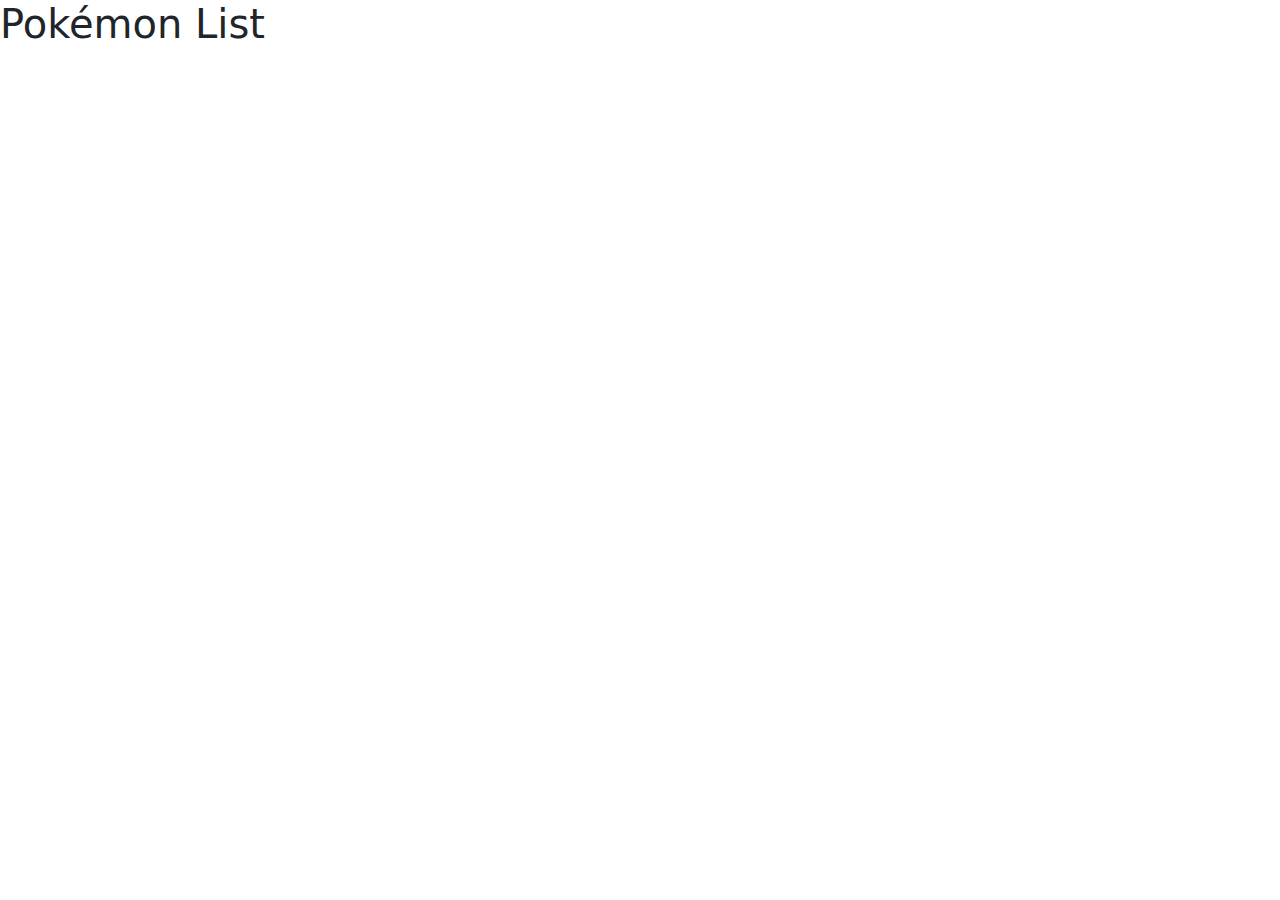
==== commit b0a782eb: "Add files via upload" ====
--- a/docs/browser/index.html
+++ b/docs/browser/index.html
@@ -3,7 +3,7 @@
 <head>
   <meta charset="utf-8">
   <title>Pokeapi</title>
-  <base href="/">
+  <base href="./">
   <meta name="viewport" content="width=device-width, initial-scale=1">
   <link rel="icon" type="image/x-icon" href="favicon.ico">
 <style>@charset "UTF-8";:root{--bs-blue:#0d6efd;--bs-indigo:#6610f2;--bs-purple:#6f42c1;--bs-pink:#d63384;--bs-red:#dc3545;--bs-orange:#fd7e14;--bs-yellow:#ffc107;--bs-green:#198754;--bs-teal:#20c997;--bs-cyan:#0dcaf0;--bs-black:#000;--bs-white:#fff;--bs-gray:#6c757d;--bs-gray-dark:#343a40;--bs-gray-100:#f8f9fa;--bs-gray-200:#e9ecef;--bs-gray-300:#dee2e6;--bs-gray-400:#ced4da;--bs-gray-500:#adb5bd;--bs-gray-600:#6c757d;--bs-gray-700:#495057;--bs-gray-800:#343a40;--bs-gray-900:#212529;--bs-primary:#0d6efd;--bs-secondary:#6c757d;--bs-success:#198754;--bs-info:#0dcaf0;--bs-warning:#ffc107;--bs-danger:#dc3545;--bs-light:#f8f9fa;--bs-dark:#212529;--bs-primary-rgb:13,110,253;--bs-secondary-rgb:108,117,125;--bs-success-rgb:25,135,84;--bs-info-rgb:13,202,240;--bs-warning-rgb:255,193,7;--bs-danger-rgb:220,53,69;--bs-light-rgb:248,249,250;--bs-dark-rgb:33,37,41;--bs-primary-text-emphasis:#052c65;--bs-secondary-text-emphasis:#2b2f32;--bs-success-text-emphasis:#0a3622;--bs-info-text-emphasis:#055160;--bs-warning-text-emphasis:#664d03;--bs-danger-text-emphasis:#58151c;--bs-light-text-emphasis:#495057;--bs-dark-text-emphasis:#495057;--bs-primary-bg-subtle:#cfe2ff;--bs-secondary-bg-subtle:#e2e3e5;--bs-success-bg-subtle:#d1e7dd;--bs-info-bg-subtle:#cff4fc;--bs-warning-bg-subtle:#fff3cd;--bs-danger-bg-subtle:#f8d7da;--bs-light-bg-subtle:#fcfcfd;--bs-dark-bg-subtle:#ced4da;--bs-primary-border-subtle:#9ec5fe;--bs-secondary-border-subtle:#c4c8cb;--bs-success-border-subtle:#a3cfbb;--bs-info-border-subtle:#9eeaf9;--bs-warning-border-subtle:#ffe69c;--bs-danger-border-subtle:#f1aeb5;--bs-light-border-subtle:#e9ecef;--bs-dark-border-subtle:#adb5bd;--bs-white-rgb:255,255,255;--bs-black-rgb:0,0,0;--bs-font-sans-serif:system-ui,-apple-system,"Segoe UI",Roboto,"Helvetica Neue","Noto Sans","Liberation Sans",Arial,sans-serif,"Apple Color Emoji","Segoe UI Emoji","Segoe UI Symbol","Noto Color Emoji";--bs-font-monospace:SFMono-Regular,Menlo,Monaco,Consolas,"Liberation Mono","Courier New",monospace;--bs-gradient:linear-gradient(180deg, rgba(255, 255, 255, .15), rgba(255, 255, 255, 0));--bs-body-font-family:var(--bs-font-sans-serif);--bs-body-font-size:1rem;--bs-body-font-weight:400;--bs-body-line-height:1.5;--bs-body-color:#212529;--bs-body-color-rgb:33,37,41;--bs-body-bg:#fff;--bs-body-bg-rgb:255,255,255;--bs-emphasis-color:#000;--bs-emphasis-color-rgb:0,0,0;--bs-secondary-color:rgba(33, 37, 41, .75);--bs-secondary-color-rgb:33,37,41;--bs-secondary-bg:#e9ecef;--bs-secondary-bg-rgb:233,236,239;--bs-tertiary-color:rgba(33, 37, 41, .5);--bs-tertiary-color-rgb:33,37,41;--bs-tertiary-bg:#f8f9fa;--bs-tertiary-bg-rgb:248,249,250;--bs-heading-color:inherit;--bs-link-color:#0d6efd;--bs-link-color-rgb:13,110,253;--bs-link-decoration:underline;--bs-link-hover-color:#0a58ca;--bs-link-hover-color-rgb:10,88,202;--bs-code-color:#d63384;--bs-highlight-color:#212529;--bs-highlight-bg:#fff3cd;--bs-border-width:1px;--bs-border-style:solid;--bs-border-color:#dee2e6;--bs-border-color-translucent:rgba(0, 0, 0, .175);--bs-border-radius:.375rem;--bs-border-radius-sm:.25rem;--bs-border-radius-lg:.5rem;--bs-border-radius-xl:1rem;--bs-border-radius-xxl:2rem;--bs-border-radius-2xl:var(--bs-border-radius-xxl);--bs-border-radius-pill:50rem;--bs-box-shadow:0 .5rem 1rem rgba(0, 0, 0, .15);--bs-box-shadow-sm:0 .125rem .25rem rgba(0, 0, 0, .075);--bs-box-shadow-lg:0 1rem 3rem rgba(0, 0, 0, .175);--bs-box-shadow-inset:inset 0 1px 2px rgba(0, 0, 0, .075);--bs-focus-ring-width:.25rem;--bs-focus-ring-opacity:.25;--bs-focus-ring-color:rgba(13, 110, 253, .25);--bs-form-valid-color:#198754;--bs-form-valid-border-color:#198754;--bs-form-invalid-color:#dc3545;--bs-form-invalid-border-color:#dc3545}*,:after,:before{box-sizing:border-box}@media (prefers-reduced-motion:no-preference){:root{scroll-behavior:smooth}}body{margin:0;font-family:var(--bs-body-font-family);font-size:var(--bs-body-font-size);font-weight:var(--bs-body-font-weight);line-height:var(--bs-body-line-height);color:var(--bs-body-color);text-align:var(--bs-body-text-align);background-color:var(--bs-body-bg);-webkit-text-size-adjust:100%;-webkit-tap-highlight-color:transparent}:root{--bs-breakpoint-xs:0;--bs-breakpoint-sm:576px;--bs-breakpoint-md:768px;--bs-breakpoint-lg:992px;--bs-breakpoint-xl:1200px;--bs-breakpoint-xxl:1400px}</style><link rel="stylesheet" href="styles-DZ6UBGXD.css" media="print" onload="this.media='all'"><noscript><link rel="stylesheet" href="styles-DZ6UBGXD.css"></noscript></head>
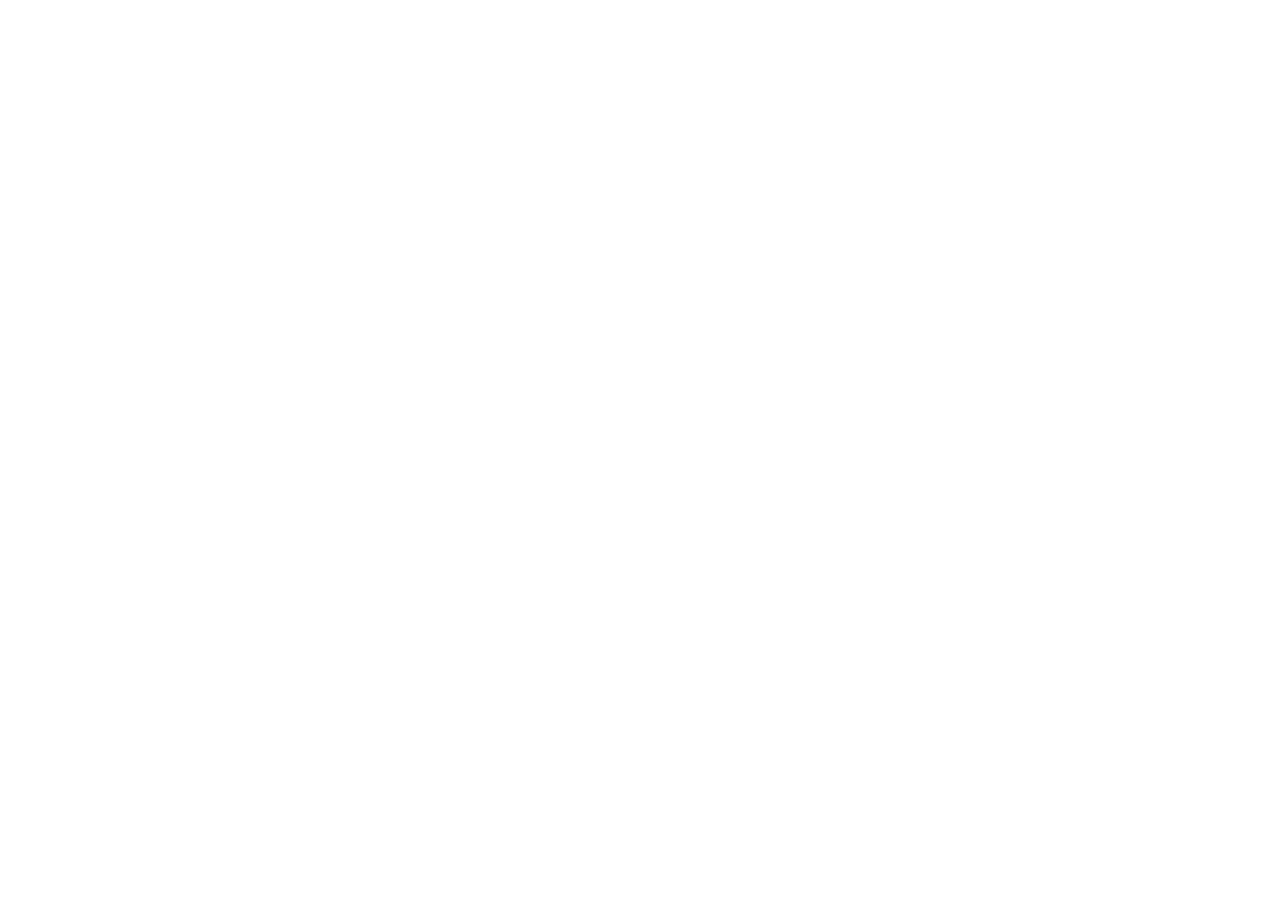
==== commit ac980098: "Add files via upload" ====
--- a/docs/browser/index.html
+++ b/docs/browser/index.html
@@ -3,7 +3,7 @@
 <head>
   <meta charset="utf-8">
   <title>Pokeapi</title>
-  <base href="./">
+  <base href="/">
   <meta name="viewport" content="width=device-width, initial-scale=1">
   <link rel="icon" type="image/x-icon" href="favicon.ico">
 <style>@charset "UTF-8";:root{--bs-blue:#0d6efd;--bs-indigo:#6610f2;--bs-purple:#6f42c1;--bs-pink:#d63384;--bs-red:#dc3545;--bs-orange:#fd7e14;--bs-yellow:#ffc107;--bs-green:#198754;--bs-teal:#20c997;--bs-cyan:#0dcaf0;--bs-black:#000;--bs-white:#fff;--bs-gray:#6c757d;--bs-gray-dark:#343a40;--bs-gray-100:#f8f9fa;--bs-gray-200:#e9ecef;--bs-gray-300:#dee2e6;--bs-gray-400:#ced4da;--bs-gray-500:#adb5bd;--bs-gray-600:#6c757d;--bs-gray-700:#495057;--bs-gray-800:#343a40;--bs-gray-900:#212529;--bs-primary:#0d6efd;--bs-secondary:#6c757d;--bs-success:#198754;--bs-info:#0dcaf0;--bs-warning:#ffc107;--bs-danger:#dc3545;--bs-light:#f8f9fa;--bs-dark:#212529;--bs-primary-rgb:13,110,253;--bs-secondary-rgb:108,117,125;--bs-success-rgb:25,135,84;--bs-info-rgb:13,202,240;--bs-warning-rgb:255,193,7;--bs-danger-rgb:220,53,69;--bs-light-rgb:248,249,250;--bs-dark-rgb:33,37,41;--bs-primary-text-emphasis:#052c65;--bs-secondary-text-emphasis:#2b2f32;--bs-success-text-emphasis:#0a3622;--bs-info-text-emphasis:#055160;--bs-warning-text-emphasis:#664d03;--bs-danger-text-emphasis:#58151c;--bs-light-text-emphasis:#495057;--bs-dark-text-emphasis:#495057;--bs-primary-bg-subtle:#cfe2ff;--bs-secondary-bg-subtle:#e2e3e5;--bs-success-bg-subtle:#d1e7dd;--bs-info-bg-subtle:#cff4fc;--bs-warning-bg-subtle:#fff3cd;--bs-danger-bg-subtle:#f8d7da;--bs-light-bg-subtle:#fcfcfd;--bs-dark-bg-subtle:#ced4da;--bs-primary-border-subtle:#9ec5fe;--bs-secondary-border-subtle:#c4c8cb;--bs-success-border-subtle:#a3cfbb;--bs-info-border-subtle:#9eeaf9;--bs-warning-border-subtle:#ffe69c;--bs-danger-border-subtle:#f1aeb5;--bs-light-border-subtle:#e9ecef;--bs-dark-border-subtle:#adb5bd;--bs-white-rgb:255,255,255;--bs-black-rgb:0,0,0;--bs-font-sans-serif:system-ui,-apple-system,"Segoe UI",Roboto,"Helvetica Neue","Noto Sans","Liberation Sans",Arial,sans-serif,"Apple Color Emoji","Segoe UI Emoji","Segoe UI Symbol","Noto Color Emoji";--bs-font-monospace:SFMono-Regular,Menlo,Monaco,Consolas,"Liberation Mono","Courier New",monospace;--bs-gradient:linear-gradient(180deg, rgba(255, 255, 255, .15), rgba(255, 255, 255, 0));--bs-body-font-family:var(--bs-font-sans-serif);--bs-body-font-size:1rem;--bs-body-font-weight:400;--bs-body-line-height:1.5;--bs-body-color:#212529;--bs-body-color-rgb:33,37,41;--bs-body-bg:#fff;--bs-body-bg-rgb:255,255,255;--bs-emphasis-color:#000;--bs-emphasis-color-rgb:0,0,0;--bs-secondary-color:rgba(33, 37, 41, .75);--bs-secondary-color-rgb:33,37,41;--bs-secondary-bg:#e9ecef;--bs-secondary-bg-rgb:233,236,239;--bs-tertiary-color:rgba(33, 37, 41, .5);--bs-tertiary-color-rgb:33,37,41;--bs-tertiary-bg:#f8f9fa;--bs-tertiary-bg-rgb:248,249,250;--bs-heading-color:inherit;--bs-link-color:#0d6efd;--bs-link-color-rgb:13,110,253;--bs-link-decoration:underline;--bs-link-hover-color:#0a58ca;--bs-link-hover-color-rgb:10,88,202;--bs-code-color:#d63384;--bs-highlight-color:#212529;--bs-highlight-bg:#fff3cd;--bs-border-width:1px;--bs-border-style:solid;--bs-border-color:#dee2e6;--bs-border-color-translucent:rgba(0, 0, 0, .175);--bs-border-radius:.375rem;--bs-border-radius-sm:.25rem;--bs-border-radius-lg:.5rem;--bs-border-radius-xl:1rem;--bs-border-radius-xxl:2rem;--bs-border-radius-2xl:var(--bs-border-radius-xxl);--bs-border-radius-pill:50rem;--bs-box-shadow:0 .5rem 1rem rgba(0, 0, 0, .15);--bs-box-shadow-sm:0 .125rem .25rem rgba(0, 0, 0, .075);--bs-box-shadow-lg:0 1rem 3rem rgba(0, 0, 0, .175);--bs-box-shadow-inset:inset 0 1px 2px rgba(0, 0, 0, .075);--bs-focus-ring-width:.25rem;--bs-focus-ring-opacity:.25;--bs-focus-ring-color:rgba(13, 110, 253, .25);--bs-form-valid-color:#198754;--bs-form-valid-border-color:#198754;--bs-form-invalid-color:#dc3545;--bs-form-invalid-border-color:#dc3545}*,:after,:before{box-sizing:border-box}@media (prefers-reduced-motion:no-preference){:root{scroll-behavior:smooth}}body{margin:0;font-family:var(--bs-body-font-family);font-size:var(--bs-body-font-size);font-weight:var(--bs-body-font-weight);line-height:var(--bs-body-line-height);color:var(--bs-body-color);text-align:var(--bs-body-text-align);background-color:var(--bs-body-bg);-webkit-text-size-adjust:100%;-webkit-tap-highlight-color:transparent}:root{--bs-breakpoint-xs:0;--bs-breakpoint-sm:576px;--bs-breakpoint-md:768px;--bs-breakpoint-lg:992px;--bs-breakpoint-xl:1200px;--bs-breakpoint-xxl:1400px}</style><link rel="stylesheet" href="styles-DZ6UBGXD.css" media="print" onload="this.media='all'"><noscript><link rel="stylesheet" href="styles-DZ6UBGXD.css"></noscript></head>
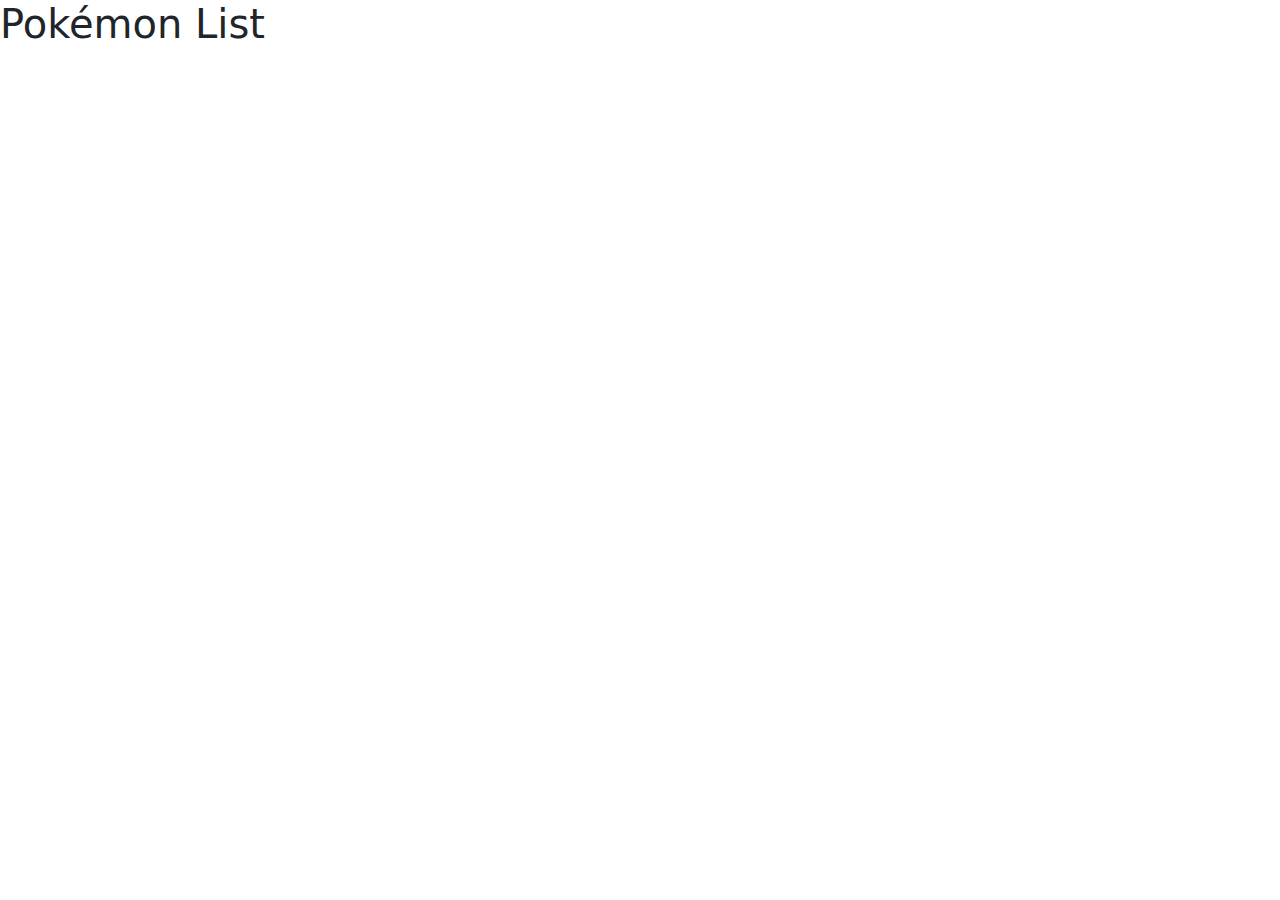
==== commit b97da017: "Update index.html" ====
--- a/docs/browser/index.html
+++ b/docs/browser/index.html
@@ -3,7 +3,7 @@
 <head>
   <meta charset="utf-8">
   <title>Pokeapi</title>
-  <base href="/">
+  <base href=".">
   <meta name="viewport" content="width=device-width, initial-scale=1">
   <link rel="icon" type="image/x-icon" href="favicon.ico">
 <style>@charset "UTF-8";:root{--bs-blue:#0d6efd;--bs-indigo:#6610f2;--bs-purple:#6f42c1;--bs-pink:#d63384;--bs-red:#dc3545;--bs-orange:#fd7e14;--bs-yellow:#ffc107;--bs-green:#198754;--bs-teal:#20c997;--bs-cyan:#0dcaf0;--bs-black:#000;--bs-white:#fff;--bs-gray:#6c757d;--bs-gray-dark:#343a40;--bs-gray-100:#f8f9fa;--bs-gray-200:#e9ecef;--bs-gray-300:#dee2e6;--bs-gray-400:#ced4da;--bs-gray-500:#adb5bd;--bs-gray-600:#6c757d;--bs-gray-700:#495057;--bs-gray-800:#343a40;--bs-gray-900:#212529;--bs-primary:#0d6efd;--bs-secondary:#6c757d;--bs-success:#198754;--bs-info:#0dcaf0;--bs-warning:#ffc107;--bs-danger:#dc3545;--bs-light:#f8f9fa;--bs-dark:#212529;--bs-primary-rgb:13,110,253;--bs-secondary-rgb:108,117,125;--bs-success-rgb:25,135,84;--bs-info-rgb:13,202,240;--bs-warning-rgb:255,193,7;--bs-danger-rgb:220,53,69;--bs-light-rgb:248,249,250;--bs-dark-rgb:33,37,41;--bs-primary-text-emphasis:#052c65;--bs-secondary-text-emphasis:#2b2f32;--bs-success-text-emphasis:#0a3622;--bs-info-text-emphasis:#055160;--bs-warning-text-emphasis:#664d03;--bs-danger-text-emphasis:#58151c;--bs-light-text-emphasis:#495057;--bs-dark-text-emphasis:#495057;--bs-primary-bg-subtle:#cfe2ff;--bs-secondary-bg-subtle:#e2e3e5;--bs-success-bg-subtle:#d1e7dd;--bs-info-bg-subtle:#cff4fc;--bs-warning-bg-subtle:#fff3cd;--bs-danger-bg-subtle:#f8d7da;--bs-light-bg-subtle:#fcfcfd;--bs-dark-bg-subtle:#ced4da;--bs-primary-border-subtle:#9ec5fe;--bs-secondary-border-subtle:#c4c8cb;--bs-success-border-subtle:#a3cfbb;--bs-info-border-subtle:#9eeaf9;--bs-warning-border-subtle:#ffe69c;--bs-danger-border-subtle:#f1aeb5;--bs-light-border-subtle:#e9ecef;--bs-dark-border-subtle:#adb5bd;--bs-white-rgb:255,255,255;--bs-black-rgb:0,0,0;--bs-font-sans-serif:system-ui,-apple-system,"Segoe UI",Roboto,"Helvetica Neue","Noto Sans","Liberation Sans",Arial,sans-serif,"Apple Color Emoji","Segoe UI Emoji","Segoe UI Symbol","Noto Color Emoji";--bs-font-monospace:SFMono-Regular,Menlo,Monaco,Consolas,"Liberation Mono","Courier New",monospace;--bs-gradient:linear-gradient(180deg, rgba(255, 255, 255, .15), rgba(255, 255, 255, 0));--bs-body-font-family:var(--bs-font-sans-serif);--bs-body-font-size:1rem;--bs-body-font-weight:400;--bs-body-line-height:1.5;--bs-body-color:#212529;--bs-body-color-rgb:33,37,41;--bs-body-bg:#fff;--bs-body-bg-rgb:255,255,255;--bs-emphasis-color:#000;--bs-emphasis-color-rgb:0,0,0;--bs-secondary-color:rgba(33, 37, 41, .75);--bs-secondary-color-rgb:33,37,41;--bs-secondary-bg:#e9ecef;--bs-secondary-bg-rgb:233,236,239;--bs-tertiary-color:rgba(33, 37, 41, .5);--bs-tertiary-color-rgb:33,37,41;--bs-tertiary-bg:#f8f9fa;--bs-tertiary-bg-rgb:248,249,250;--bs-heading-color:inherit;--bs-link-color:#0d6efd;--bs-link-color-rgb:13,110,253;--bs-link-decoration:underline;--bs-link-hover-color:#0a58ca;--bs-link-hover-color-rgb:10,88,202;--bs-code-color:#d63384;--bs-highlight-color:#212529;--bs-highlight-bg:#fff3cd;--bs-border-width:1px;--bs-border-style:solid;--bs-border-color:#dee2e6;--bs-border-color-translucent:rgba(0, 0, 0, .175);--bs-border-radius:.375rem;--bs-border-radius-sm:.25rem;--bs-border-radius-lg:.5rem;--bs-border-radius-xl:1rem;--bs-border-radius-xxl:2rem;--bs-border-radius-2xl:var(--bs-border-radius-xxl);--bs-border-radius-pill:50rem;--bs-box-shadow:0 .5rem 1rem rgba(0, 0, 0, .15);--bs-box-shadow-sm:0 .125rem .25rem rgba(0, 0, 0, .075);--bs-box-shadow-lg:0 1rem 3rem rgba(0, 0, 0, .175);--bs-box-shadow-inset:inset 0 1px 2px rgba(0, 0, 0, .075);--bs-focus-ring-width:.25rem;--bs-focus-ring-opacity:.25;--bs-focus-ring-color:rgba(13, 110, 253, .25);--bs-form-valid-color:#198754;--bs-form-valid-border-color:#198754;--bs-form-invalid-color:#dc3545;--bs-form-invalid-border-color:#dc3545}*,:after,:before{box-sizing:border-box}@media (prefers-reduced-motion:no-preference){:root{scroll-behavior:smooth}}body{margin:0;font-family:var(--bs-body-font-family);font-size:var(--bs-body-font-size);font-weight:var(--bs-body-font-weight);line-height:var(--bs-body-line-height);color:var(--bs-body-color);text-align:var(--bs-body-text-align);background-color:var(--bs-body-bg);-webkit-text-size-adjust:100%;-webkit-tap-highlight-color:transparent}:root{--bs-breakpoint-xs:0;--bs-breakpoint-sm:576px;--bs-breakpoint-md:768px;--bs-breakpoint-lg:992px;--bs-breakpoint-xl:1200px;--bs-breakpoint-xxl:1400px}</style><link rel="stylesheet" href="styles-DZ6UBGXD.css" media="print" onload="this.media='all'"><noscript><link rel="stylesheet" href="styles-DZ6UBGXD.css"></noscript></head>
